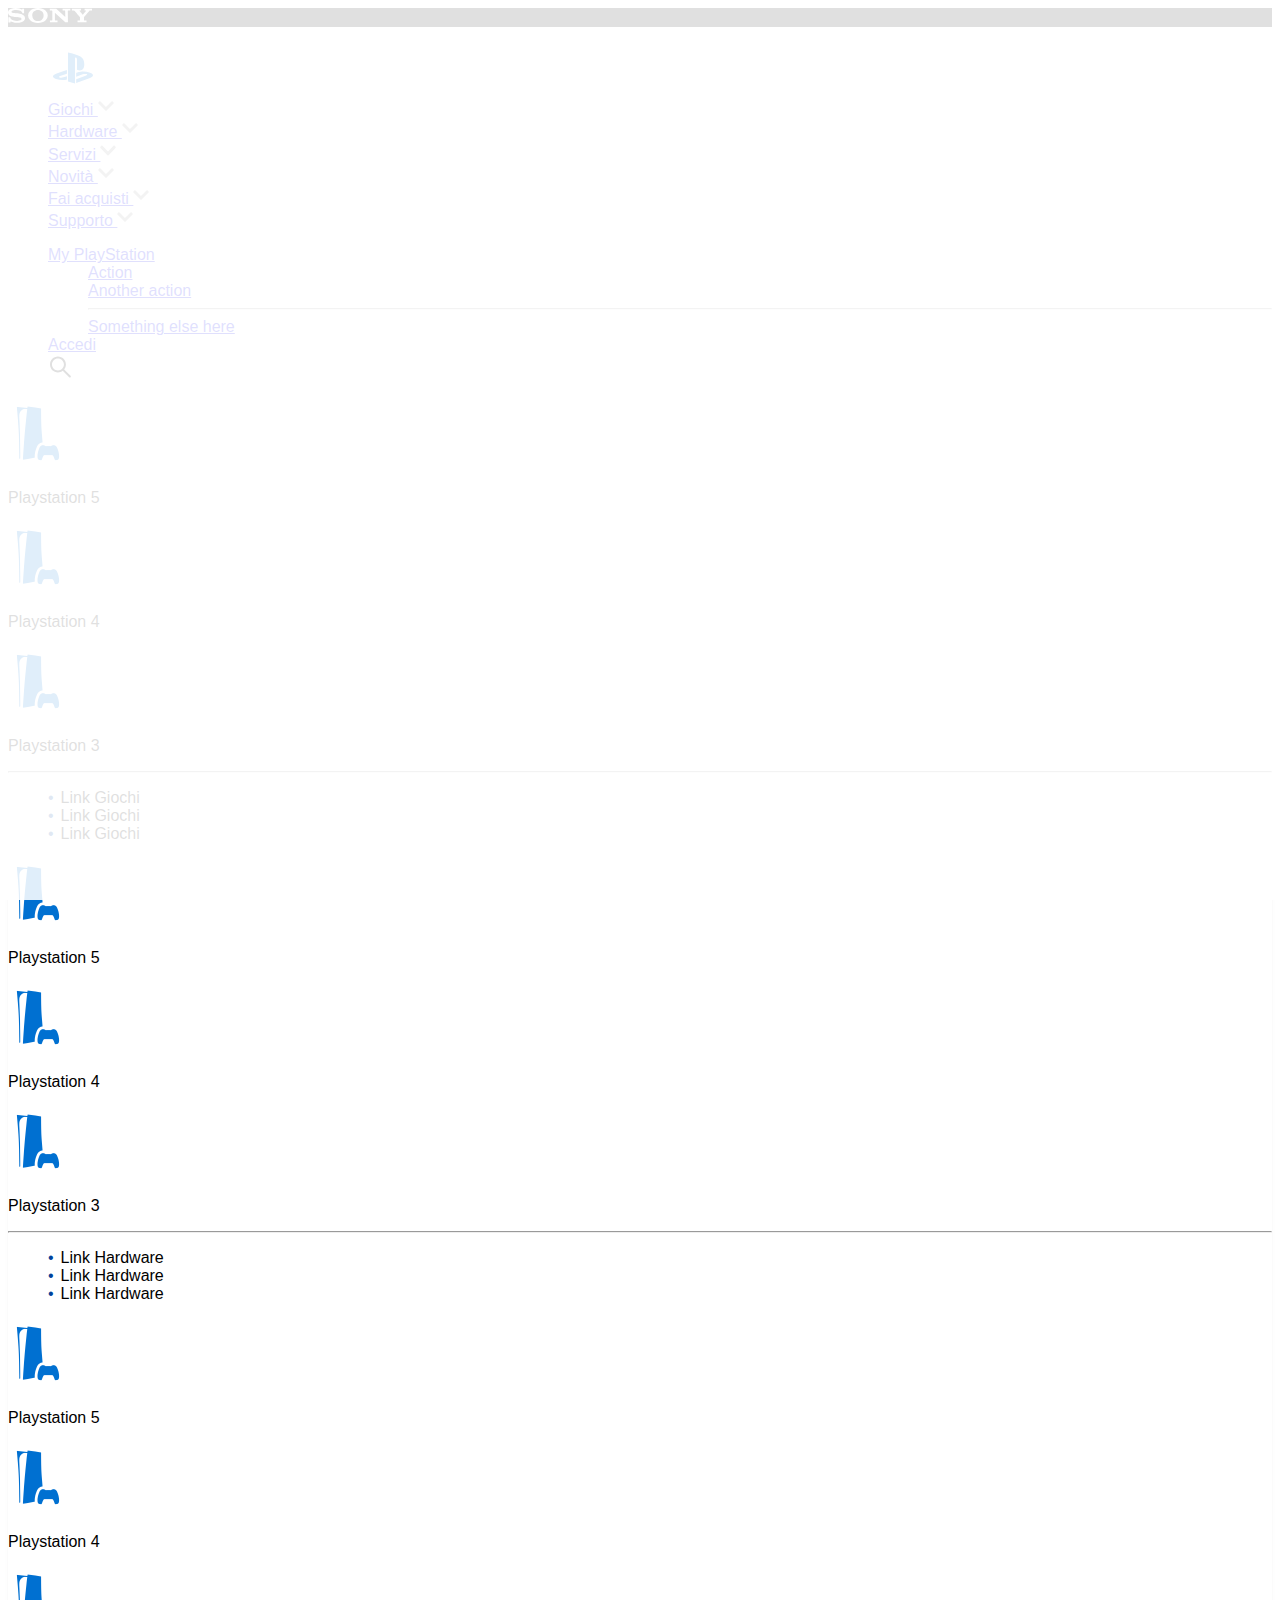
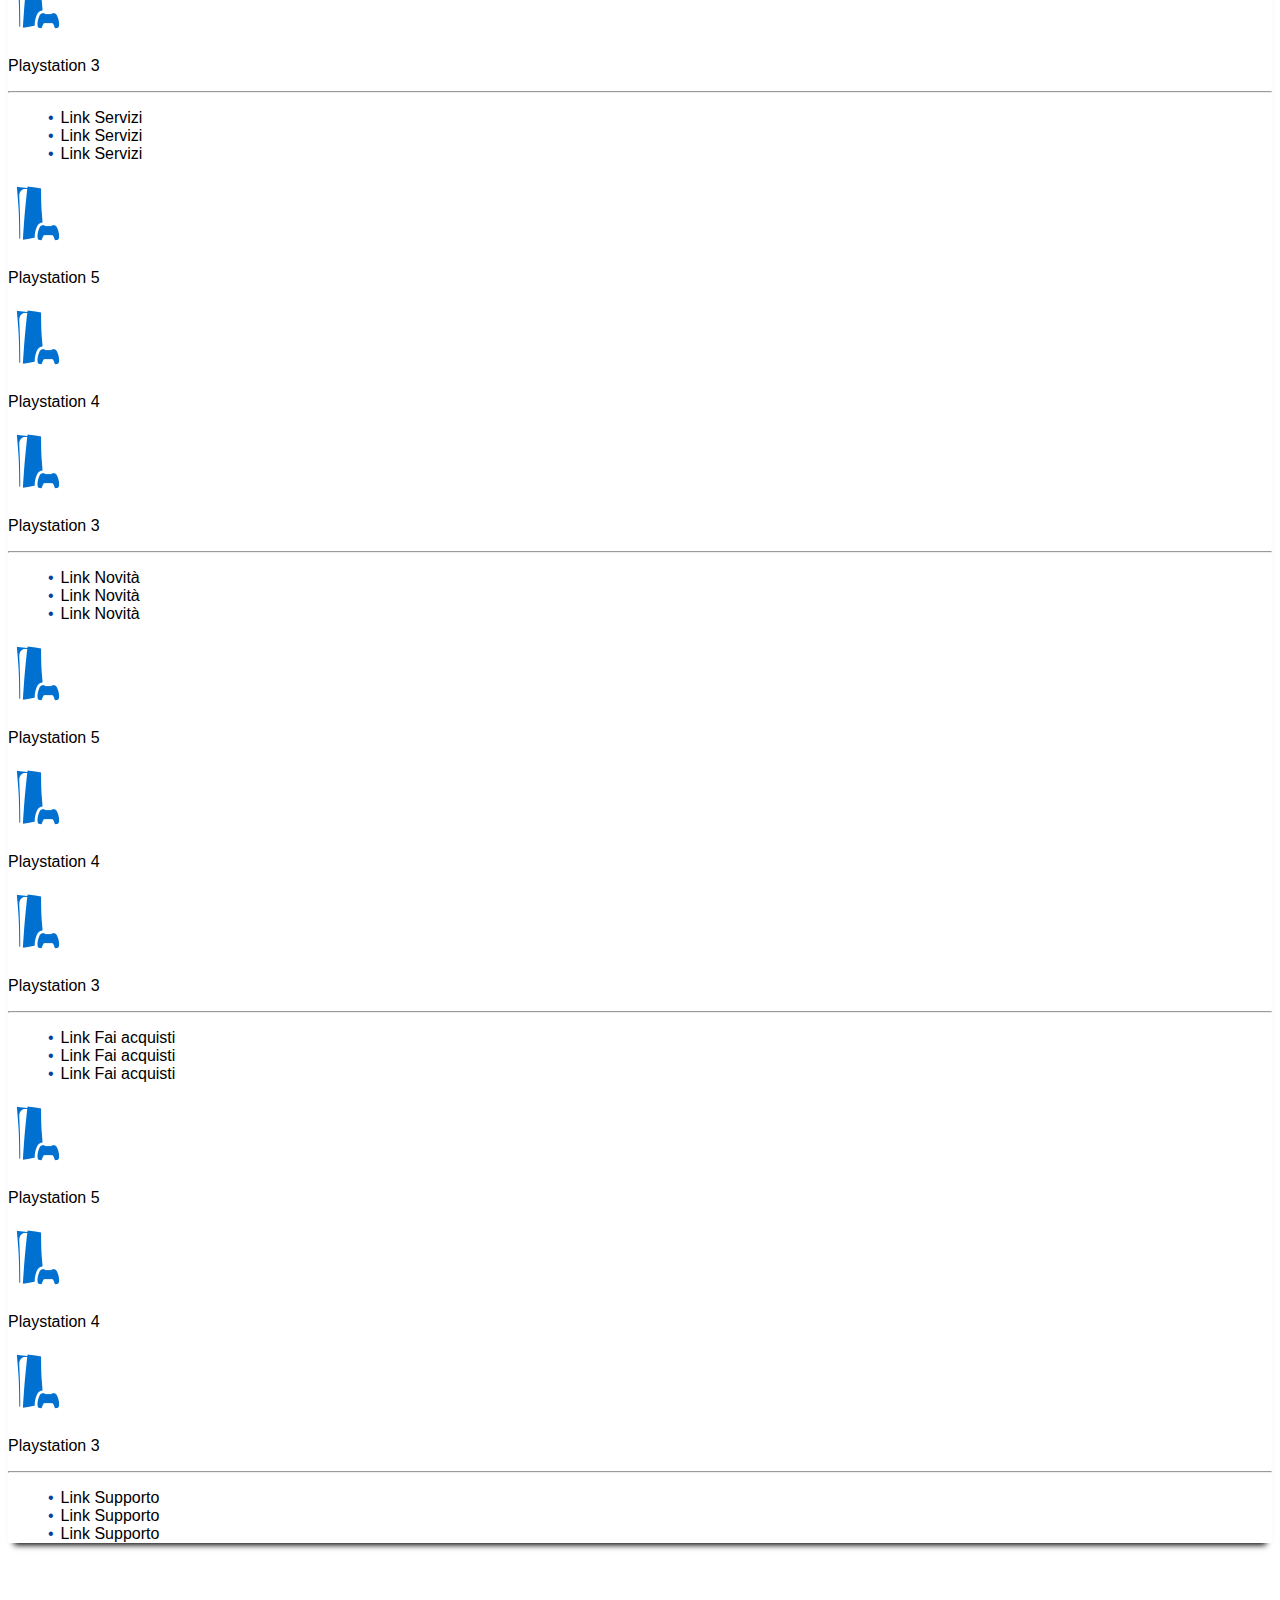
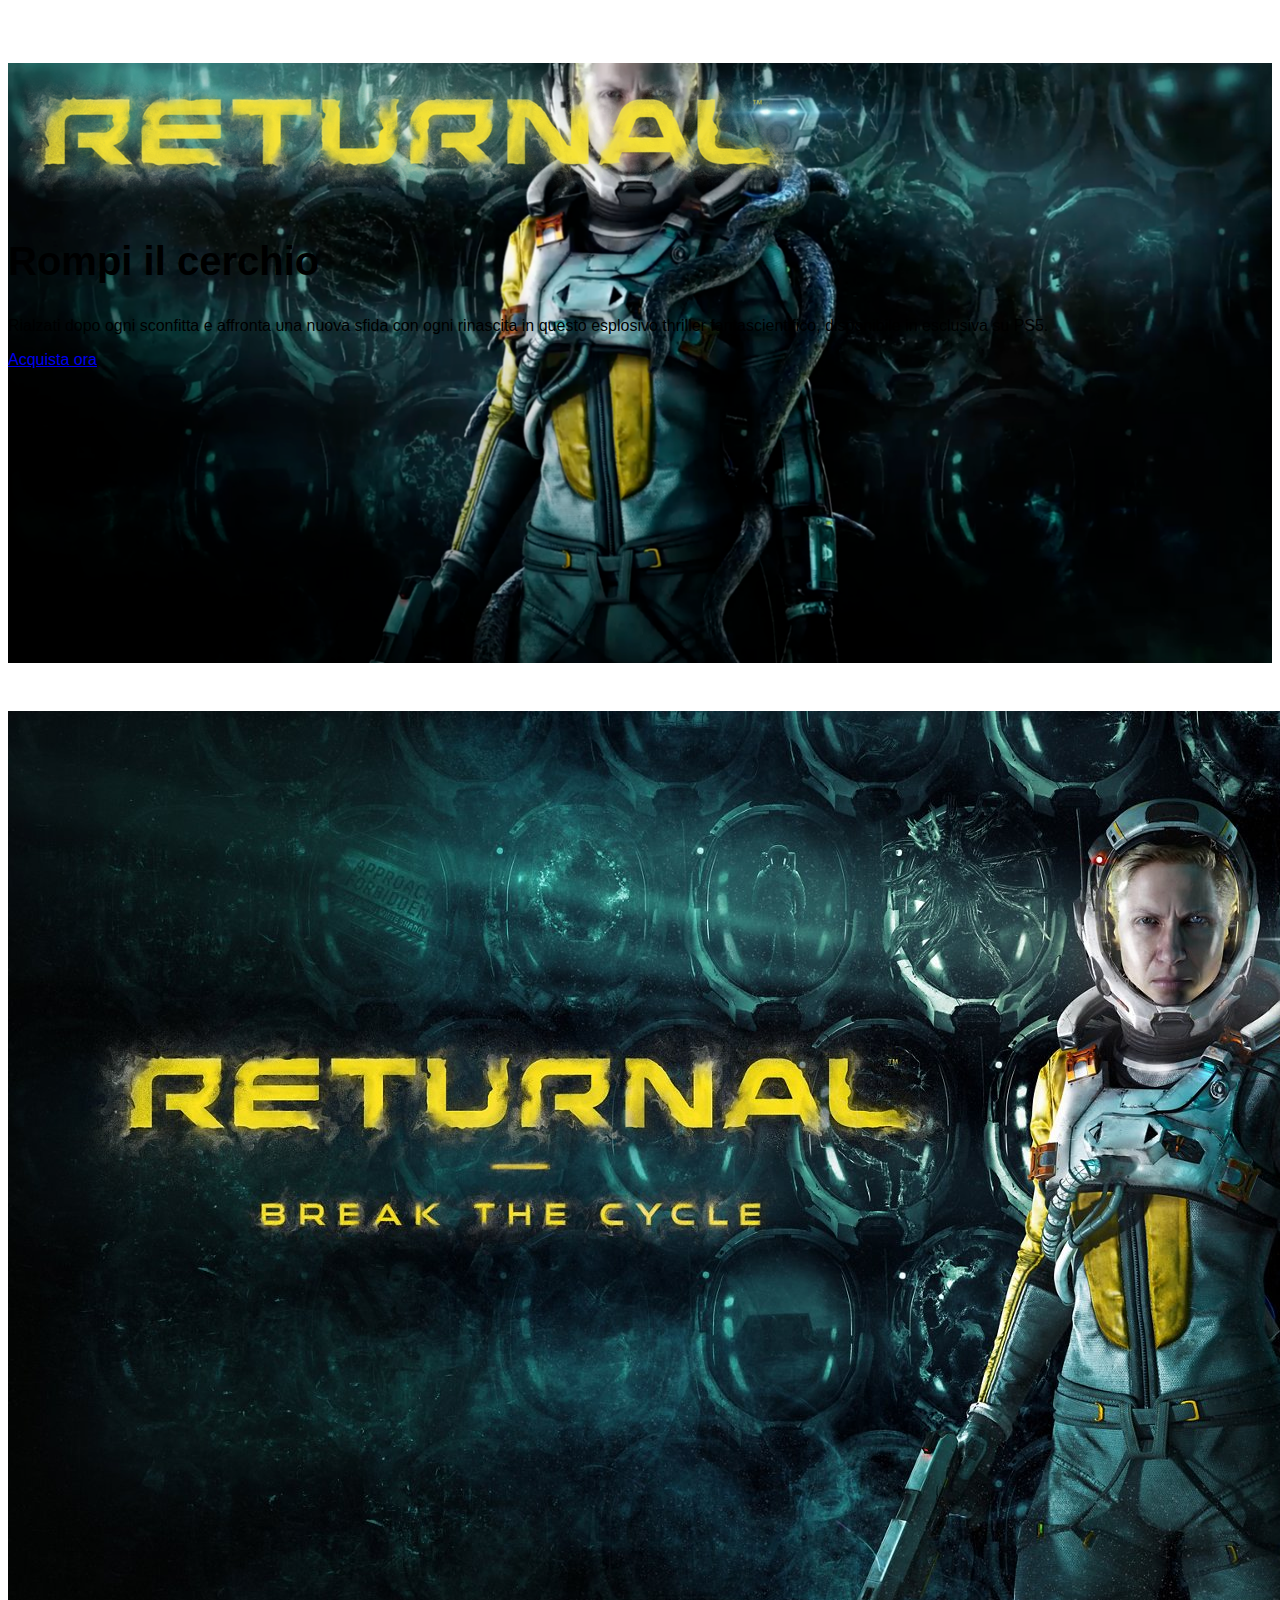
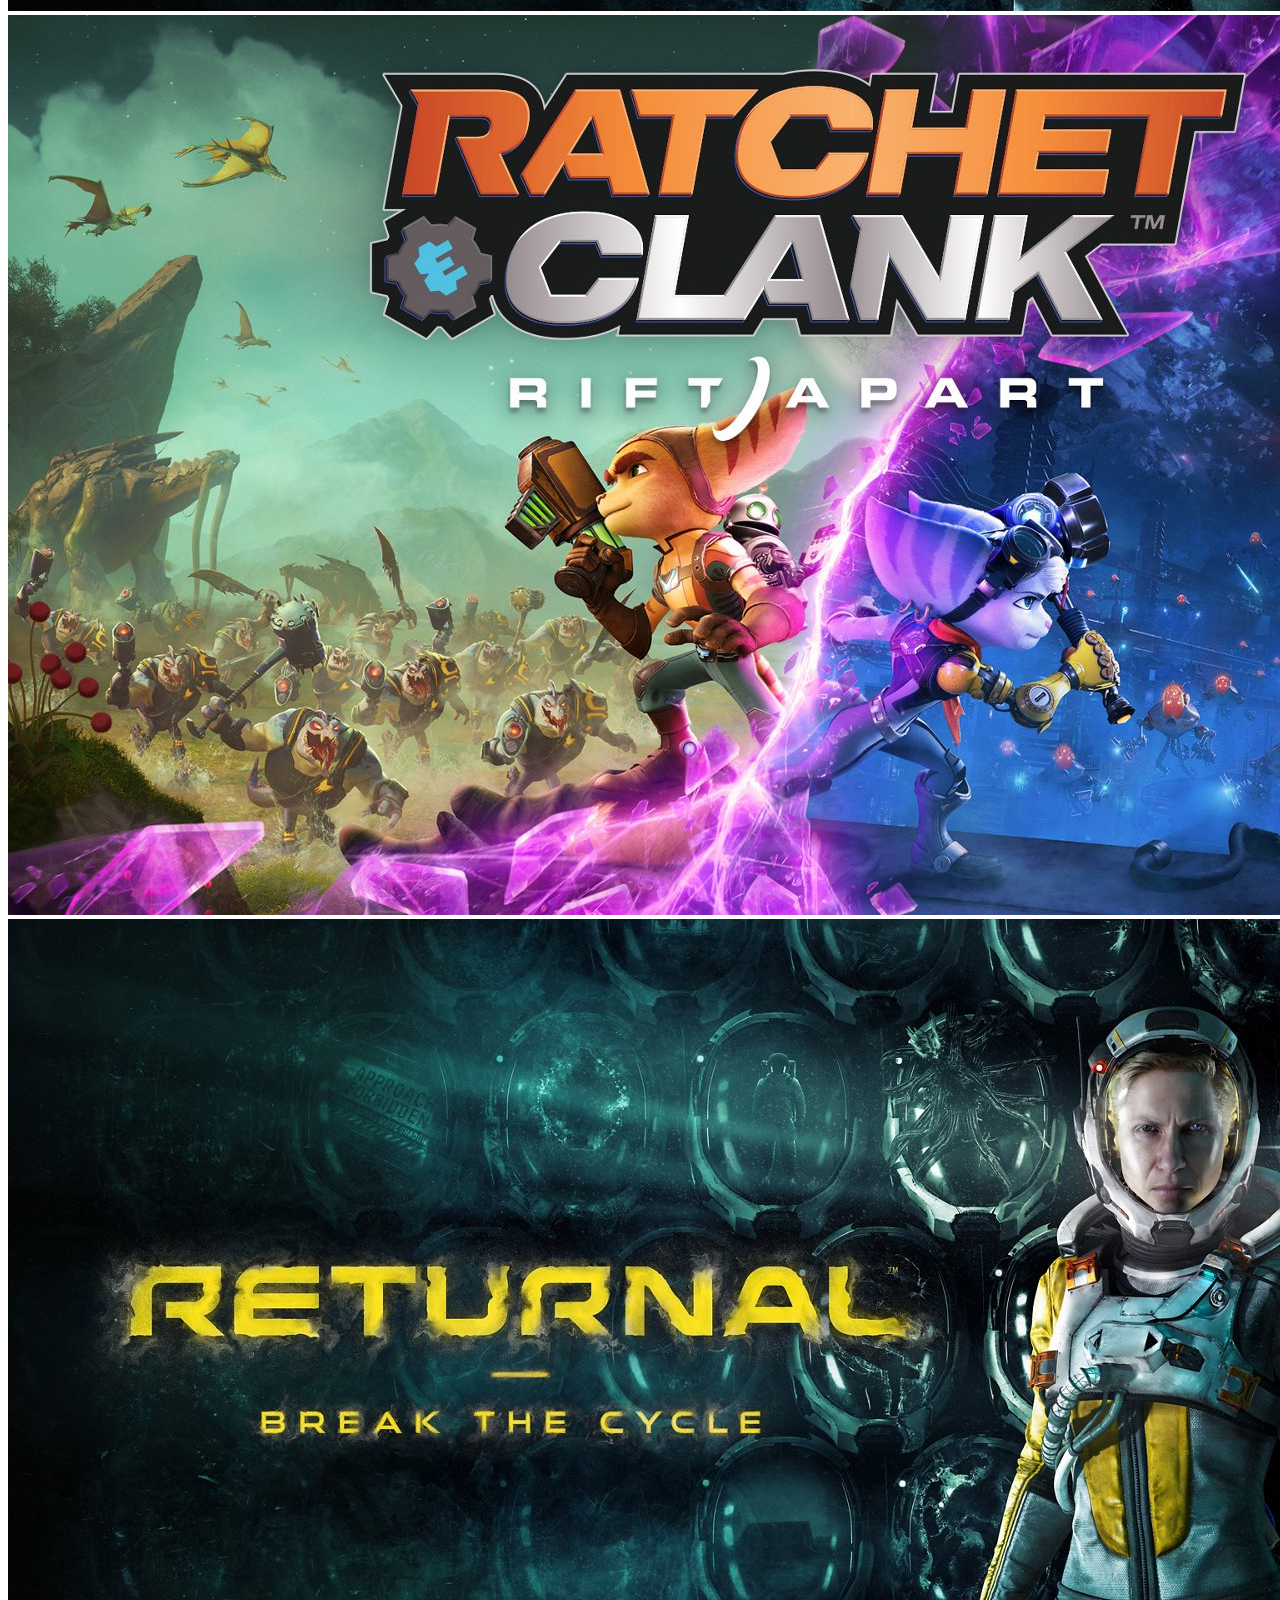
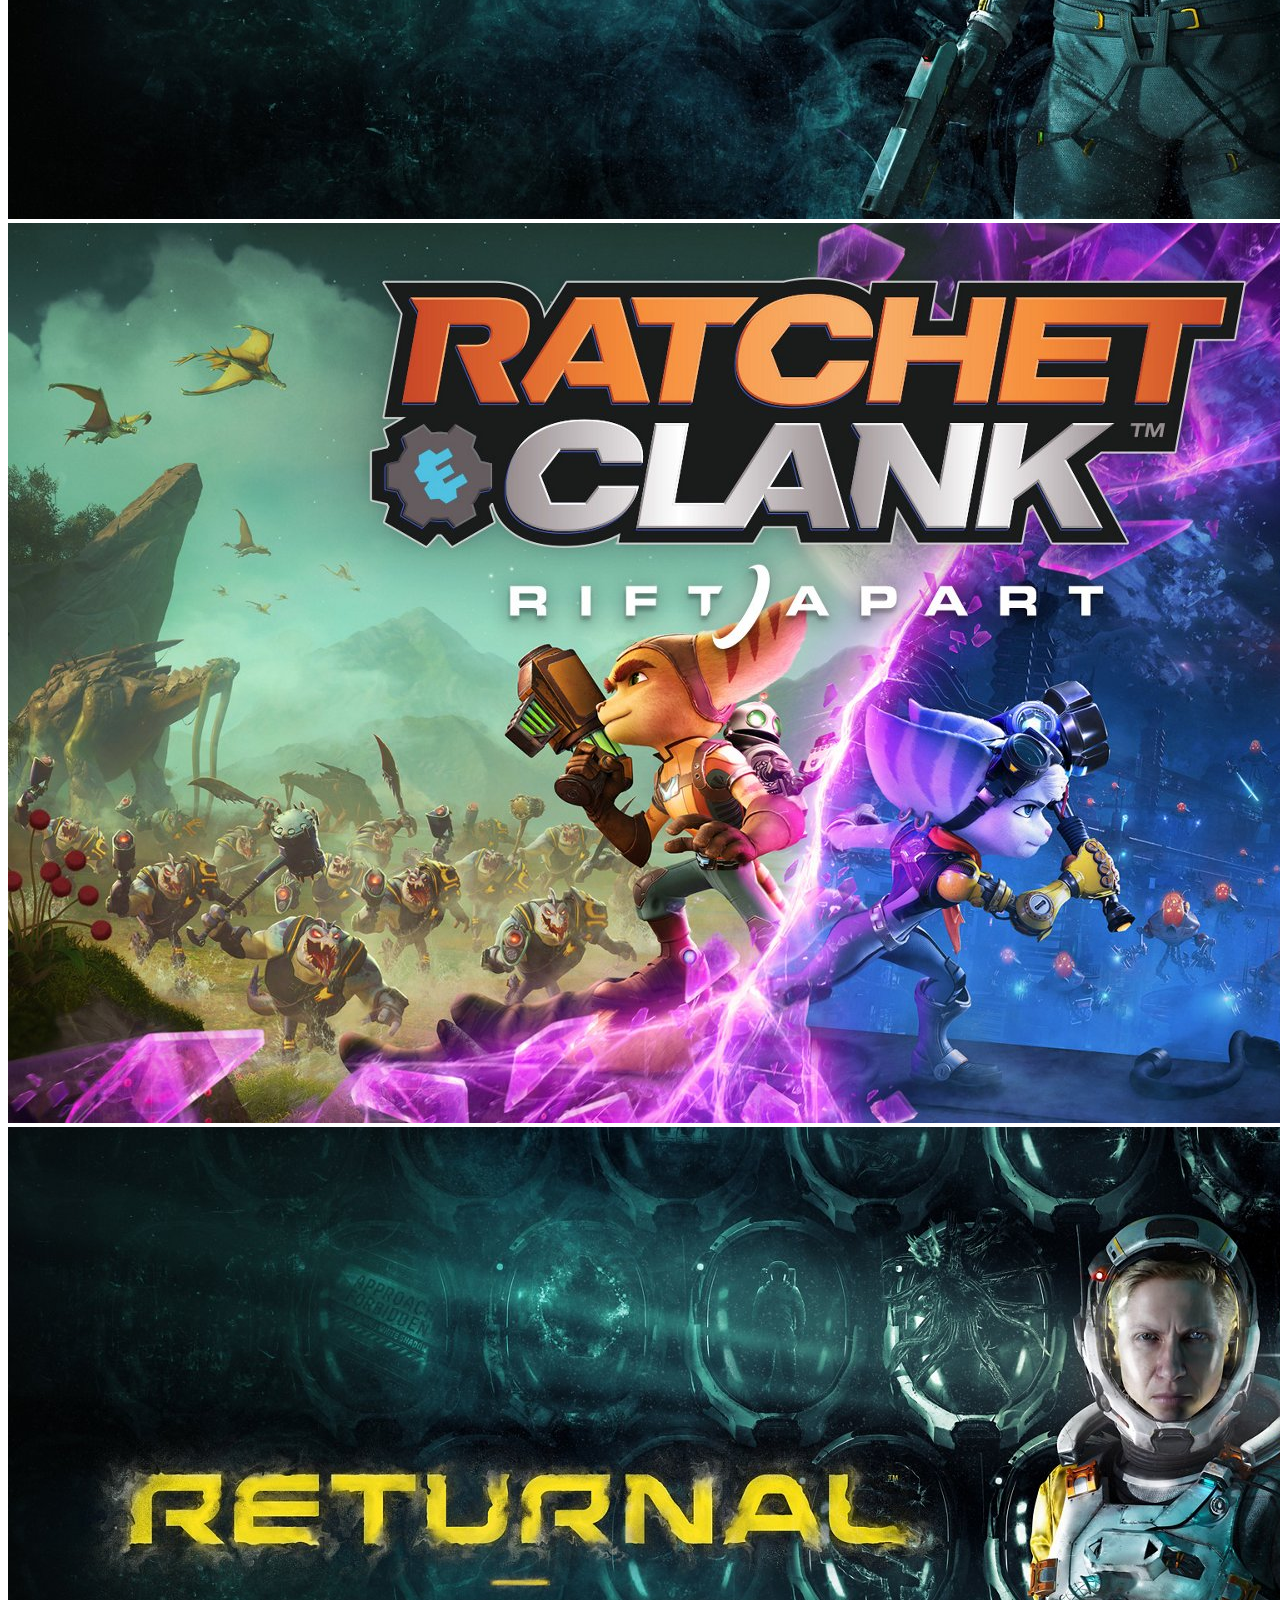
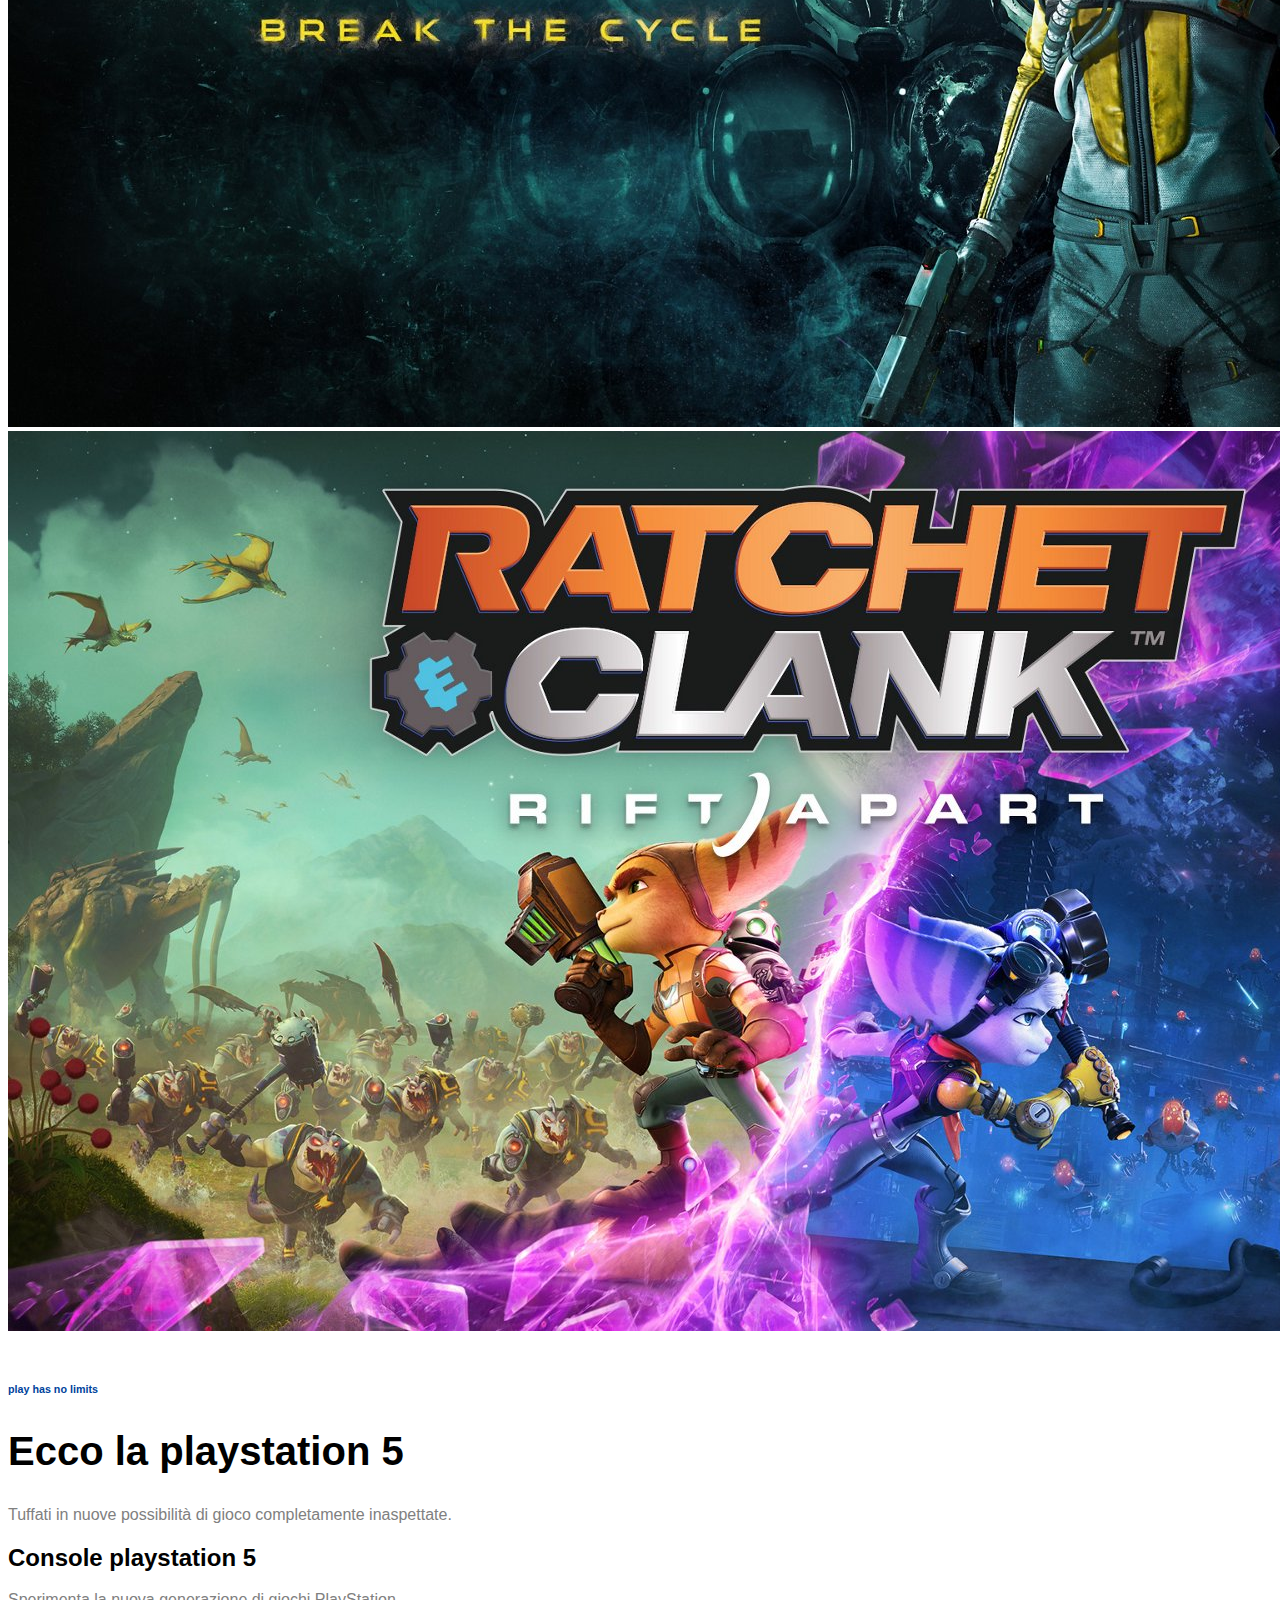
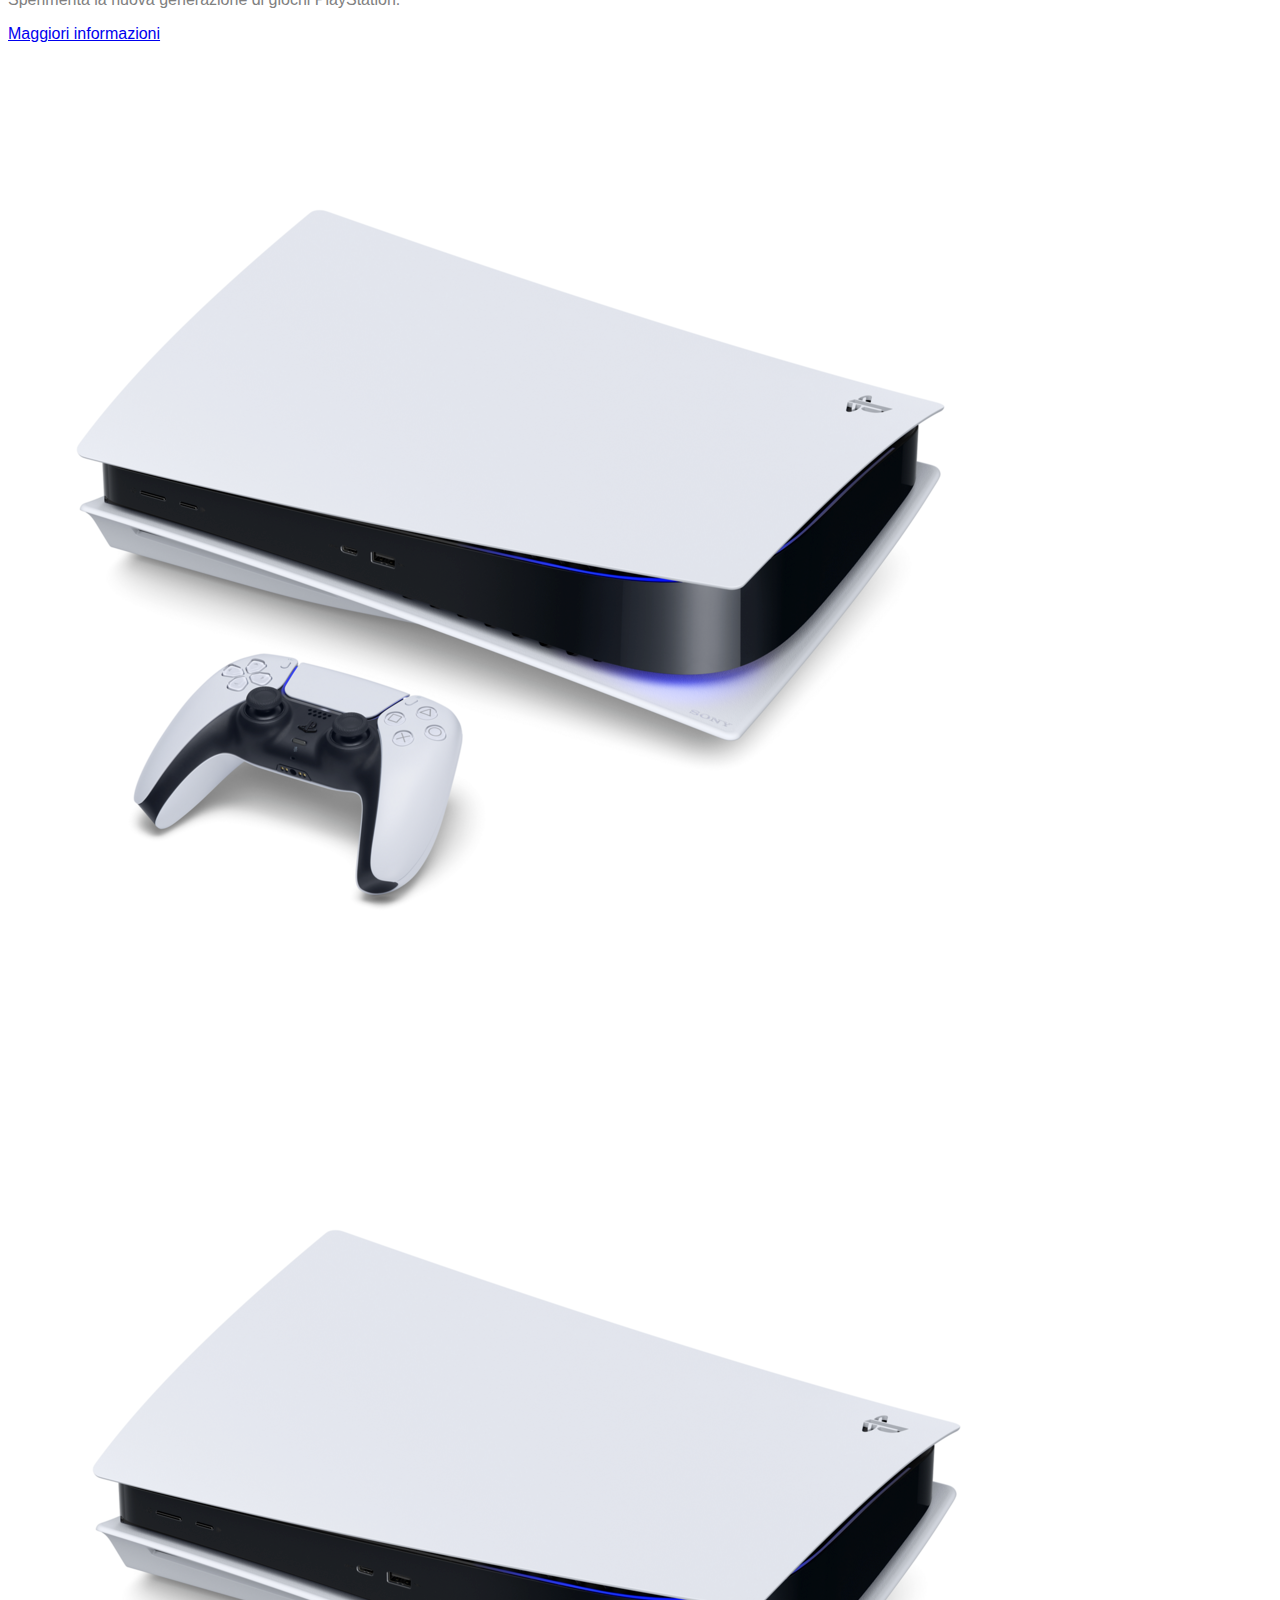
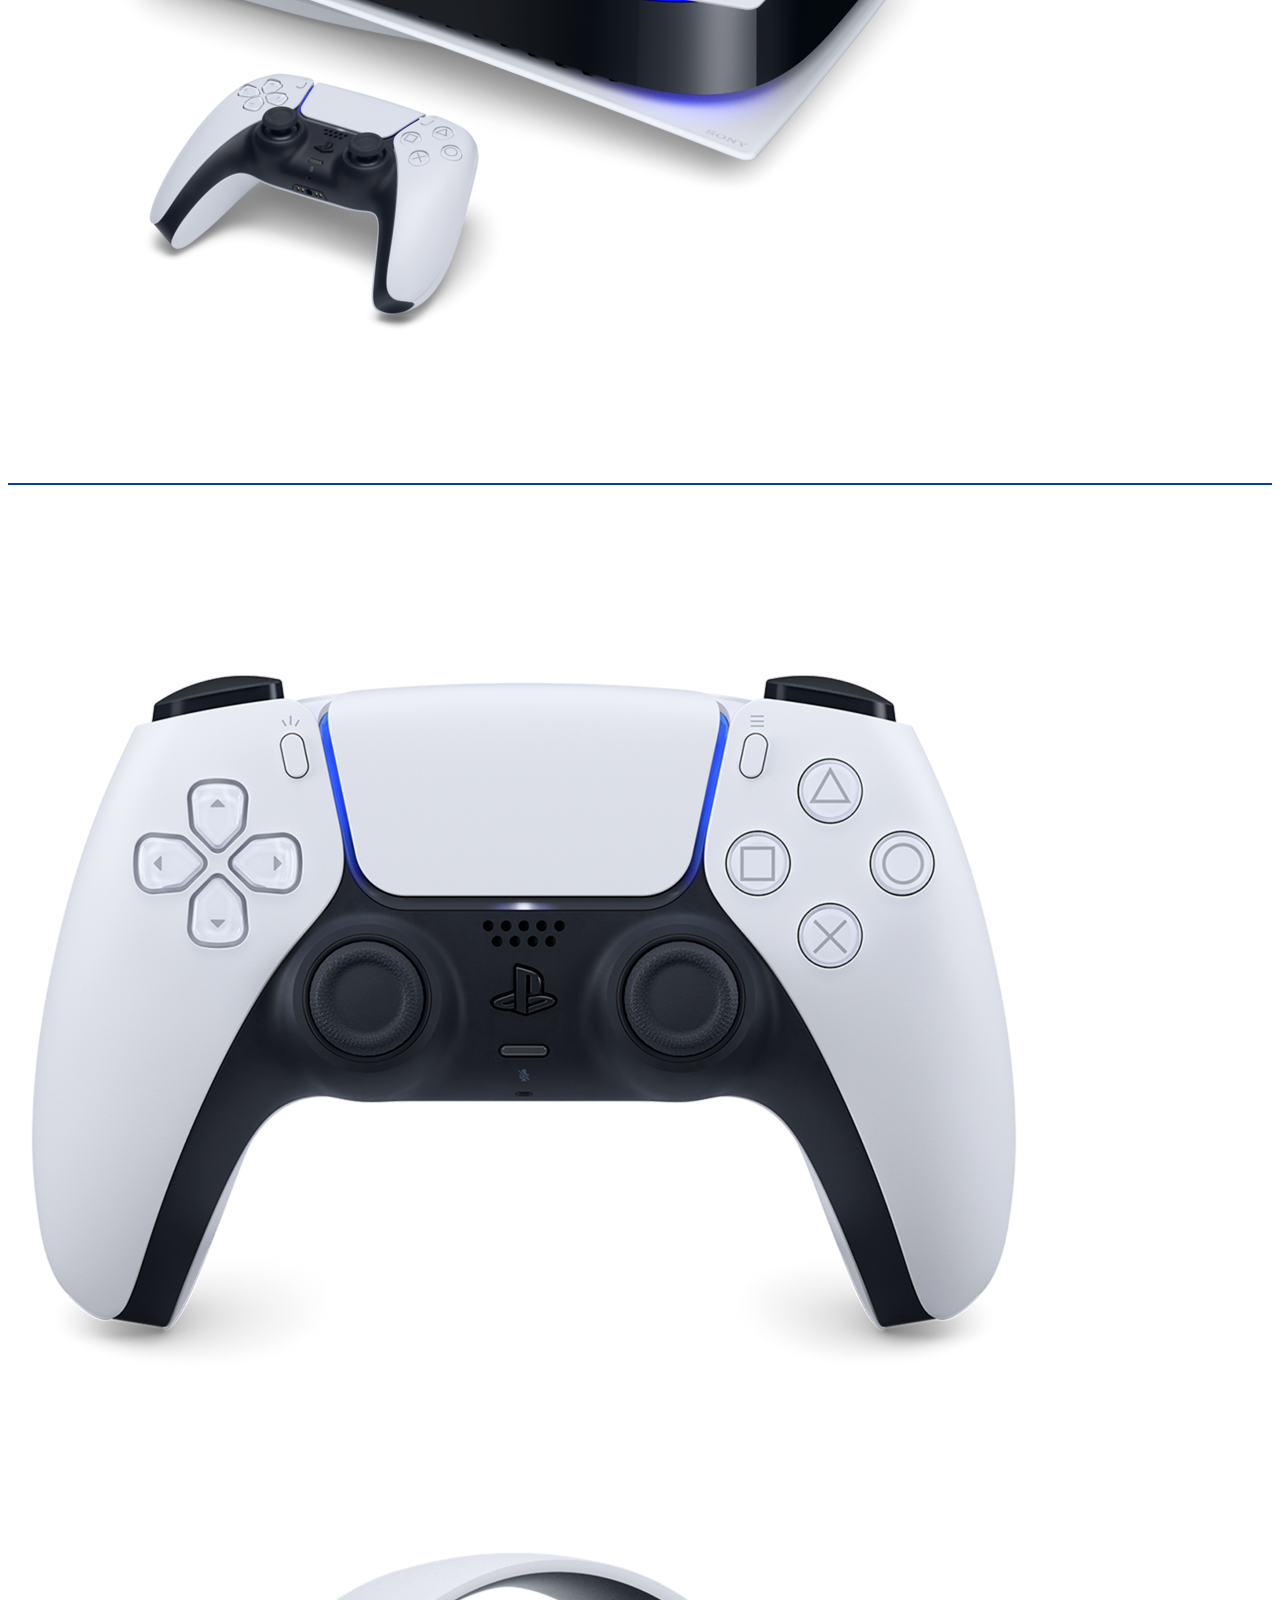
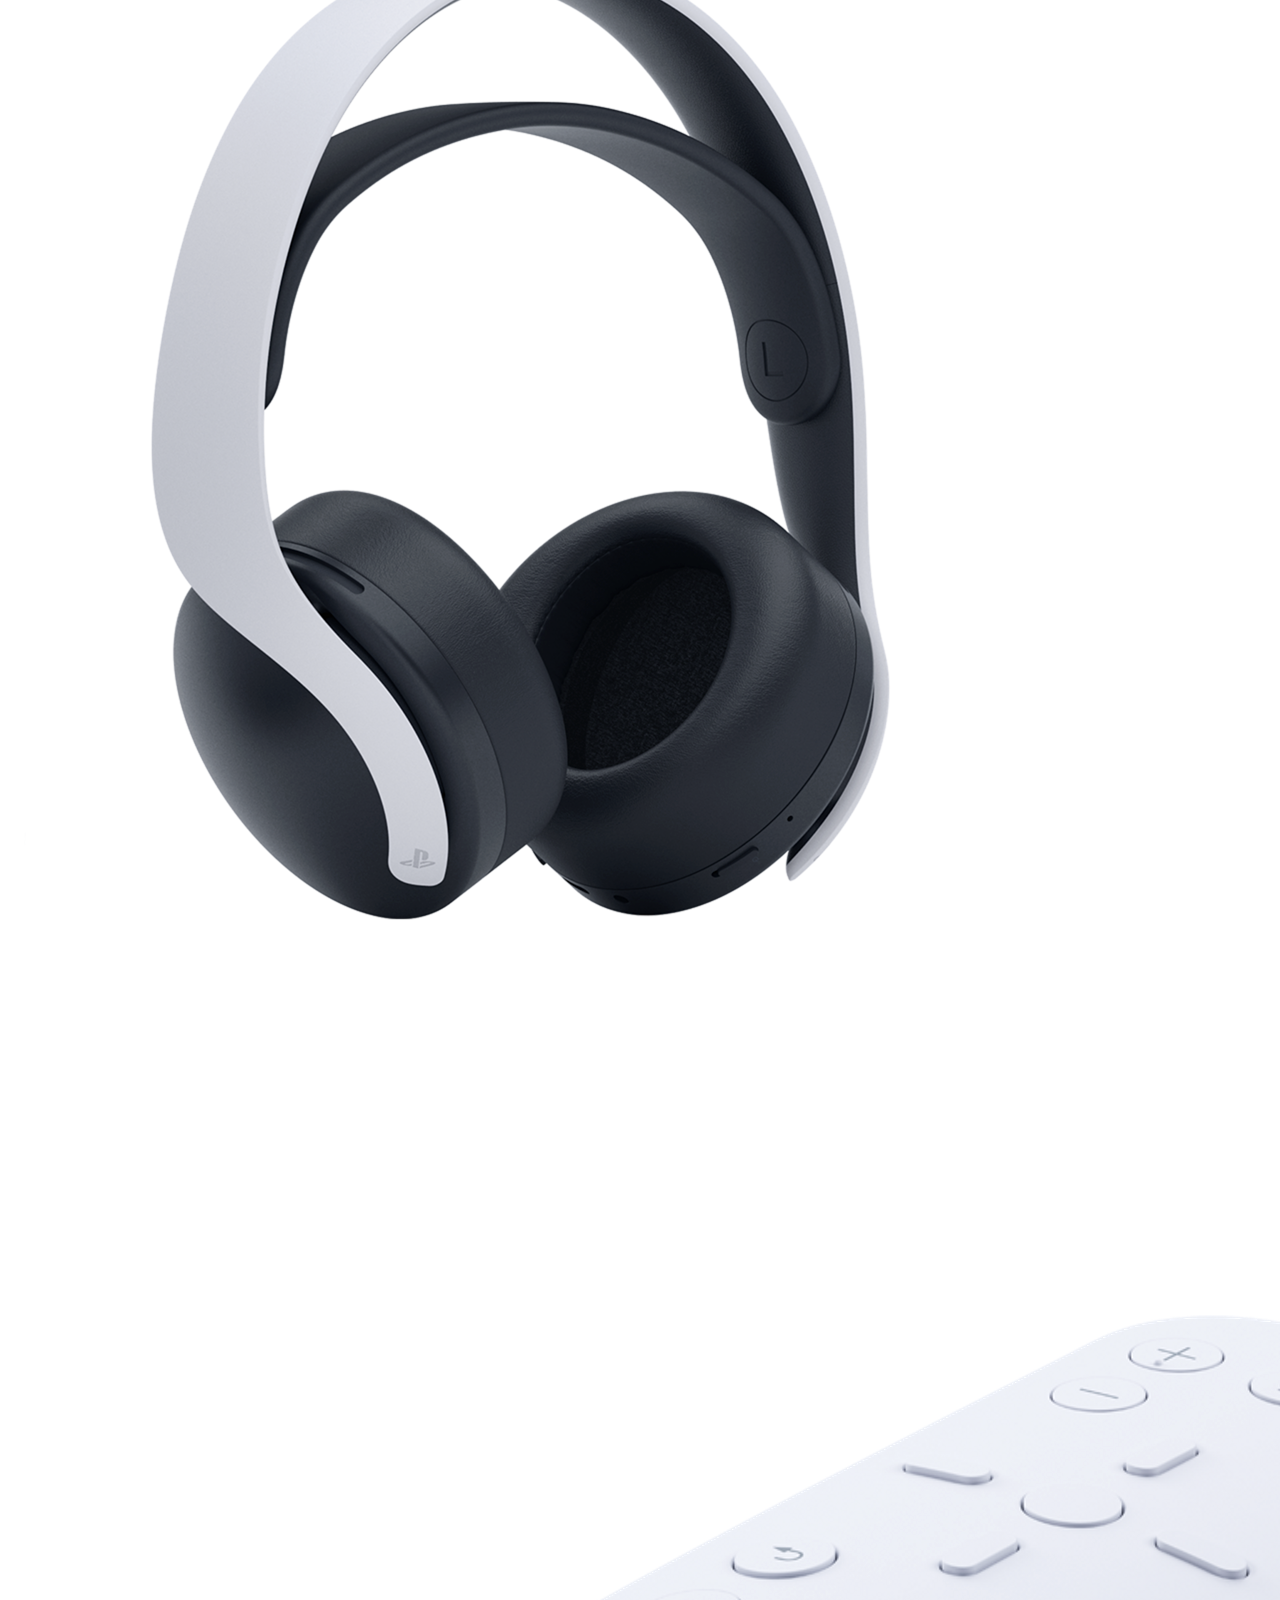
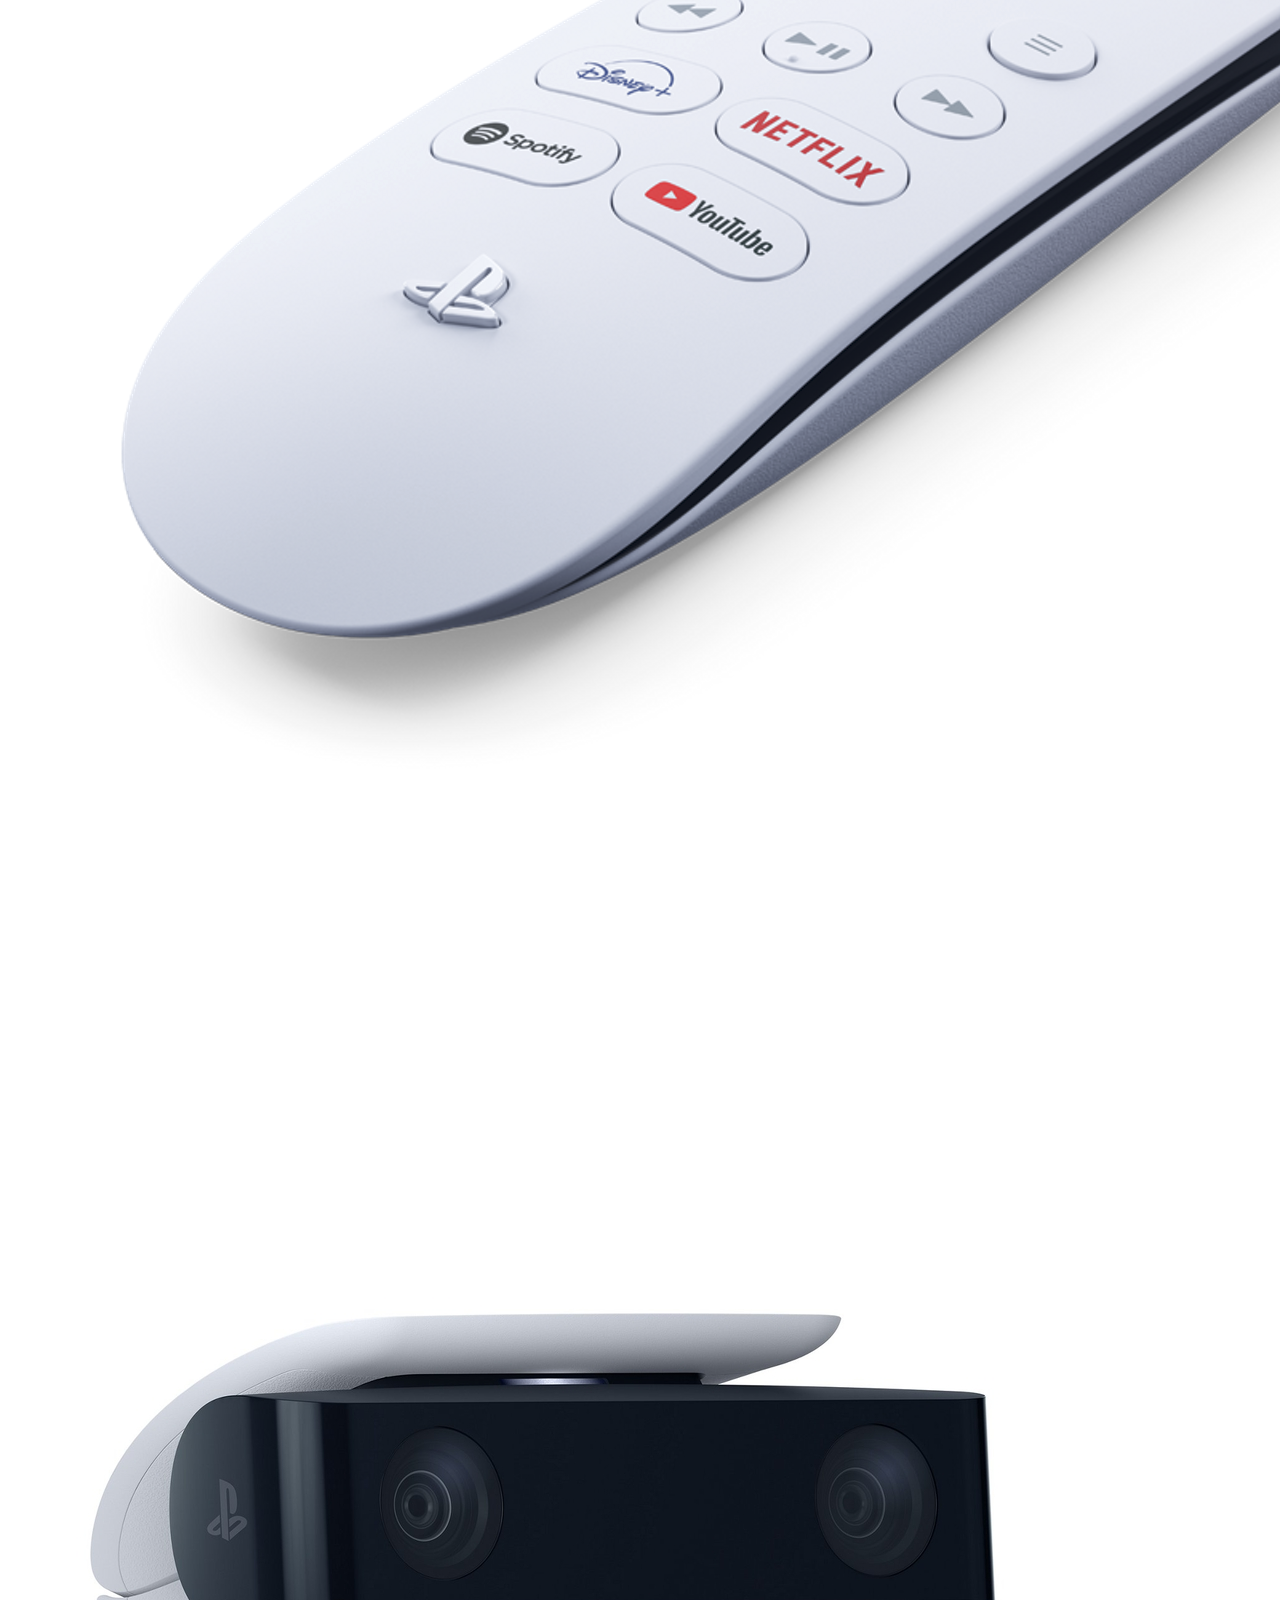
==== bonus/index.html @ f33e308b "bonus folder commit" ====
<!DOCTYPE html>
<html lang="en">

<head>
    <meta charset="UTF-8">
    <meta http-equiv="X-UA-Compatible" content="IE=edge">
    <meta name="viewport" content="width=device-width, initial-scale=1.0">
    <title>Playstation site</title>

    <!-- link style css -->
    <link rel="stylesheet" href="../assets/style.css">

    <!-- link bootstrap -->

    <link href="https://cdn.jsdelivr.net/npm/bootstrap@5.2.1/dist/css/bootstrap.min.css" rel="stylesheet"
        integrity="sha384-iYQeCzEYFbKjA/T2uDLTpkwGzCiq6soy8tYaI1GyVh/UjpbCx/TYkiZhlZB6+fzT" crossorigin="anonymous">

    <!-- link fontawesome -->
    <link rel="stylesheet" href="https://cdnjs.cloudflare.com/ajax/libs/font-awesome/6.2.0/css/all.min.css"
        integrity="sha512-xh6O/CkQoPOWDdYTDqeRdPCVd1SpvCA9XXcUnZS2FmJNp1coAFzvtCN9BmamE+4aHK8yyUHUSCcJHgXloTyT2A=="
        crossorigin="anonymous" referrerpolicy="no-referrer" />
</head>

<body>

    <header id="site_header" class="position-fixed top-0 left-0">

        <!-- header top logo sony -->
        <div id="header_top" class="d-flex justify-content-end py-2">
            <div id="sony_logo">
                <img src="../assets/img/sony_logo.svg" alt="">
            </div>
        </div>

        <!-- header bottom navbar -->
        <div id="header_bottom">

            <nav class="navbar navbar-expand p-3">

                <div class="container-fluid">

                    <div class="shown_nav d-lg-flex">

                        <div class="collapse navbar-collapse">

                            <ul class="navbar-nav align-items-center">

                                <li class="nav-item">
                                    <a class="navbar-brand" href="#">
                                        <img src="../assets/img/play_logo.svg" alt="">
                                    </a>
                                </li>

                                <li class="nav-item">

                                    <a class="nav-link" href="#multiCollapseExample1" role="button"
                                        data-bs-toggle="collapse" aria-expanded="false"
                                        aria-controls="multiCollapseExample1">
                                        Giochi

                                        <img src="../assets/img/chevron-down-solid.svg" alt=""
                                            class="img-fluid chevron_up">
                                    </a>



                                </li>

                                <li class="nav-item">

                                    <a class="nav-link" href="#multiCollapseExample2" role="button"
                                        data-bs-toggle="collapse" aria-expanded="false"
                                        aria-controls="multiCollapseExample2">
                                        Hardware

                                        <img src="../assets/img/chevron-down-solid.svg" alt=""
                                            class="img-fluid chevron_up">
                                    </a>



                                </li>

                                <li class="nav-item">

                                    <a class="nav-link" href="#multiCollapseExample3" role="button"
                                        data-bs-toggle="collapse" aria-expanded="false"
                                        aria-controls="multiCollapseExample3">
                                        Servizi

                                        <img src="../assets/img/chevron-down-solid.svg" alt=""
                                            class="img-fluid chevron_up">
                                    </a>



                                </li>

                                <li class="nav-item">

                                    <a class="nav-link" href="#multiCollapseExample4" role="button"
                                        data-bs-toggle="collapse" aria-expanded="false"
                                        aria-controls="multiCollapseExample4">
                                        Novità

                                        <img src="../assets/img/chevron-down-solid.svg" alt=""
                                            class="img-fluid chevron_up">
                                    </a>



                                </li>

                                <li class="nav-item">

                                    <a class="nav-link" href="#multiCollapseExample5" role="button"
                                        data-bs-toggle="collapse" aria-expanded="false"
                                        aria-controls="multiCollapseExample5">
                                        Fai acquisti

                                        <img src="../assets/img/chevron-down-solid.svg" alt=""
                                            class="img-fluid chevron_up">
                                    </a>

                                </li>



                                <li class="nav-item">

                                    <a class="nav-link" href="#multiCollapseExample6" role="button"
                                        data-bs-toggle="collapse" aria-expanded="false"
                                        aria-controls="multiCollapseExample6">
                                        Supporto

                                        <img src="../assets/img/chevron-down-solid.svg" alt=""
                                            class="img-fluid chevron_up">
                                    </a>

                                </li>



                            </ul>

                        </div>

                        <div class="collapse navbar-collapse">

                            <ul class="navbar-nav ms-auto align-items-center">

                                <li class="nav-item dropdown px-2">

                                    <a class="nav-link dropdown-toggle" href="#" role="button" data-bs-toggle="dropdown"
                                        aria-expanded="false">
                                        My PlayStation
                                    </a>
                                    <ul class="dropdown-menu">
                                        <li><a class="dropdown-item" href="#">Action</a></li>
                                        <li><a class="dropdown-item" href="#">Another action</a></li>
                                        <li>
                                            <hr class="dropdown-divider">
                                        </li>
                                        <li><a class="dropdown-item" href="#">Something else here</a></li>
                                    </ul>
                                </li>

                                <li class="nav-item px-2">
                                    <div class="ms_grey_border">
                                        <a class="btn btn-secondary ms_btn" href="#" role="button">Accedi</a>
                                    </div>

                                </li>
                                <li class="nav-item px-2">
                                    <a class="nav-link active" href="#">
                                        <img src="../assets/img/lens.svg" alt="" id="lens">
                                    </a>
                                </li>

                            </ul>

                        </div>

                    </div>

                    <div class="hidden_nav">

                        <div class="collapse navbar-collapse">

                            <ul class="navbar-nav align-items-center">

                                <li class="nav-item">
                                    <a class="navbar-brand" href="#">
                                        <img src="../assets/img/play_logo.svg" alt="">
                                    </a>
                                </li>

                        </div>

                        <div class="collapse navbar-collapse">

                            <ul class="navbar-nav ms-auto align-items-center">

                                <li class="nav-item"><a href="#" class="nav-link"><i class="fa-solid fa-bars"></i></a>
                                </li>

                            </ul>

                        </div>

                    </div>




                </div>

                <!-- navbar ridotta responsive -->





            </nav>

            <!-- collapsed menus -->

            <div class="collapse multi-collapse text-center" id="multiCollapseExample1">
                <div class="container-fluid">
                    <div class="row justify-content-center">
                        <div class="col-1 text-center">
                            <a href="#"><img src="../assets/img/play-menu-ico.png" alt=""
                                    class="img-fluid play_menu_icon"></a>
                            <p>Playstation 5</p>
                        </div>

                        <div class="col-1 text-center">
                            <a href="#"><img src="../assets/img/play-menu-ico.png" alt=""
                                    class="img-fluid play_menu_icon"></a>
                            <p>Playstation 4</p>
                        </div>

                        <div class="col-1 text-center">
                            <a href="#"><img src="../assets/img/play-menu-ico.png" alt=""
                                    class="img-fluid play_menu_icon"></a>
                            <p>Playstation 3</p>
                        </div>
                    </div>

                    <hr>

                    <div class="row">
                        <ul class="d-flex justify-content-center">
                            <li class="col-1 collapsed_link"><a href="#" class="link_game">Link Giochi</a></li>
                            <li class="col-1 collapsed_link"><a href="#" class="link_game">Link Giochi</a></li>
                            <li class="col-1 collapsed_link"><a href="#" class="link_game">Link Giochi</a></li>
                        </ul>
                    </div>
                </div>
            </div>

            <div class="collapse multi-collapse text-center" id="multiCollapseExample2">
                <div class="container-fluid">
                    <div class="row justify-content-center">
                        <div class="col-1 text-center">
                            <a href="#"><img src="../assets/img/play-menu-ico.png" alt=""
                                    class="img-fluid play_menu_icon"></a>
                            <p>Playstation 5</p>
                        </div>

                        <div class="col-1 text-center">
                            <a href="#"><img src="../assets/img/play-menu-ico.png" alt=""
                                    class="img-fluid play_menu_icon"></a>
                            <p>Playstation 4</p>
                        </div>

                        <div class="col-1 text-center">
                            <a href="#"><img src="../assets/img/play-menu-ico.png" alt=""
                                    class="img-fluid play_menu_icon"></a>
                            <p>Playstation 3</p>
                        </div>
                    </div>

                    <hr>

                    <div class="row">
                        <ul class="d-flex justify-content-center">
                            <li class="col-1 collapsed_link"><a href="#" class="link_game">Link Hardware</a></li>
                            <li class="col-1 collapsed_link"><a href="#" class="link_game">Link Hardware</a></li>
                            <li class="col-1 collapsed_link"><a href="#" class="link_game">Link Hardware</a></li>
                        </ul>
                    </div>
                </div>
            </div>

            <div class="collapse multi-collapse text-center" id="multiCollapseExample3">
                <div class="container-fluid">
                    <div class="row justify-content-center">
                        <div class="col-1 text-center">
                            <a href="#"><img src="../assets/img/play-menu-ico.png" alt=""
                                    class="img-fluid play_menu_icon"></a>
                            <p>Playstation 5</p>
                        </div>

                        <div class="col-1 text-center">
                            <a href="#"><img src="../assets/img/play-menu-ico.png" alt=""
                                    class="img-fluid play_menu_icon"></a>
                            <p>Playstation 4</p>
                        </div>

                        <div class="col-1 text-center">
                            <a href="#"><img src="../assets/img/play-menu-ico.png" alt=""
                                    class="img-fluid play_menu_icon"></a>
                            <p>Playstation 3</p>
                        </div>
                    </div>

                    <hr>

                    <div class="row">
                        <ul class="d-flex justify-content-center">
                            <li class="col-1 collapsed_link"><a href="#" class="link_game">Link Servizi</a></li>
                            <li class="col-1 collapsed_link"><a href="#" class="link_game">Link Servizi</a></li>
                            <li class="col-1 collapsed_link"><a href="#" class="link_game">Link Servizi</a></li>
                        </ul>
                    </div>
                </div>
            </div>

            <div class="collapse multi-collapse text-center" id="multiCollapseExample4">
                <div class="container-fluid">
                    <div class="row justify-content-center">
                        <div class="col-1 text-center">
                            <a href="#"><img src="../assets/img/play-menu-ico.png" alt=""
                                    class="img-fluid play_menu_icon"></a>
                            <p>Playstation 5</p>
                        </div>

                        <div class="col-1 text-center">
                            <a href="#"><img src="../assets/img/play-menu-ico.png" alt=""
                                    class="img-fluid play_menu_icon"></a>
                            <p>Playstation 4</p>
                        </div>

                        <div class="col-1 text-center">
                            <a href="#"><img src="../assets/img/play-menu-ico.png" alt=""
                                    class="img-fluid play_menu_icon"></a>
                            <p>Playstation 3</p>
                        </div>
                    </div>

                    <hr>

                    <div class="row">
                        <ul class="d-flex justify-content-center">
                            <li class="col-1 collapsed_link"><a href="#" class="link_game">Link Novità</a></li>
                            <li class="col-1 collapsed_link"><a href="#" class="link_game">Link Novità</a></li>
                            <li class="col-1 collapsed_link"><a href="#" class="link_game">Link Novità</a></li>
                        </ul>
                    </div>
                </div>
            </div>

            <div class="collapse multi-collapse text-center" id="multiCollapseExample5">
                <div class="container-fluid">
                    <div class="row justify-content-center">
                        <div class="col-1 text-center">
                            <a href="#"><img src="../assets/img/play-menu-ico.png" alt=""
                                    class="img-fluid play_menu_icon"></a>
                            <p>Playstation 5</p>
                        </div>

                        <div class="col-1 text-center">
                            <a href="#"><img src="../assets/img/play-menu-ico.png" alt=""
                                    class="img-fluid play_menu_icon"></a>
                            <p>Playstation 4</p>
                        </div>

                        <div class="col-1 text-center">
                            <a href="#"><img src="../assets/img/play-menu-ico.png" alt=""
                                    class="img-fluid play_menu_icon"></a>
                            <p>Playstation 3</p>
                        </div>
                    </div>

                    <hr>

                    <div class="row">
                        <ul class="d-flex justify-content-center">
                            <li class="col-2 collapsed_link"><a href="#" class="link_game">Link Fai acquisti</a></li>
                            <li class="col-2 collapsed_link"><a href="#" class="link_game">Link Fai acquisti</a></li>
                            <li class="col-2 collapsed_link"><a href="#" class="link_game">Link Fai acquisti</a></li>
                        </ul>
                    </div>
                </div>
            </div>

            <div class="collapse multi-collapse text-center" id="multiCollapseExample6">
                <div class="container-fluid">
                    <div class="row justify-content-center">
                        <div class="col-1 text-center">
                            <a href="#"><img src="../assets/img/play-menu-ico.png" alt=""
                                    class="img-fluid play_menu_icon"></a>
                            <p>Playstation 5</p>
                        </div>

                        <div class="col-1 text-center">
                            <a href="#"><img src="../assets/img/play-menu-ico.png" alt=""
                                    class="img-fluid play_menu_icon"></a>
                            <p>Playstation 4</p>
                        </div>

                        <div class="col-1 text-center">
                            <a href="#"><img src="../assets/img/play-menu-ico.png" alt=""
                                    class="img-fluid play_menu_icon"></a>
                            <p>Playstation 3</p>
                        </div>
                    </div>

                    <hr>

                    <div class="row">
                        <ul class="d-flex justify-content-center">
                            <li class="col-1 collapsed_link"><a href="#" class="link_game">Link Supporto</a></li>
                            <li class="col-1 collapsed_link"><a href="#" class="link_game">Link Supporto</a></li>
                            <li class="col-1 collapsed_link"><a href="#" class="link_game">Link Supporto</a></li>
                        </ul>
                    </div>
                </div>
            </div>

        </div>
    </header>

    <main id="site_main">

        <!-- section jumbotron -->
        <section id="ms_jumbotron">

            <div class="container d-flex align-items-end ms_height">

                <div class="row">

                    <div class="col-lg-4 col-md-10 mb-3 text-white">
                        <div class="game_name">
                            <img src="../assets/img/returnal-hero-banner-logo.png" alt="" class="img-fluid mb-3">
                        </div>
                        <h2 class="sub_title mb-3 fs_h2">Rompi il cerchio</h2>
                        <p class="py-3">Rialzati dopo ogni sconfitta e affronta una nuova sfida con ogni rinascita in
                            questo esplosivo
                            thriller fantascientifico, disponibile in esclusiva su PS5.</p>

                        <div>
                            <a class="btn btn-danger ms_btn" href="#" role="button">Acquista ora</a>
                        </div>
                    </div>

                </div>

            </div>

        </section>

        <!-- section games covers -->
        <div class="container p-3">
            <div class="row" id="my_margin">
                <div class="col-lg-2 col-sm-4 col-6 gy-sm-3 position-relative">

                    <div class="game_cover rounded-4">
                        <img src="../assets/img/returnal-listing-thumb-01-ps5.jpg" alt=""
                            class="img-fluid rounded-4 p-1">
                    </div>

                </div>
                <div class="col-lg-2 col-sm-4 col-6 gy-sm-3 position-relative">

                    <div class="game_cover rounded-4">
                        <img src="../assets/img/ratchet-and-clank-rift-apart-keyart.jpg" alt=""
                            class="img-fluid rounded-4 p-1">
                    </div>

                </div>
                <div class="col-lg-2 col-sm-4 col-6 gy-sm-3 position-relative">

                    <div class="game_cover rounded-4">
                        <img src="../assets/img/returnal-listing-thumb-01-ps5.jpg" alt=""
                            class="img-fluid rounded-4 p-1">
                    </div>

                </div>
                <div class="col-lg-2 col-sm-4 col-6 gy-sm-3 position-relative">

                    <div class="game_cover rounded-4">
                        <img src="../assets/img/ratchet-and-clank-rift-apart-keyart.jpg" alt=""
                            class="img-fluid rounded-4 p-1">
                    </div>

                </div>
                <div class="col-lg-2 col-sm-4 col-6 gy-sm-3 position-relative">

                    <div class="game_cover rounded-4">
                        <img src="../assets/img/returnal-listing-thumb-01-ps5.jpg" alt=""
                            class="img-fluid rounded-4 p-1">
                    </div>

                </div>
                <div class="col-lg-2 col-sm-4 col-6 gy-sm-3 position-relative">

                    <div class="game_cover rounded-4">
                        <img src="../assets/img/ratchet-and-clank-rift-apart-keyart.jpg" alt=""
                            class="img-fluid rounded-4 p-1">
                    </div>

                </div>

            </div>
        </div>

        <!-- section playstation five -->

        <section id="playstation_five">
            <div class="container">
                <div class="no_limits text-center">
                    <h6 class="blue_title text-uppercase"><strong>play has no limits</strong></h6>
                    <h2 class="fs_h2 general_margin">Ecco la playstation 5</h2>
                    <p class="grey_text">Tuffati in nuove possibilità di gioco completamente inaspettate.
                    </p>
                </div>

                <div class="row align-items-center">
                    <div class="col-sm-6 col-12">
                        <h2>Console playstation 5</h2>
                        <p class="grey_text">Sperimenta la nuova generazione di giochi PlayStation.</p>
                        <div class="more_info">
                            <a class="btn btn-primary ms_btn" href="#" role="button">Maggiori informazioni</a>
                        </div>
                    </div>
                    <div class="col-sm-6 col-12">
                        <img src="../assets/img/playstation-5-thumb.png" alt="" class="img-fluid">
                    </div>
                </div>

                <!-- row for other options -->
                <div class="row row-cols-5 g-2 g-lg-3 mb-3">

                    <div class="col-4 col-sm-4 col-md ms_border">
                        <a class="btn active border-0" href="#" role="button"><img
                                src="../assets/img/playstation-5-thumb.png" alt="" class="img-fluid ms_padding"></a>
                    </div>

                    <div class="col-4 col-sm-4 col-md play_item position-relative">
                        <a class="btn border-0" href="#" role="button"><img src="../assets/img/joypad-thumb.png" alt=""
                                class="img-fluid ms_padding"></a>


                        <div class="ms_overlay"></div>
                    </div>

                    <div class="col-4 col-sm-4 col-md play_item position-relative">
                        <a class="btn border-0 " href="#" role="button"><img src="../assets/img/headset-thumb.png" alt=""
                                class="img-fluid ms_padding"></a>

                        <div class="ms_overlay"></div>
                    </div>

                    <div class="col-4 col-sm-4 col-md play_item position-relative">
                        <a class="btn border-0" href="#" role="button"><img src="../assets/img/remote-thumb.png" alt=""
                                class="img-fluid ms_padding"></a>

                        <div class="ms_overlay"></div>
                    </div>

                    <div class="col-4 col-sm-4 col-md play_item position-relative">
                        <a class="btn border-0" href="#" role="button"><img src="../assets/img/camera-thumb.jpg" alt=""
                                class="img-fluid ms_padding"></a>

                        <div class="ms_overlay"></div>
                    </div>
                </div>

            </div>
        </section>

        <!-- section banner it takes two -->

        <section id="takes_two" class="text-white">
            <div class="container">
                <div class="row py-3">
                    <div class="col-lg-3 col-sm-8 col-8 mt-3 py-3">
                        <img src="../assets/img/it-takes-two-logo.png" alt="" class="img-fluid">
                        <h3 class="my-3">Un'avventura cooperativa selvaggia ti attende!</h3>
                        <p>Trova un amico e partite insieme per l'avventura più folle delle vostre vite in It Takes Two,
                            un gioco di avventura cooperativa a piattaforme che stravolge il suo genere.</p>
                        <a class="btn btn-danger ms_btn" href="#" role="button">Acquista ora</a>
                    </div>
                </div>
            </div>

        </section>

        <!-- new release section -->
        <section id="new_releases" class="text-white p-3">
            <div class="container">
                <h4 class="general_margin fs_h4">Nuove uscite</h4>
                <h6 class="general_margin fs_h6">Giochi incredibili per PS4 e PS5 disponibili ora</h6>

                <div class="row gy-4">
                    <div class="col-lg-2 col-sm-4 col-6">

                        <div class="rounded-4">
                            <img src="../assets/img/tony-hawks-pro-skater-1-2-store-art.jpg" alt=""
                                class="img-fluid rounded-4 p-1">
                        </div>

                        <p class="m-0">Tony Hawk's &#8482; Pro</p>
                        <p>Skater &#8482; 1 + 2</p>

                    </div>
                    <div class="col-lg-2 col-sm-4 col-6">

                        <div class="rounded-4">
                            <img src="../assets/img/crash-bandicoot-4-its-about-time-store-art.jpg" alt=""
                                class="img-fluid rounded-4 p-1">
                        </div>

                        <p class="m-0">Crash Bandicoot 4: It's About Time</p>


                    </div>
                    <div class="col-lg-2 col-sm-4 col-6">

                        <div class="rounded-4">
                            <img src="../assets/img/tony-hawks-pro-skater-1-2-store-art.jpg" alt=""
                                class="img-fluid rounded-4 p-1">
                        </div>

                        <p class="m-0">Tony Hawk's &#8482; Pro</p>
                        <p>Skater &#8482; 1 + 2</p>

                    </div>
                    <div class="col-lg-2 col-sm-4 col-6">

                        <div class="rounded-4">
                            <img src="../assets/img/crash-bandicoot-4-its-about-time-store-art.jpg" alt=""
                                class="img-fluid rounded-4 p-1">
                        </div>

                        <p class="m-0">Crash Bandicoot 4: It's About Time</p>

                    </div>
                    <div class="col-lg-2 col-sm-4 col-6">

                        <div class="rounded-4">
                            <img src="../assets/img/tony-hawks-pro-skater-1-2-store-art.jpg" alt=""
                                class="img-fluid rounded-4 p-1">
                        </div>

                        <p class="m-0">Tony Hawk's &#8482; Pro</p>
                        <p>Skater &#8482; 1 + 2</p>

                    </div>
                    <div class="col-lg-2 col-sm-4 col-6">

                        <div class="rounded-4">
                            <img src="../assets/img/crash-bandicoot-4-its-about-time-store-art.jpg" alt=""
                                class="img-fluid rounded-4 p-1">
                        </div>

                        <p class="m-0">Crash Bandicoot 4: It's About Time</p>

                    </div>

                    <div class="col-lg-2 col-sm-4 col-6">

                        <div class="rounded-4">
                            <img src="../assets/img/tony-hawks-pro-skater-1-2-store-art.jpg" alt=""
                                class="img-fluid rounded-4 p-1">
                        </div>

                        <p class="m-0">Tony Hawk's &#8482; Pro</p>
                        <p>Skater &#8482; 1 + 2</p>

                    </div>
                    <div class="col-lg-2 col-sm-4 col-6">

                        <div class="rounded-4">
                            <img src="../assets/img/crash-bandicoot-4-its-about-time-store-art.jpg" alt=""
                                class="img-fluid rounded-4 p-1">
                        </div>

                        <p class="m-0">Crash Bandicoot 4: It's About Time</p>

                    </div>
                    <div class="col-lg-2 col-sm-4 col-6">

                        <div class="rounded-4">
                            <img src="../assets/img/tony-hawks-pro-skater-1-2-store-art.jpg" alt=""
                                class="img-fluid rounded-4 p-1">
                        </div>

                        <p class="m-0">Tony Hawk's &#8482; Pro</p>
                        <p>Skater &#8482; 1 + 2</p>

                    </div>
                    <div class="col-lg-2 col-sm-4 col-6">

                        <div class="rounded-4">
                            <img src="../assets/img/crash-bandicoot-4-its-about-time-store-art.jpg" alt=""
                                class="img-fluid rounded-4 p-1">
                        </div>

                        <p class="m-0">Crash Bandicoot 4: It's About Time</p>

                    </div>
                    <div class="col-lg-2 col-sm-4 col-6">

                        <div class="rounded-4">
                            <img src="../assets/img/tony-hawks-pro-skater-1-2-store-art.jpg" alt=""
                                class="img-fluid rounded-4 p-1">
                        </div>

                        <p class="m-0">Tony Hawk's &#8482; Pro</p>
                        <p>Skater &#8482; 1 + 2</p>

                    </div>
                    <div class="col-lg-2 col-sm-4 col-6">

                        <div class="rounded-4">
                            <img src="../assets/img/crash-bandicoot-4-its-about-time-store-art.jpg" alt=""
                                class="img-fluid rounded-4 p-1">
                        </div>

                        <p class="m-0">Crash Bandicoot 4: It's About Time</p>

                    </div>
                </div>
            </div>

        </section>

        <!-- explore section -->
        <section id="explore">
            <div class="container">
                <div class="explore_ps4 text-center ms_margin_top general_margin">
                    <h2>Esplora Playstation<span class="reg_mark">&reg;</span> 4</h2>
                    <p class="grey_text m-0 mt-3">Giochi incredibili intrattenimento senza fine.</p>
                    <p class="grey_text">Non c'è mai stato un momento migliore per giocare sulla tua PS4.</p>
                </div>

                <div class="row general_margin">
                    <div class="col-md-4 col-sm-12">
                        <img src="../assets/img/ps4-slim-homepage-image-block.jpg" alt="" class="img-fluid">
                        <h2>Playstation 4</h2>
                        <p>Giochi incredibili live su PS4, con 1 TB di spazio di archiviazione.</p>
                        <a class="btn btn-primary ms_btn" href="#" role="button">Scopri di più</a>
                    </div>

                    <div class="col-md-4 col-sm-12">
                        <img src="../assets/img/double11-202010-tw-psvr.jpg" alt="" class="img-fluid">
                        <h2>Playstation VR</h2>
                        <p>Oltre 500 titoli ed esperienze di gioco. <br> Scoprili tutti.</p>
                        <a class="btn btn-primary ms_btn" href="#" role="button">Scopri di più</a>
                    </div>

                    <div class="col-md-4 col-sm-12">
                        <img src="../assets/img/dualshock-4-listing-thumb.jpg" alt="" class="img-fluid">
                        <h2>Accessori</h2>
                        <p>Migliora la tua esperienza con PS4 con una gamma di accessori ufficiali.</p>
                        <a class="btn btn-primary ms_btn" href="#" role="button">Scopri di più</a>
                    </div>
                </div>
            </div>
        </section>

        <!-- playstation plus section -->
        <section id="playstation_plus" class="general_margin">
            <div class="container">
                <div class="row align-items-center">
                    <div class="col-md-6 col-sm-12">
                        <div class="play_plus_logo general_margin">
                            <img src="../assets/img/ps-plus-logo.png" alt="" class="img-fluid mt-1">
                        </div>
                        <p class="general_margin">Migliora la tua esperienza PlayStation con l'accesso a multigiocatore
                            online, giochi mensili, sconti esclusivi e altro ancora.</p>
                        <div class="mb-1">
                            <a class="btn btn-light ms_btn blue_title" href="#" role="button">Esplora playstation
                                plus</a>
                        </div>
                    </div>
                    <div class="col-md-6 d-md-block d-none">
                        <img src="../assets/img/ps-plus-april-monthly-games-featured-image-block.png" alt=""
                            class="img-fluid">
                    </div>
                </div>
            </div>
        </section>

        <!-- discount section -->

        <section id="discount">
            <div class="container">
                <div class="explore_ps4 text-center ms_margin_top general_margin">
                    <h2>Nuovi sconti su PlayStation store</h2>
                    <p class="grey_text m-0 mt-3">Sconti pazzeschi, collezioni curate e saldi stagionali su PS5, PS4 e
                        PS VR, tutti in un unico posto.</p>
                </div>

                <div class="row general_margin">
                    <div class="col-md-4 col-sm-12 mb-3">
                        <img src="../assets/img/playstation-store-games-under-20-spotlight.jpg" alt="" class="img-fluid">
                    </div>

                    <div class="col-md-4 col-sm-12 mb-3">
                        <img src="../assets/img/playstation-store-golden-week-sale-spotlight.jpg" alt=""
                            class="img-fluid">
                    </div>

                    <div class="col-md-4 col-sm-12 mb-3">
                        <img src="../assets/img/playstation-store-free-to-play-spotlight.png" alt="" class="img-fluid">
                    </div>
                </div>
            </div>

        </section>

        <!-- playstation now section -->
        <section id="playstation_now">
            <div class="container">
                <div class="row align-items-center">
                    <div class="col-md-6 col-sm-12">
                        <div class="play_now_logo general_margin mt-1">
                            <img src="../assets/img/ps-now-logo-two-column.png" alt="" class="img-fluid">
                        </div>
                        <p class="general_margin text-white">Ottieni l'accesso immediato ad una vastissima raccolta di
                            oltre 800 giochi per PS4, PS3 e PS2 su PS4 o PC Windows, con nuovi titoli aggiunti ogni
                            mese.</p>
                        <div class="mb-1">
                            <a class="btn btn-light ms_btn blue_title" href="#" role="button">Esplora playstation
                                Now</a>
                        </div>
                    </div>
                    <div class="col-md-6 d-md-block d-none">
                        <img src="../assets/img/ps-now-april-featured-image-block.png" alt="" class="img-fluid">
                    </div>
                </div>
            </div>
        </section>

        <!-- sociale media section -->
        <section id="social">
            <div class="container text-center">
                <h3 class="general_margin">Seguici sui social media</h3>

                <div class="row justify-content-center">
                    <div class="col-lg-1 col-sm-3 col-6 mb-3">
                        <img src="../assets/img/twitter.jpg" alt="" class="img-fluid">
                    </div>

                    <div class="col-lg-1 col-sm-3 col-6 mb-3">
                        <img src="../assets/img/facebook.jpg" alt="" class="img-fluid">
                    </div>

                    <div class="col-lg-1 col-sm-3 col-6 mb-3">
                        <img src="../assets/img/instagram.jpg" alt="" class="img-fluid">
                    </div>

                    <div class="col-lg-1 col-sm-3 col-6 mb-3">
                        <img src="../assets/img/youtube.png" alt="" class="img-fluid">
                    </div>
                </div>
            </div>
        </section>

    </main>

    <footer id="site_footer">
        <div class="container">
            <div class="row">
                <div class="col-lg-6 col-md-12">

                    <div class="play_logo_white general_margin">
                        <img src="../assets/img/ps-footer.svg" alt="" id="ps_footer">
                    </div>

                    <div class="country text-white d-flex align-items-baseline mb_4">
                        <i class="fa-solid fa-globe me-3"></i>
                        <p>Country / Region: Italy</p>
                    </div>

                </div>

                <div class="col-lg-6 col-md-12">

                    <div class="row">
                        <div class="col-md-4 col-sm-12">
                            <ul>
                                <li class="py-1"><a href="#">Link footer n</a></li>
                                <li class="py-1"><a href="#">Link footer n</a></li>
                                <li class="py-1"><a href="#">Link footer n</a></li>
                                <li class="py-1"><a href="#">Link footer n</a></li>
                                <li class="py-1"><a href="#">Link footer n</a></li>
                            </ul>
                        </div>

                        <div class="col-md-4 col-sm-12">
                            <ul>
                                <li class="py-1"><a href="#">Link footer n</a></li>
                                <li class="py-1"><a href="#">Link footer n</a></li>
                                <li class="py-1"><a href="#">Link footer n</a></li>
                                <li class="py-1"><a href="#">Link footer n</a></li>
                                <li class="py-1"><a href="#">Link footer n</a></li>
                                <li class="py-1"><a href="#">Link footer n</a></li>
                                <li class="py-1"><a href="#">Link footer n</a></li>
                            </ul>
                        </div>

                        <div class="col-md-4 col-sm-12">
                            <ul>
                                <li class="py-1"><a href="#">Link footer n</a></li>
                                <li class="py-1"><a href="#">Link footer n</a></li>
                                <li class="py-1"><a href="#">Link footer n</a></li>
                            </ul>
                        </div>
                    </div>

                </div>

                <div class="col-lg-6 col-md-12">
                    <div class="website_disclaimer">
                        <div class="sony_entertainment">
                            <img src="../assets/img/sie-logo.svg" alt="" id="sony_entertainment_logo" class="mb-3">
                        </div>

                        <p class="text-white">Website &copy;2021 Sony Interactive Entertainment Europe Limited. Tutti i
                            contenuti, nomi dei giochi, nomi commerciali e/o di abbigliamento, marchi registrati,
                            grafica e immagini associati marchi registarti e/o materiale protetto da copyright dei
                            rispettivi proprietari. Tutti i diritti riservati. <a href="#" id="info_ft">Maggiori
                                Info</a></p>
                    </div>
                </div>
            </div>
        </div>
    </footer>


    <!-- script for bootstrap -->
    <script src="https://cdn.jsdelivr.net/npm/bootstrap@5.2.1/dist/js/bootstrap.bundle.min.js"
        integrity="sha384-u1OknCvxWvY5kfmNBILK2hRnQC3Pr17a+RTT6rIHI7NnikvbZlHgTPOOmMi466C8"
        crossorigin="anonymous"></script>

</body>

</html>
---- assets/style.css ----
:root {
    --dark-bg: black;
    --light-bg: white;
    --blue-bg: #00439C;
    --dark-blue-bg: #161C3B;
    --light-dark-bg: #1F1F1F;
    --grey-bg: #BEBCBB;
    --text-blue: #00439C;
    --gray-text: gray;
}

/* #region header */

#site_header {
    width: 100%;
    z-index: 1000;
    -webkit-box-shadow: 0 8px 6px -6px black;
    -moz-box-shadow: 0 8px 6px -6px black;
    box-shadow: 0 8px 6px -6px black;
}

/* #region header top */

#header_top {
    background-color: var(--dark-bg);
}

#sony_logo {
    width: 84px;
}

/* #endregion header top */


/* #region header bottom */

#header_bottom {
    background-color: var(--light-bg);
    font-family: Arial, Helvetica, sans-serif;
}


#header_bottom .ms_btn {
    border-radius: 20px;
}

#header_bottom .ms_btn:hover {
    outline-style: solid;
    outline-color: gray;
    outline-offset: .1rem;
}

#lens {
    width: 25px;
}

#header_bottom .play_menu_icon {
    width: 60px;
}

#header_bottom ul {
    list-style-type: none;
}

#header_bottom ul .collapsed_link:before {
    content: '•';
    margin-right: 7px;
    color: var(--text-blue);
}

#header_bottom ul .collapsed_link a {
    text-decoration: none;
    color: black;
}


#header_bottom ul .link_game:hover {
    color: var(--text-blue);
    transition: 0.4s;
}

.chevron_up {
    width: 1rem;
}

.nav-link:focus .chevron_up {
    transform: rotate(180deg);
    transition: 0.5s;
}


.nav-link:active .chevron_up {
    transform: rotate(180deg);
    transition: 0.5s;
}

.hidden_nav {
    display: none;
}

.shown_nav {
    width: 100%;
}


/* #endregion header bottom */

/* #endregion header  */

/* #region main */

main {
    font-family: Arial, Helvetica, sans-serif;
    margin-top: 120px;
}

/* #region jumbotron */

#ms_jumbotron {
    background-image: url(./img/jumbo-bg.png);
    background-size: cover;
    background-repeat: no-repeat;
    background-position:center;
    height: 600px;
}

.ms_height {
    height: 100%;
}

#ms_jumbotron .ms_btn {
    border-radius: 20px;
}

#ms_jumbotron .ms_btn:hover {
    outline-style: solid;
    outline-color: red;
    outline-offset: .1rem;
}

.fs_h2 {
    font-size: 40px;
    font-weight: 600;
}

/* #endregion jumbotron */

#my_margin {
    margin-top: 3rem;
    margin-bottom: 3rem;
}

.game_cover:hover {
    outline-style: solid;
    outline-color: var(--blue-bg);
    outline-offset: .1rem;
    position: absolute;
    bottom: 25%;
}

/* #region playstation five */

.blue_title {
    color: var(--text-blue);
}

.grey_text {
    color: var(--gray-text);
}

#playstation_five .general_margin {
    margin-bottom: 2rem;
}

#playstation_five .ms_btn {
    border-radius: 20px;
}

#playstation_five .ms_btn:hover {
    outline-style: solid;
    outline-color: var(--blue-bg);
    outline-offset: .1rem;
}

.ms_padding {
    padding: 1rem;
}

.ms_border {
    border-bottom: 2px solid var(--blue-bg);
}

#playstation_five .ms_overlay {
    background-color: rgba(255, 255, 255, 0.5);
    position: absolute;
    top: 0;
    left: 0;
    bottom: 0;
    right: 0;
    opacity: 1;
}

#playstation_five .play_item:hover .ms_overlay {
    opacity: 0;
    cursor: pointer;
    transition: 0.4s;
}


#playstation_five .play_item:hover {
    border-bottom: 2px solid var(--blue-bg);
}
/* #endregion playstation five */

/* #region it takes two */


#takes_two {
    background-image: url(./img/it-takes-two-hero-banner-desktop.jpg);
    background-size: cover;
    background-repeat: no-repeat;
    background-position: center;
}

#takes_two .ms_btn {
    border-radius: 20px;
}

#takes_two .ms_btn:hover {
    outline-style: solid;
    outline-color: red;
    outline-offset: .1rem;
}

/* #endregion it takes two */

/* #region new release */

#new_releases {
    background-color: var(--light-dark-bg);
}

#new_releases .general_margin {
    margin-bottom: 2rem;
}

.fs_h6 {
    font-size: 18px;
}

.fs_h4 {
    font-size: 30px;
}

/* #endregion new release */

/* #region explore */

.ms_margin_top {
    margin-top: 4rem;
}

.reg_mark {
    font-size: 15px;
    position: absolute;
}

#explore .general_margin {
    margin-bottom: 3rem;
}

#explore .ms_btn {
    border-radius: 20px;
}

#explore .ms_btn:hover {
    outline-style: solid;
    outline-color: var(--blue-bg);
    outline-offset: .1rem;
}


/* #endregion explore */

/* #region playstation plus */

#playstation_plus {
    background-color: var(--grey-bg);
}

.play_plus_logo {
    width: 60%;
}

#playstation_plus .ms_btn {
    border-radius: 20px;
}

#playstation_plus .ms_btn:hover {
    outline-style: solid;
    outline-color: white;
    outline-offset: .1rem;
 }


#playstation_plus .general_margin {
    margin-bottom: 3rem;
}

#playstation_plus .blue_title {
    color: var(--text-blue);
    font-weight: 500;
}

/* #endregion playstation plus */

/* #region discount */

#discount .general_margin {
    margin-bottom: 3rem;
}

/* #endregion discount */

/* #region playstation now */

#playstation_now {
    background-color: var(--dark-blue-bg);
}

.play_now_logo {
    width: 60%;
}

#playstation_now .ms_btn {
    border-radius: 20px;
}

#playstation_now .ms_btn:hover {
    outline-style: solid;
    outline-color: white;
    outline-offset: .1rem;
}

#playstation_now .general_margin {
    margin-bottom: 3rem;
}

#playstation_now .blue_title {
    color: var(--text-blue);
    font-weight: 500;
}

/* #endregion playstation now */

/* #region social media */

#social {
    padding: 3rem;
}

#social .general_margin {
    margin-bottom: 3rem;
}

/* #endregion social media */

/* #region footer */

#site_footer {
    background-color: var(--blue-bg);
    padding: 3rem;
}

#ps_footer {
    width: 84px;
}

#site_footer .general_margin {
    margin-bottom: 2rem;
}

.mb_4 {
    margin-bottom: 4rem;
}

#sony_entertainment_logo {
    width: 144px;
}

#info_ft {
    color: white;
}

#site_footer ul {
    list-style-type: none;
}

#site_footer ul a {
    text-decoration: none;
    color: white;
}

/* #endregion footer  */

@media screen and (max-width: 991px) {
    .hidden_nav {
        display: flex;
        width: 100%;
    }

    .shown_nav {
        display: none;
    }
}
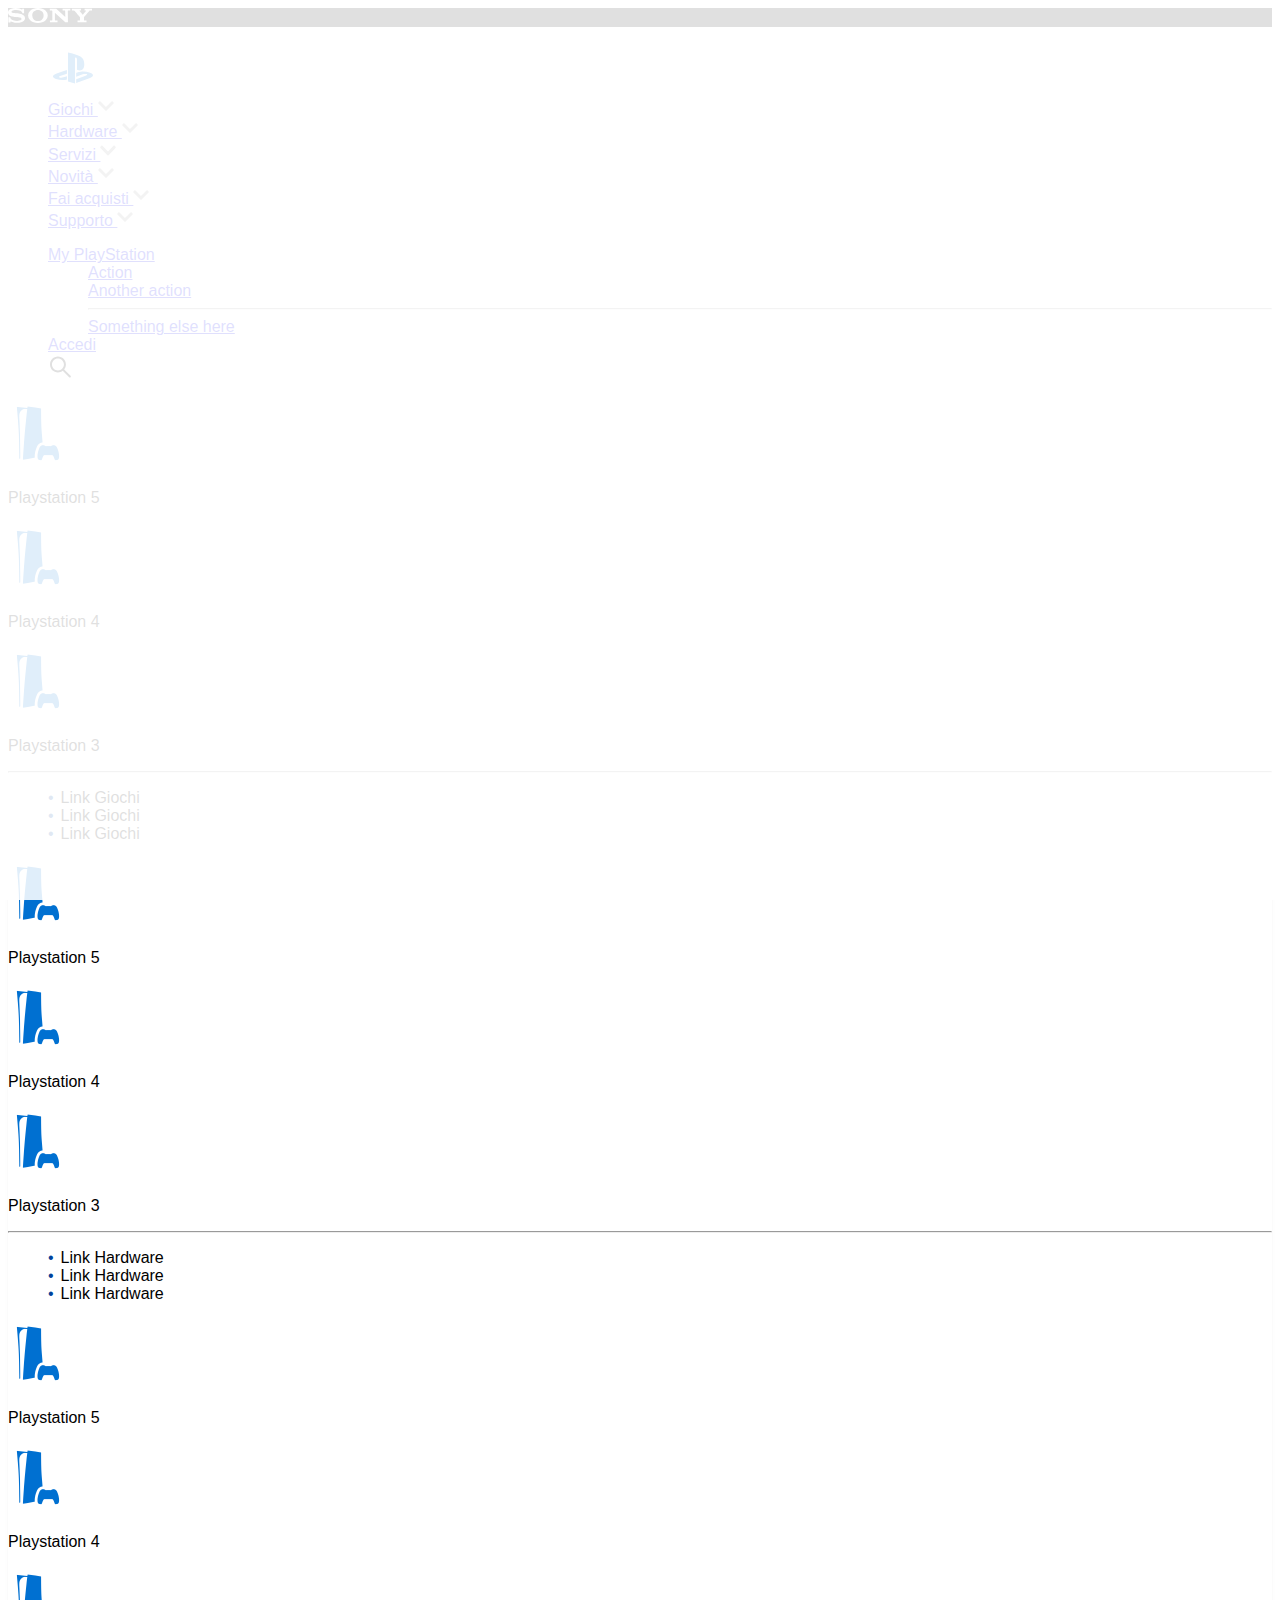
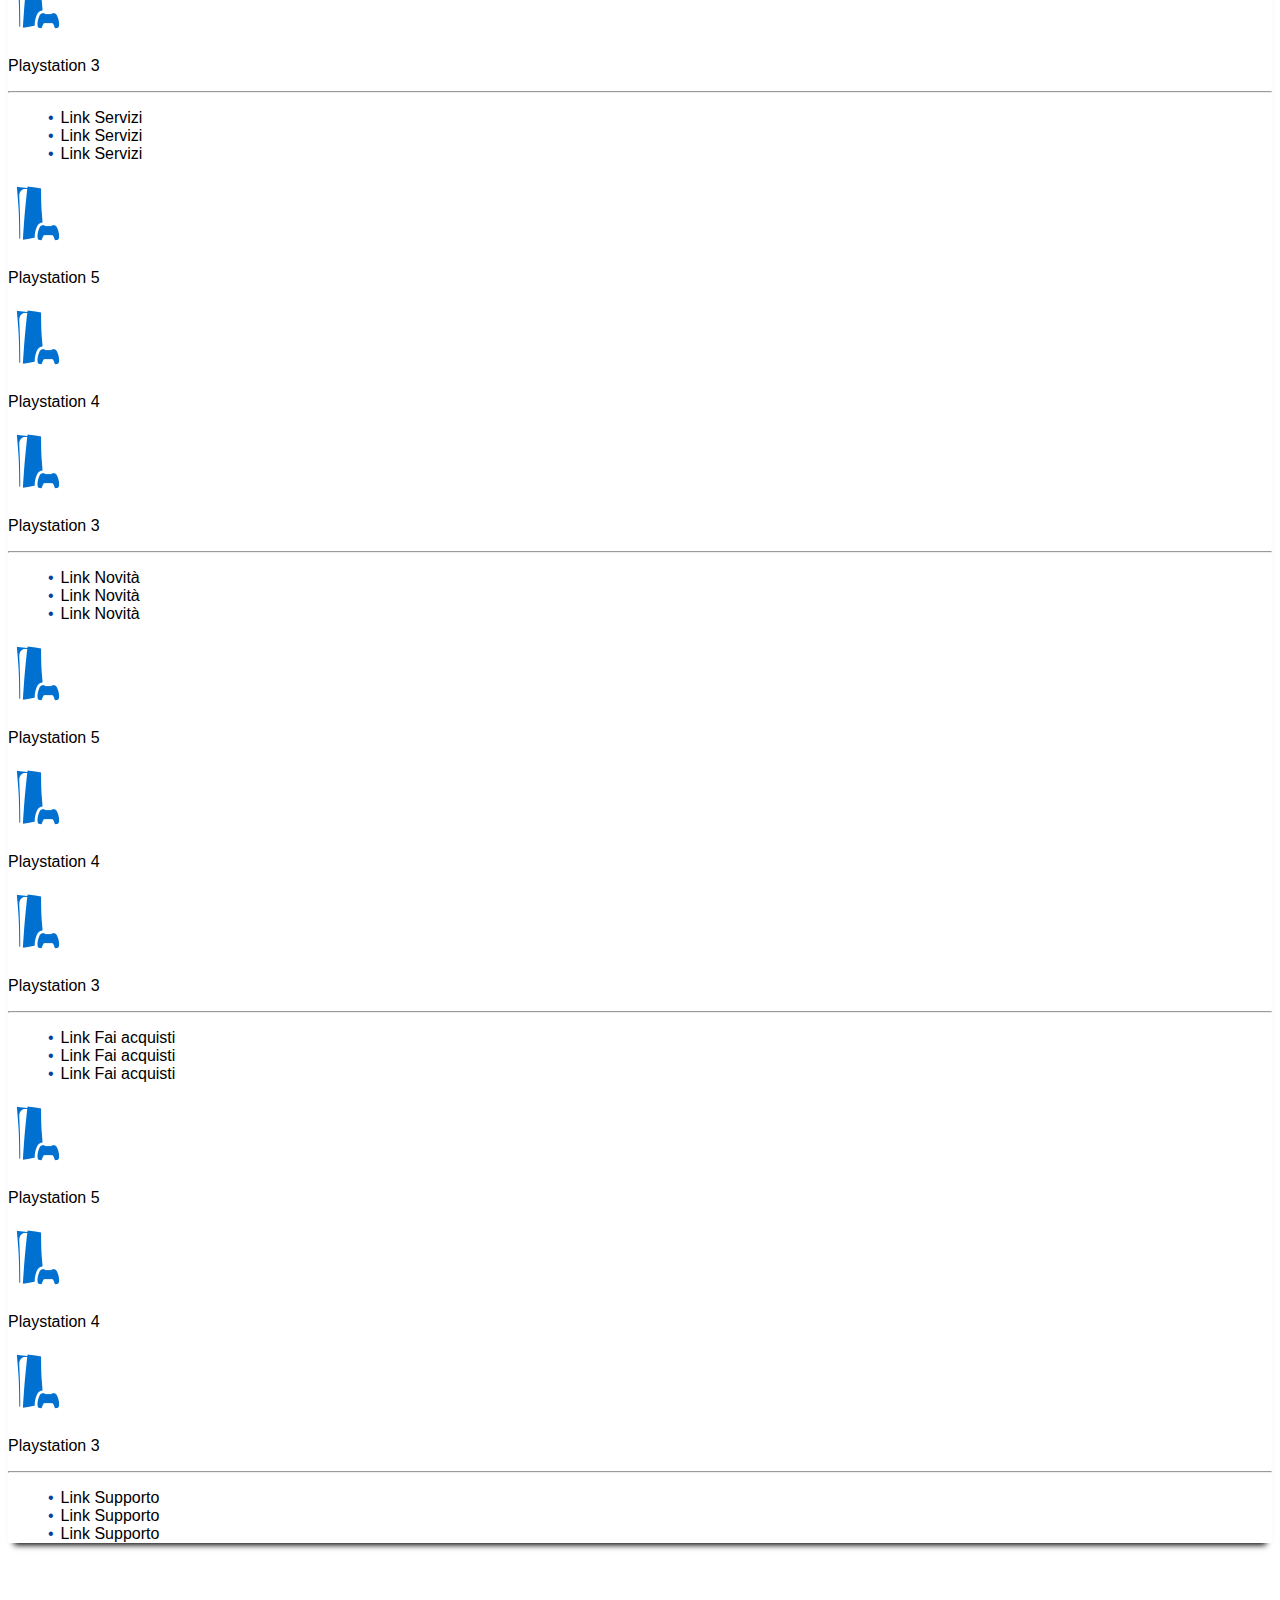
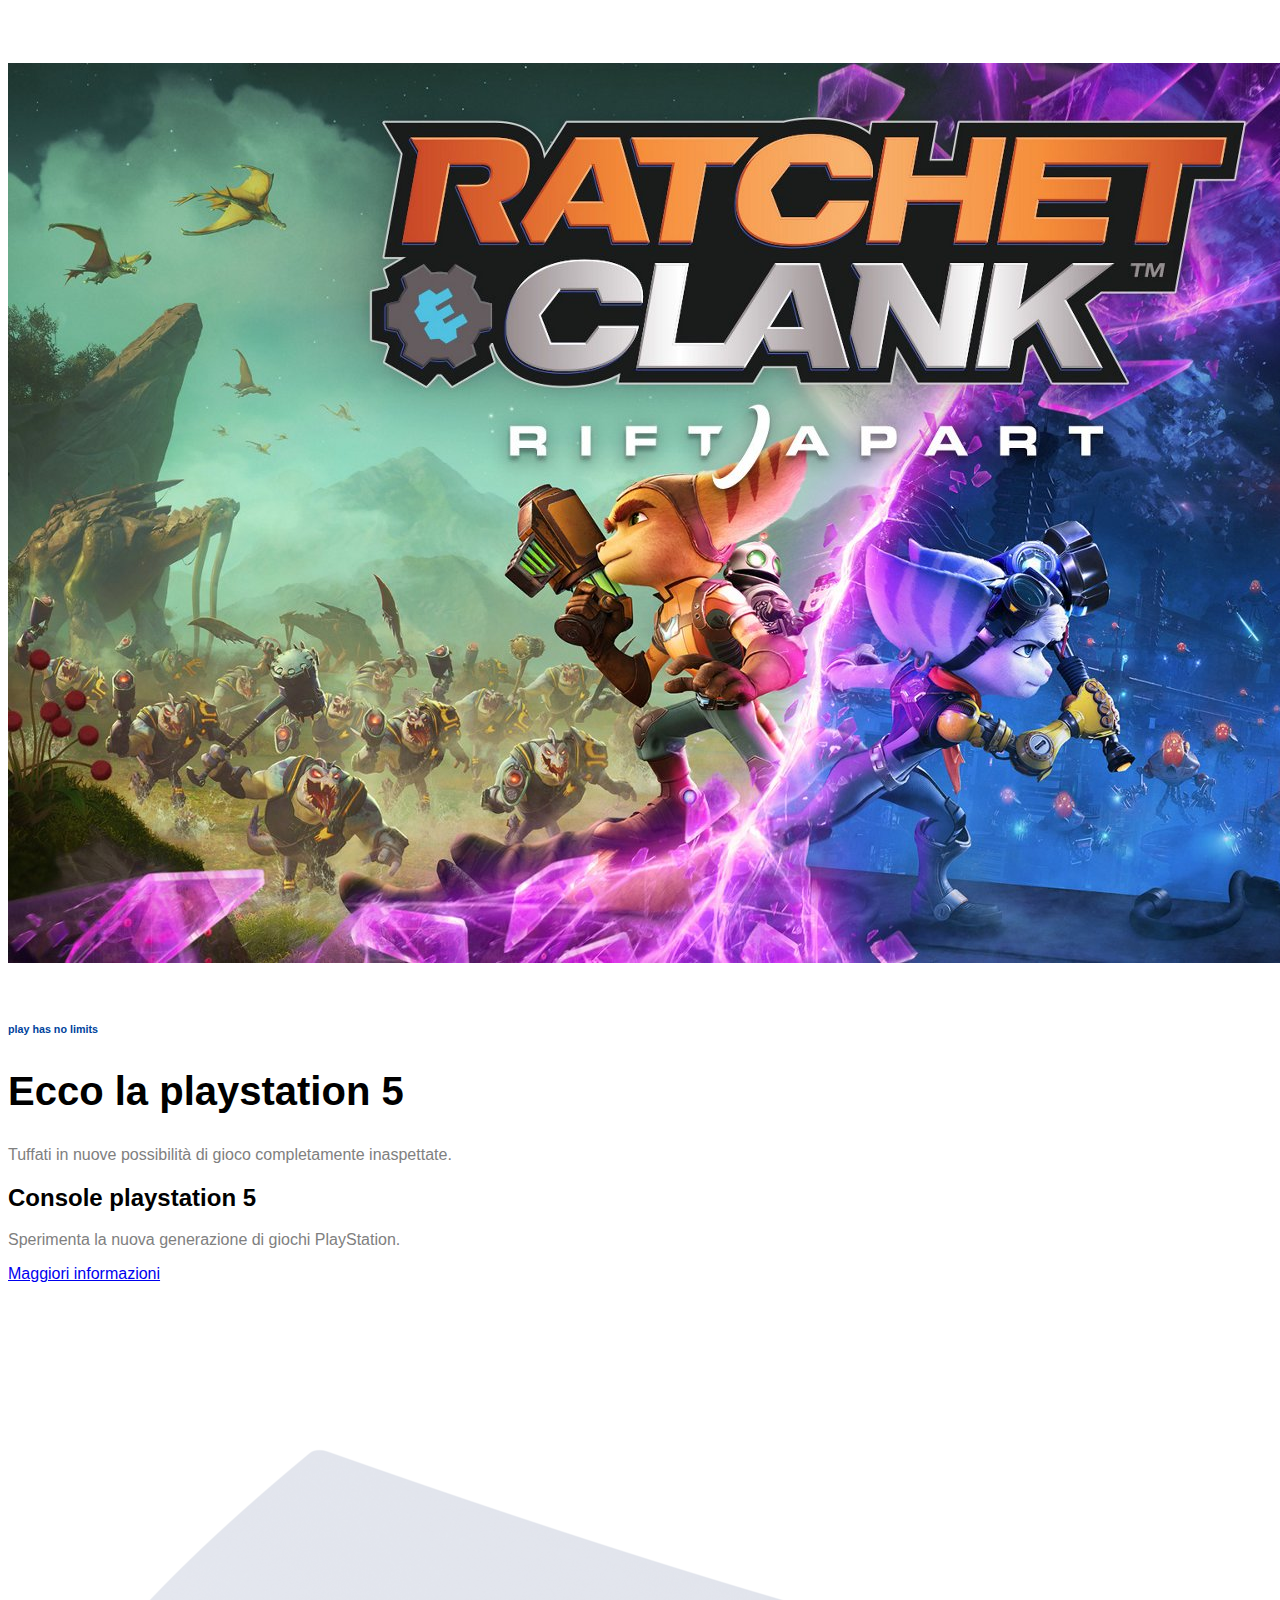
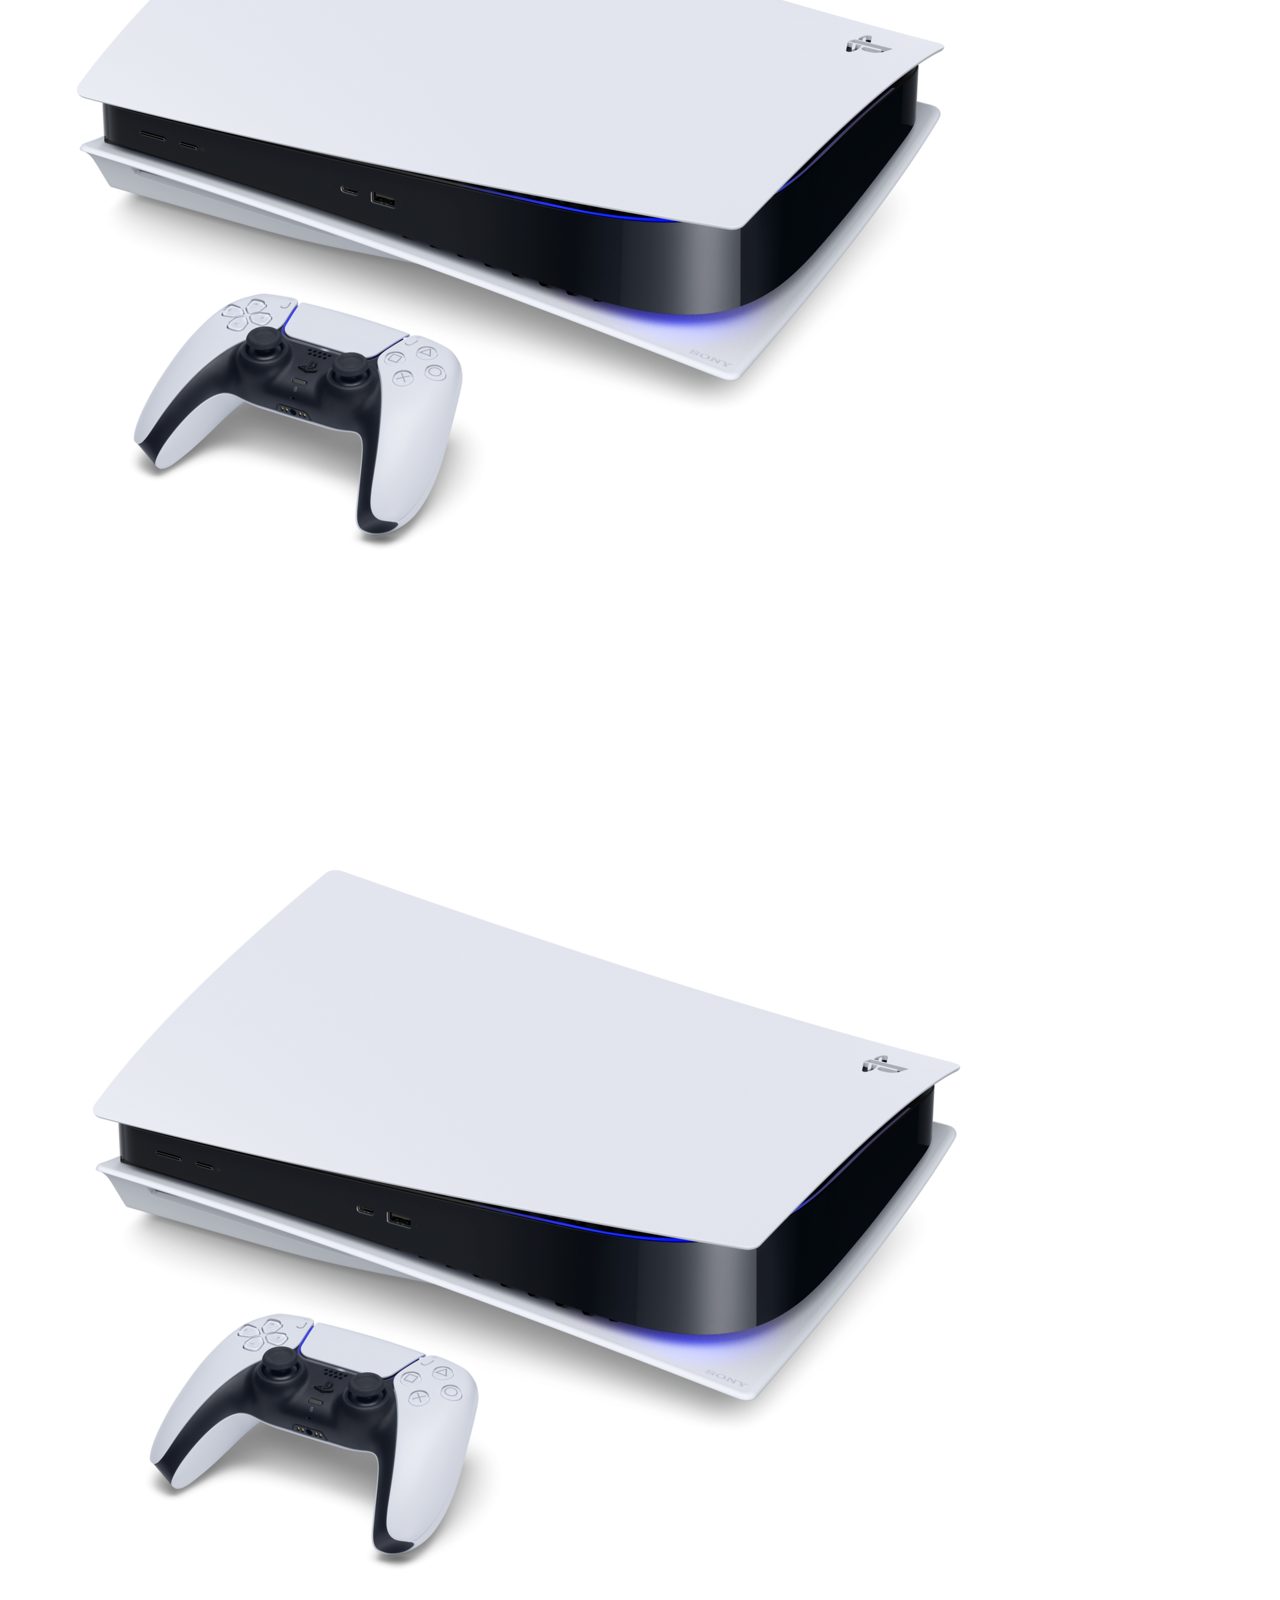
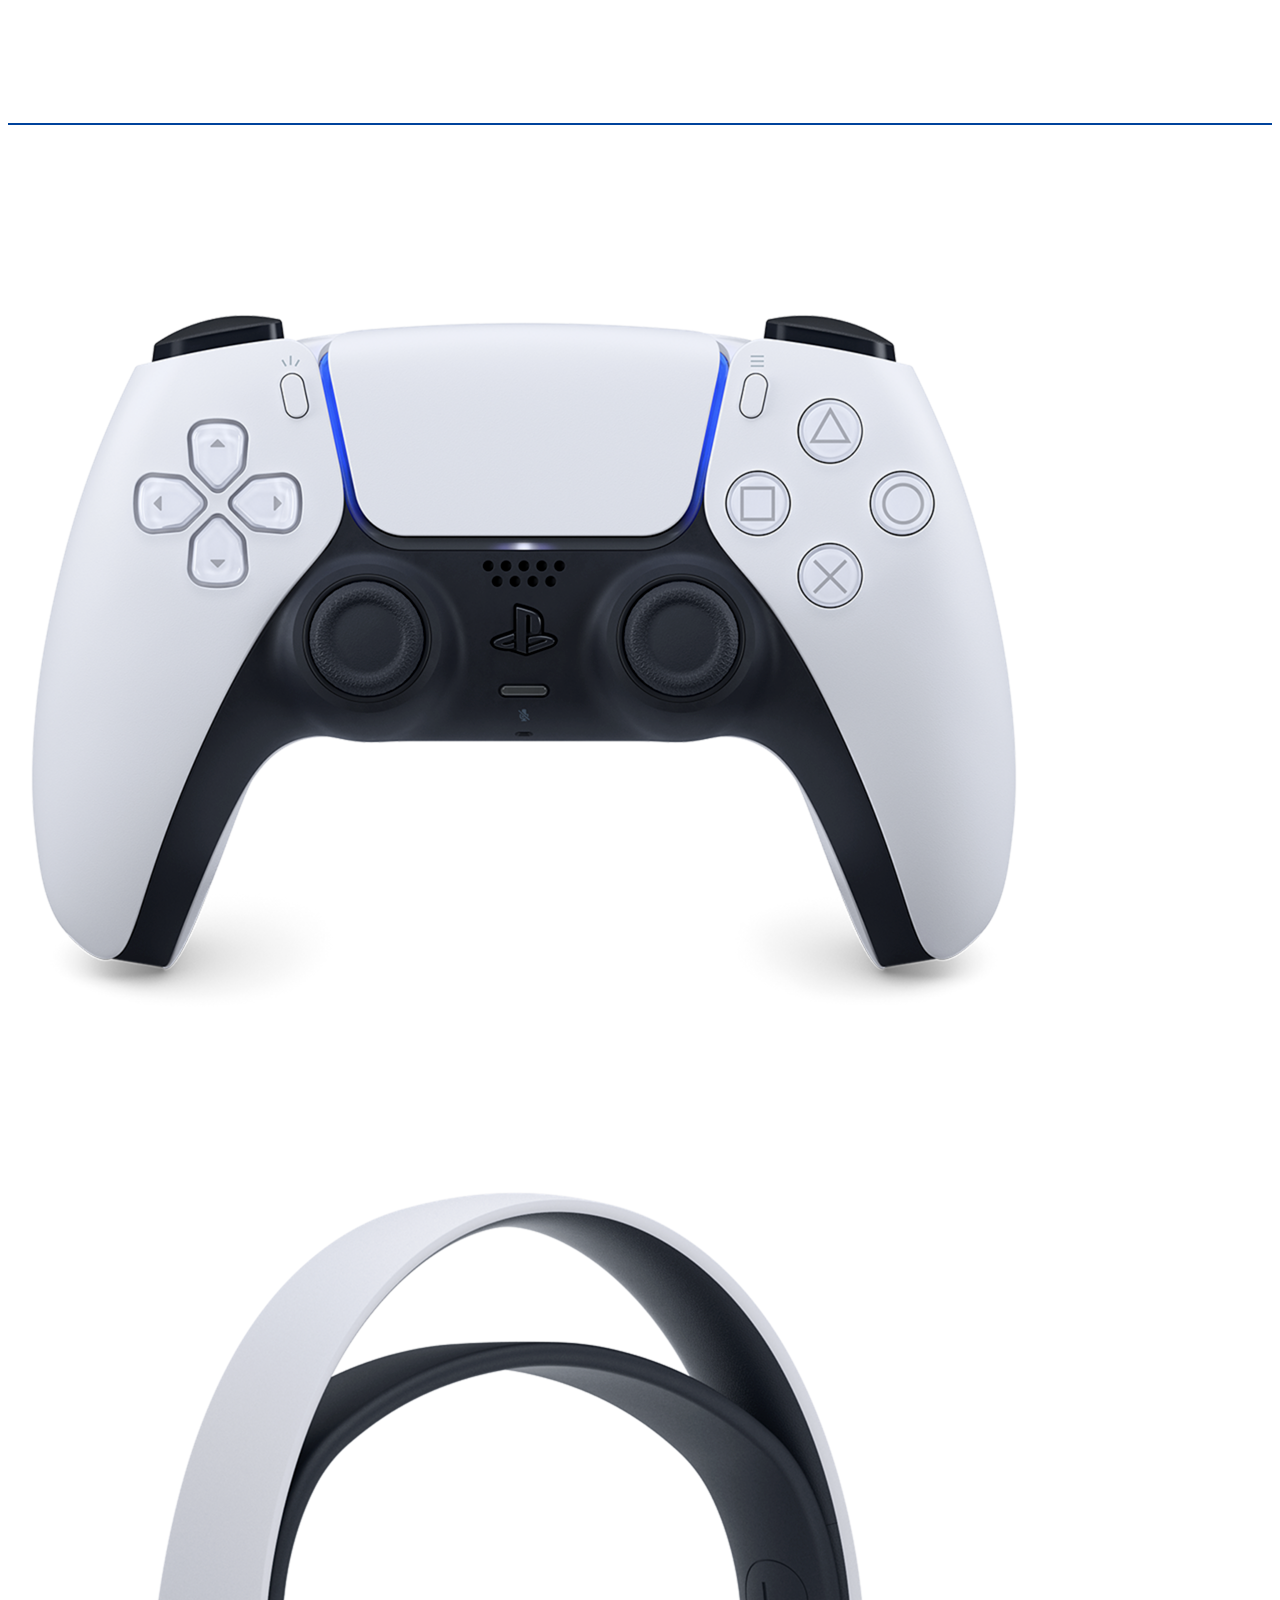
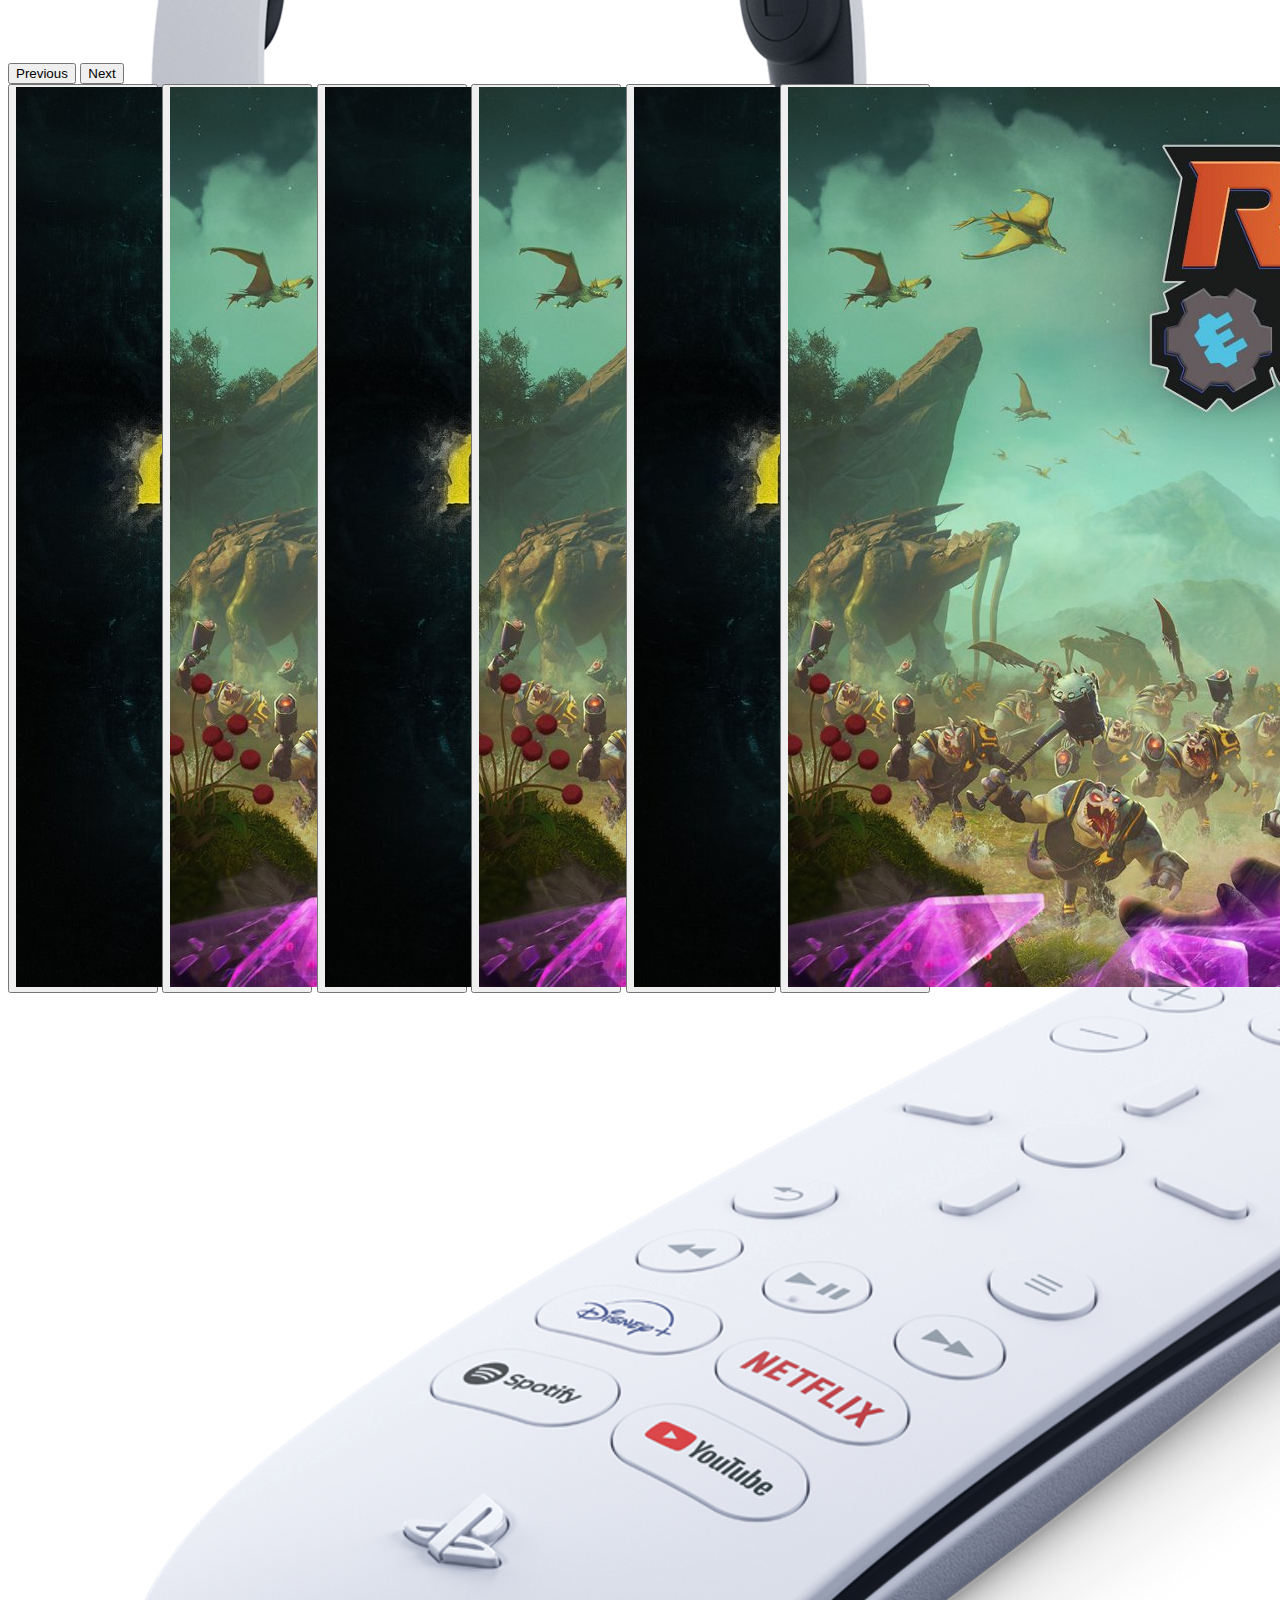
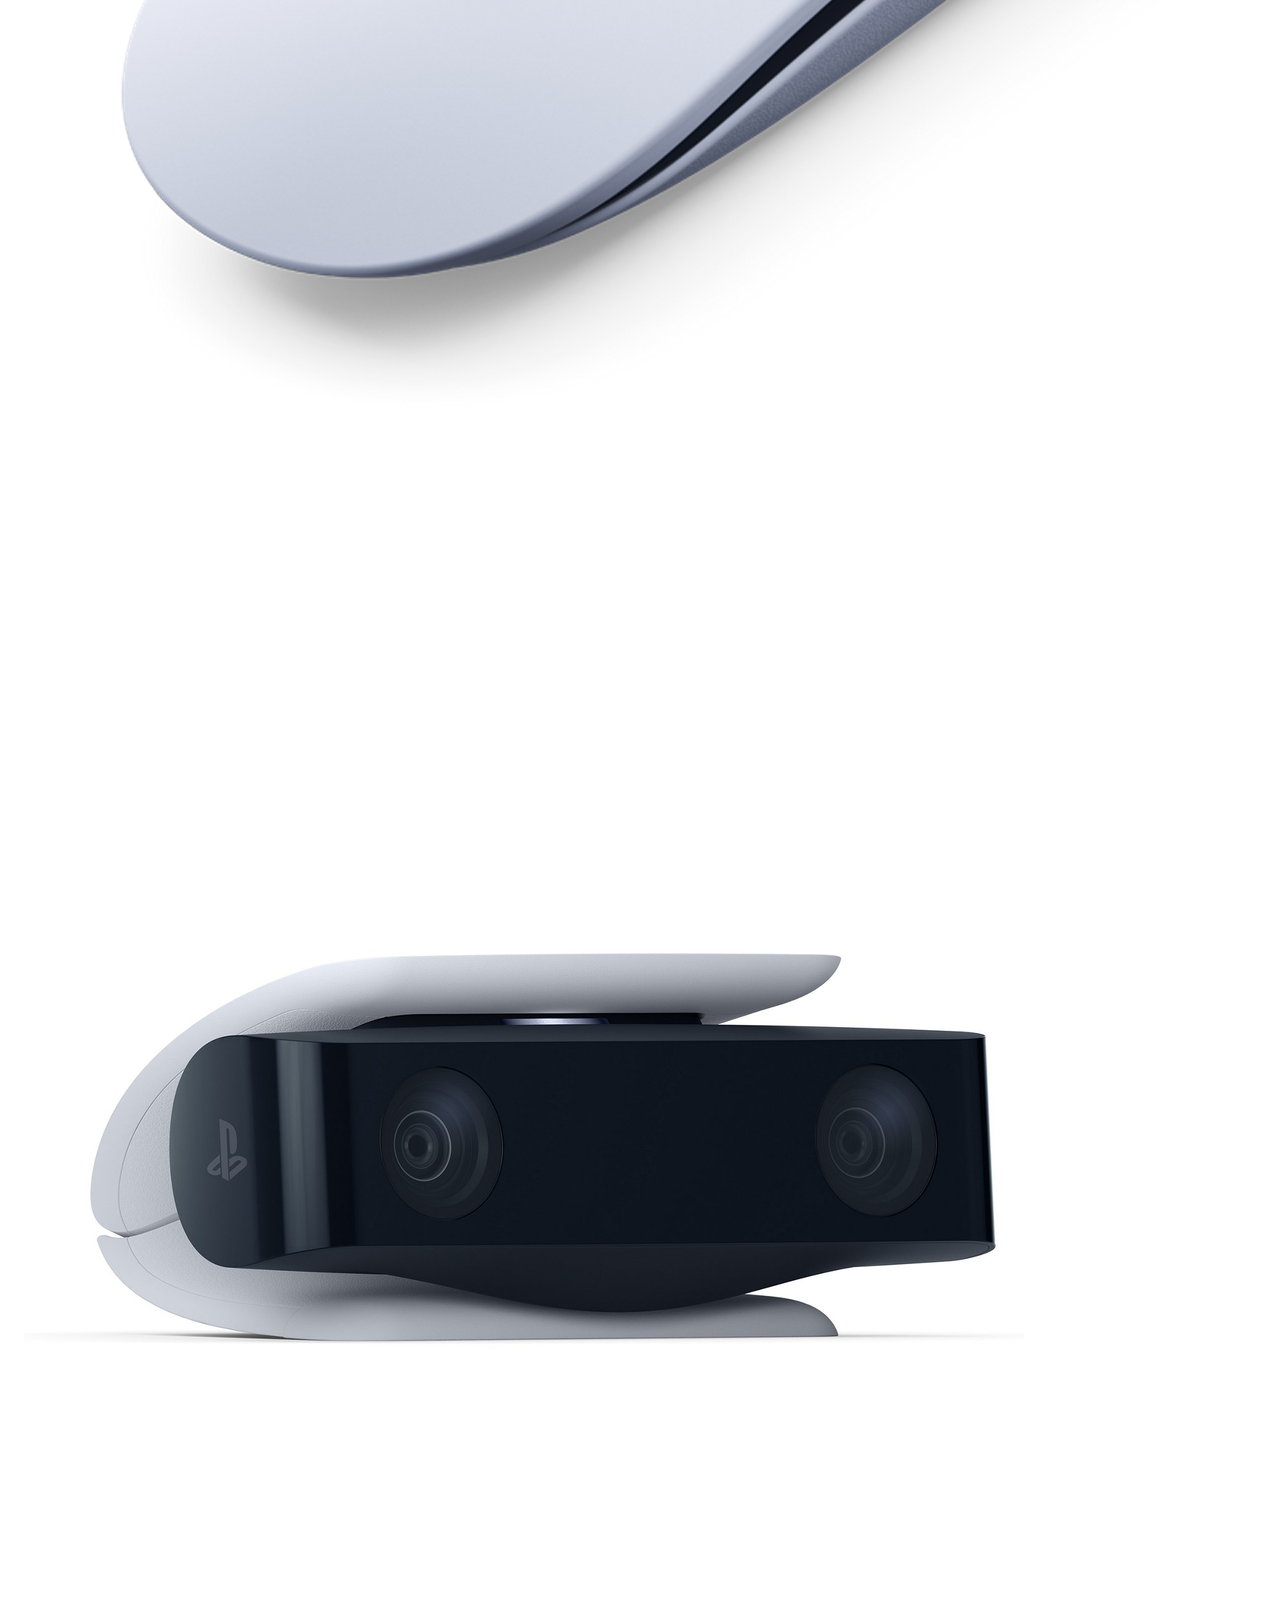
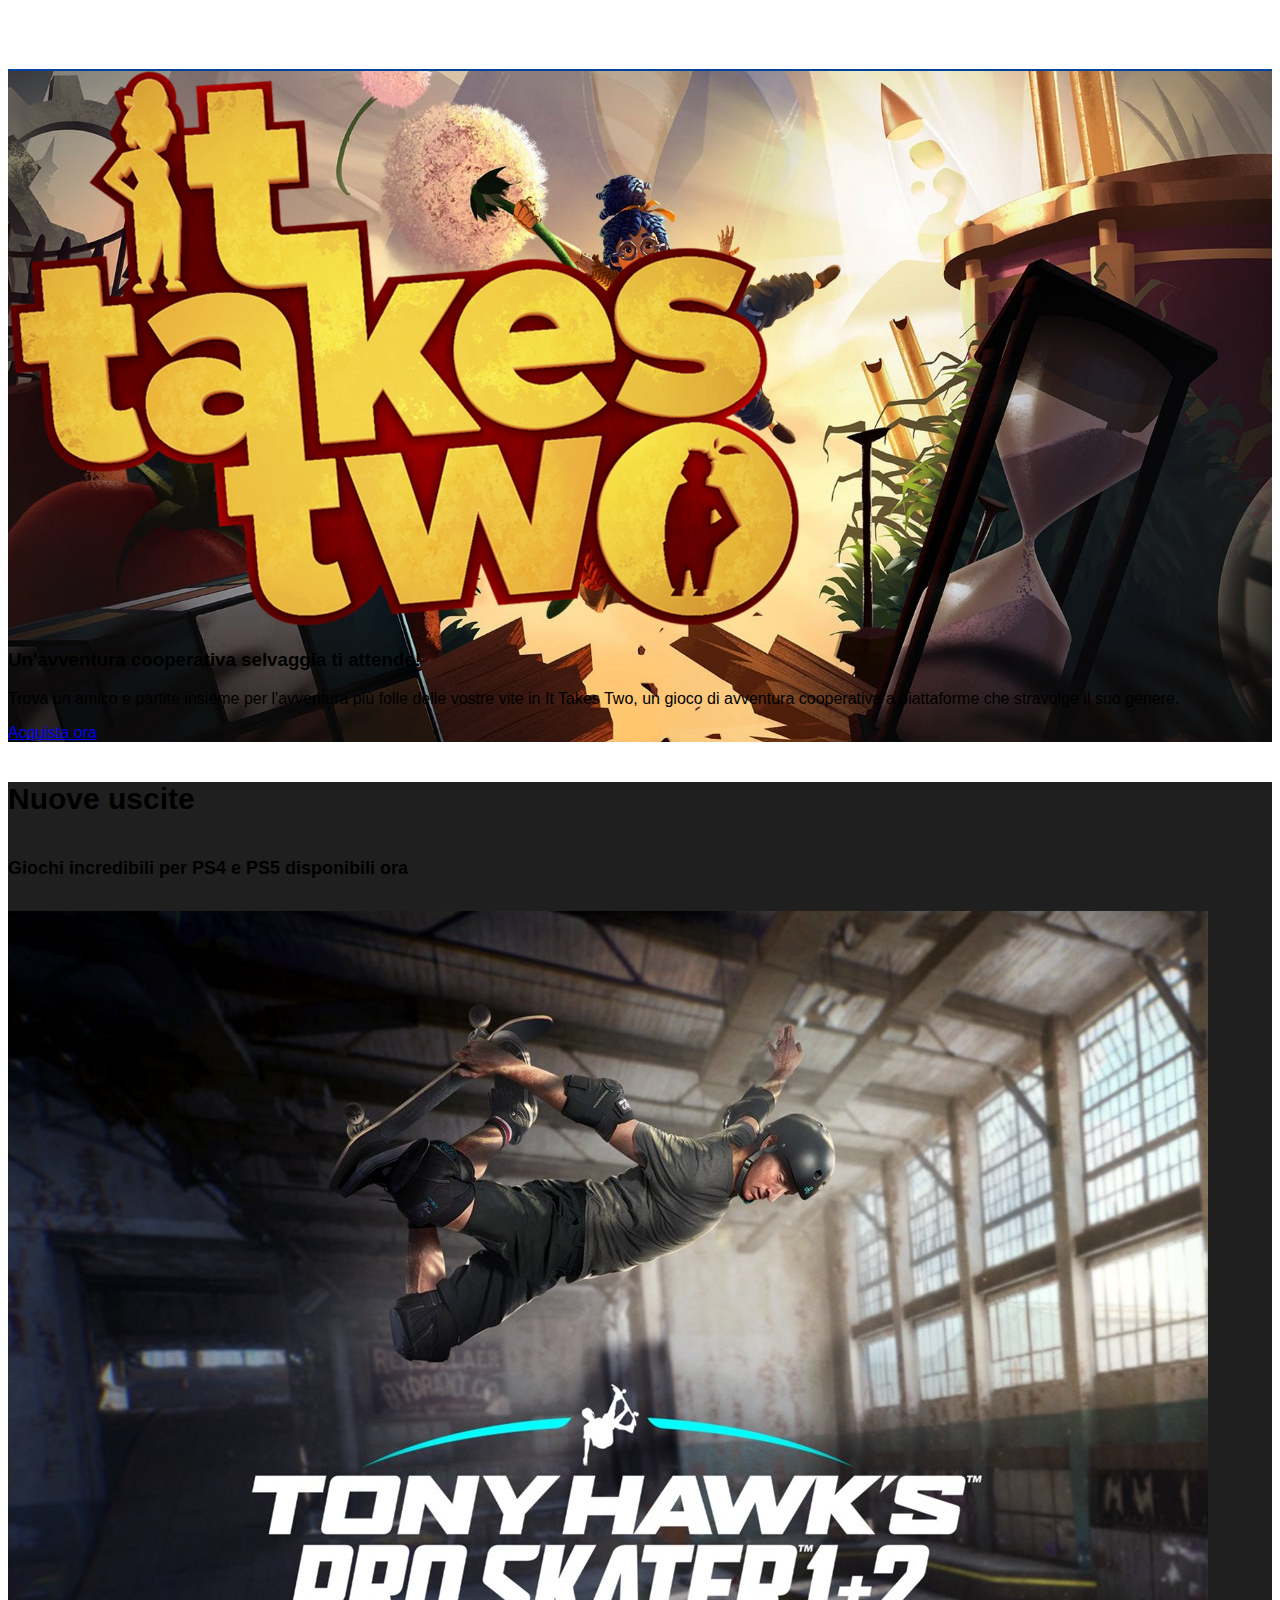
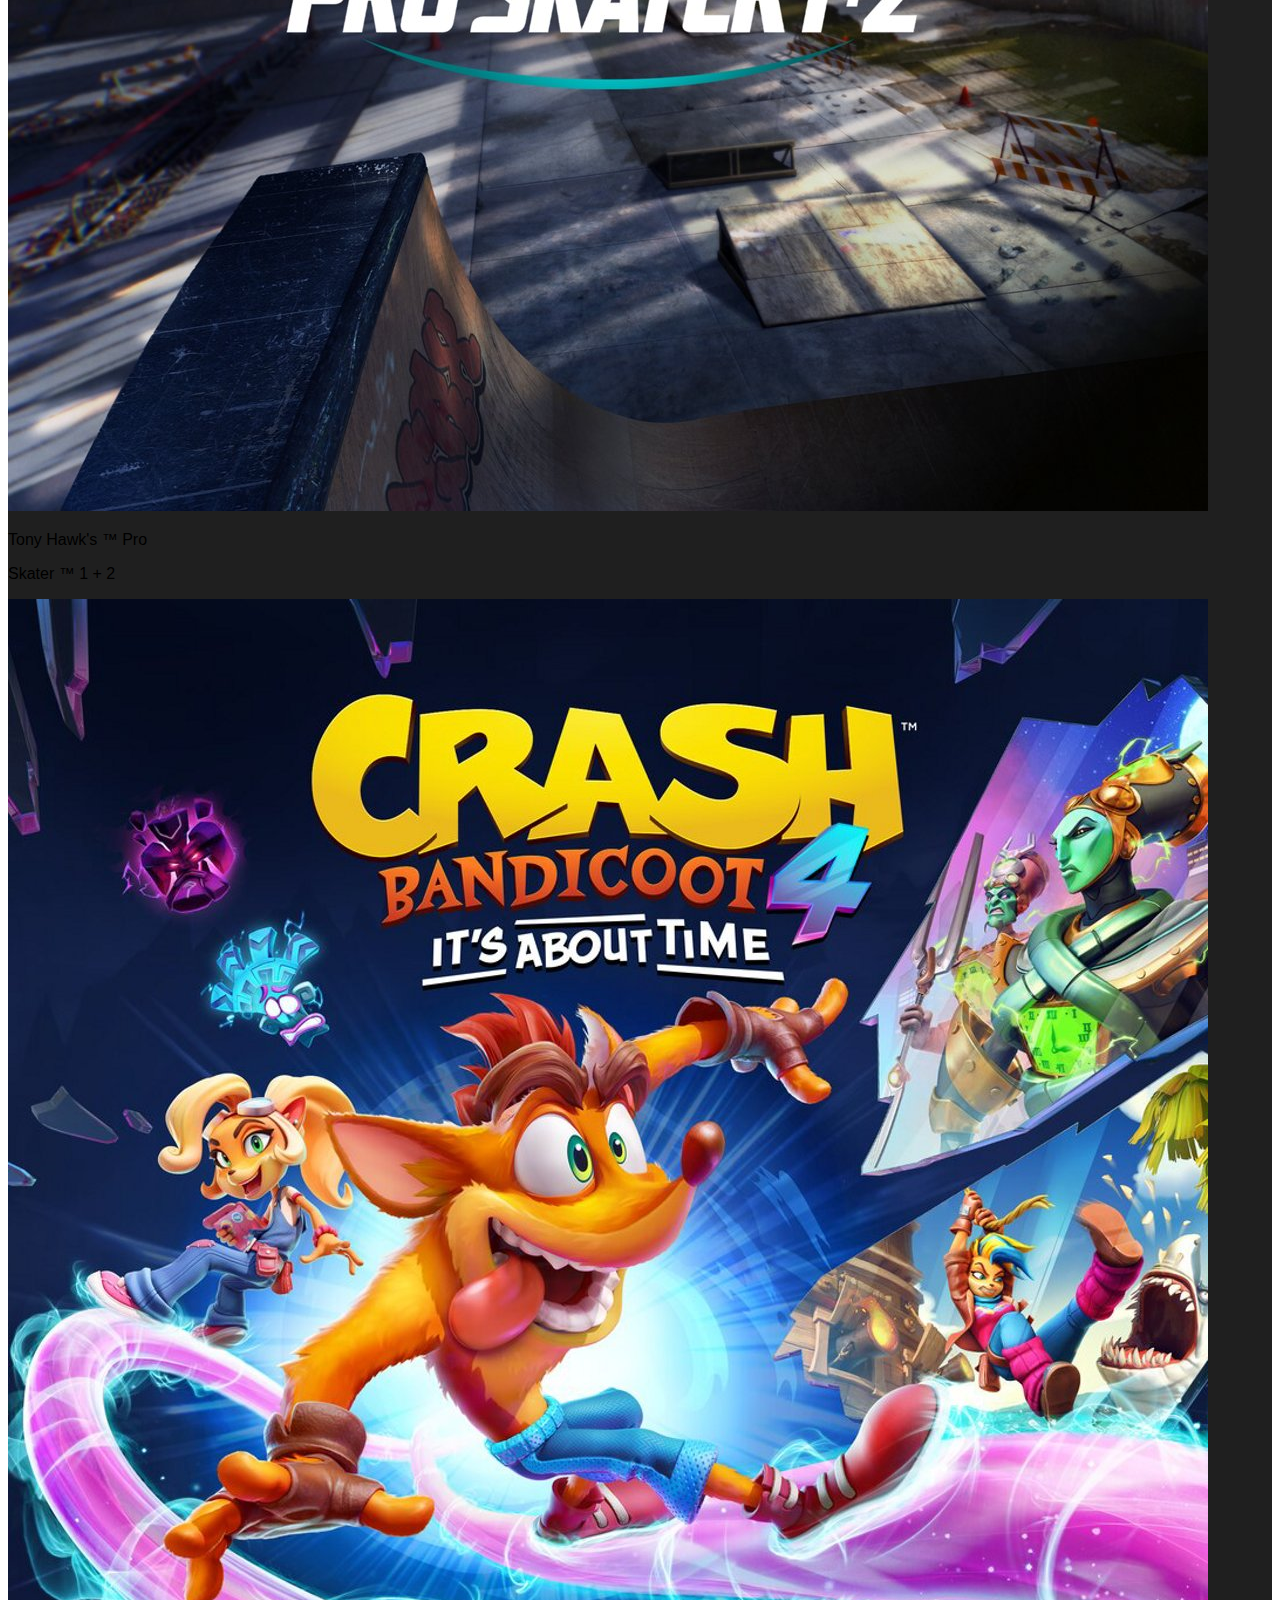
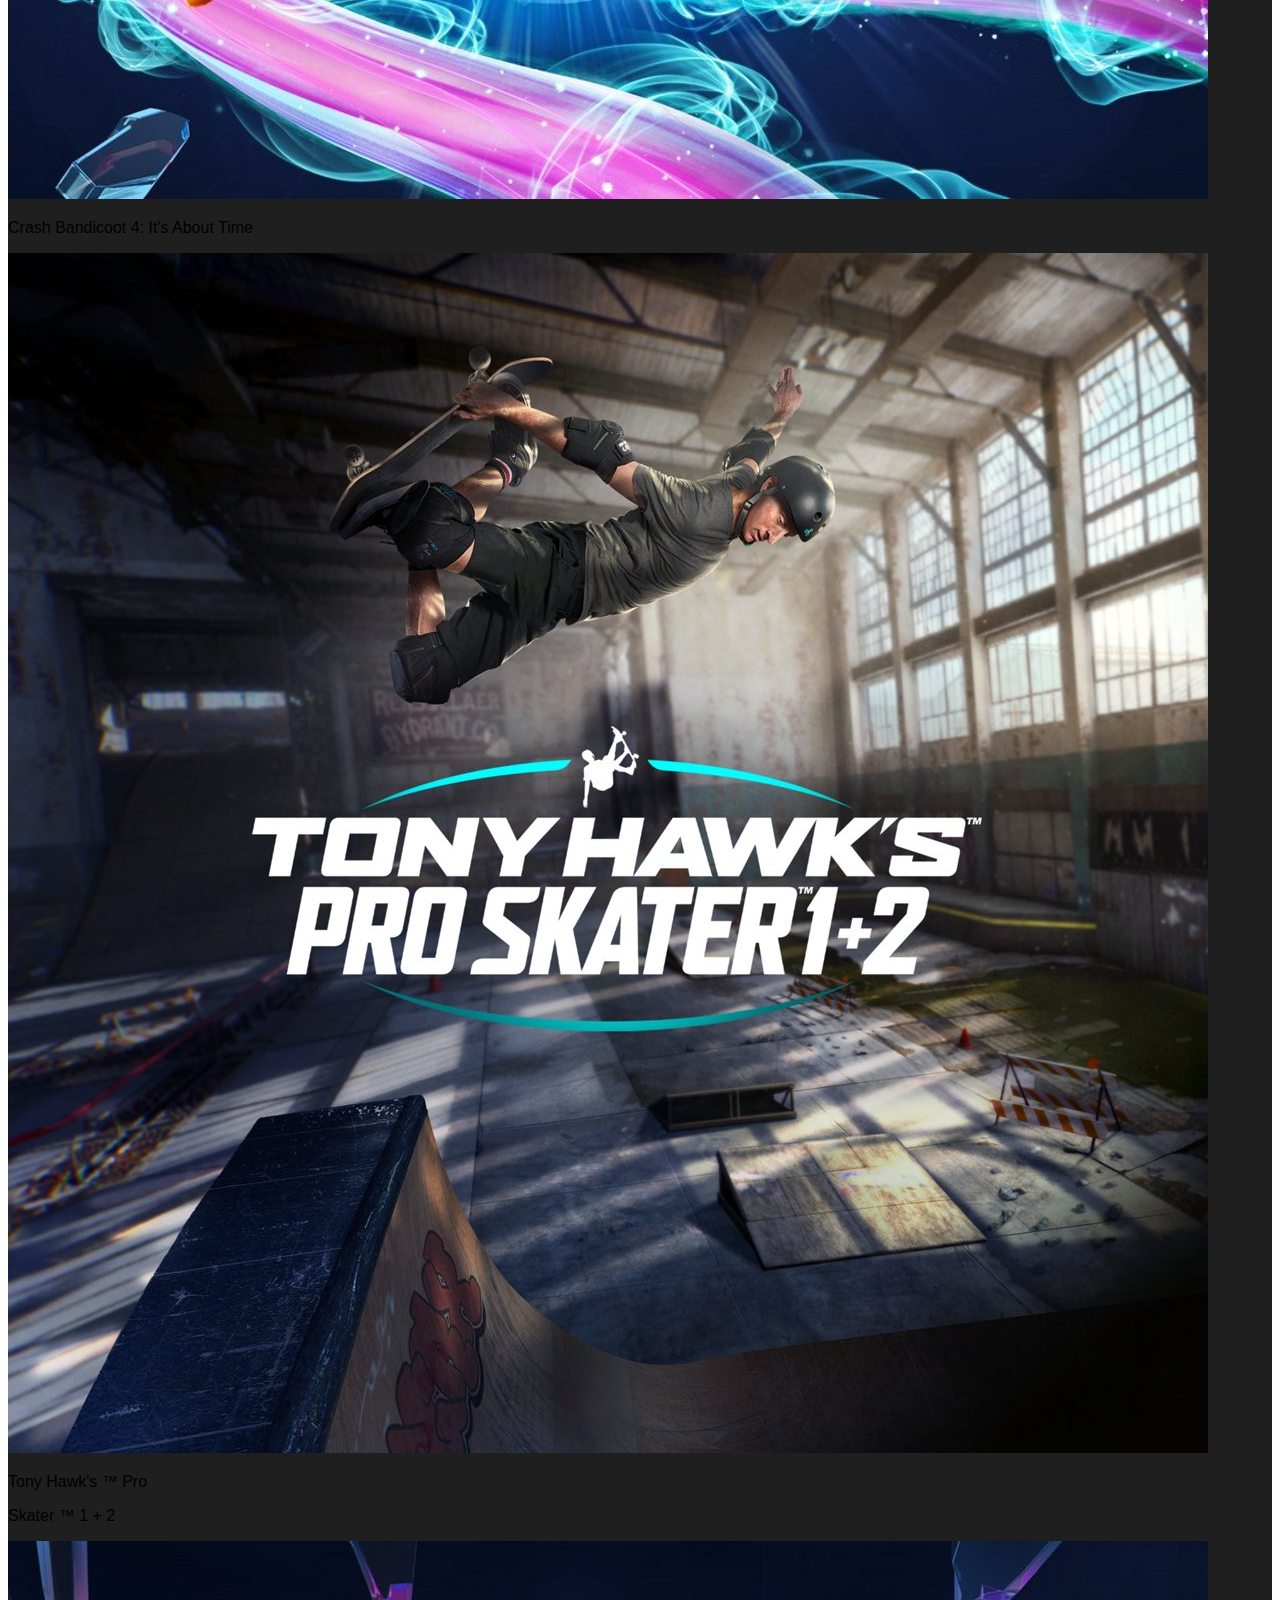
==== commit 03c27b40: "carousel bonus" ====
--- a/bonus/index.html
+++ b/bonus/index.html
@@ -8,7 +8,7 @@
     <title>Playstation site</title>
 
     <!-- link style css -->
-    <link rel="stylesheet" href="../assets/style.css">
+    <link rel="stylesheet" href="style.css">
 
     <!-- link bootstrap -->
 
@@ -437,32 +437,76 @@
         <!-- section jumbotron -->
         <section id="ms_jumbotron">
 
-            <div class="container d-flex align-items-end ms_height">
-
-                <div class="row">
-
-                    <div class="col-lg-4 col-md-10 mb-3 text-white">
-                        <div class="game_name">
-                            <img src="../assets/img/returnal-hero-banner-logo.png" alt="" class="img-fluid mb-3">
-                        </div>
-                        <h2 class="sub_title mb-3 fs_h2">Rompi il cerchio</h2>
-                        <p class="py-3">Rialzati dopo ogni sconfitta e affronta una nuova sfida con ogni rinascita in
-                            questo esplosivo
-                            thriller fantascientifico, disponibile in esclusiva su PS5.</p>
-
-                        <div>
-                            <a class="btn btn-danger ms_btn" href="#" role="button">Acquista ora</a>
-                        </div>
-                    </div>
-
-                </div>
-
+            <div id="carouselExampleIndicators" class="carousel slide" data-bs-ride="true">
+
+                <div class="carousel-inner">
+                    <div class="carousel-item active">
+                        <img src="../assets/img/returnal-listing-thumb-01-ps5.jpg" class="d-block w-100" alt="...">
+                    </div>
+                    <div class="carousel-item active">
+                        <img src="../assets/img/ratchet-and-clank-rift-apart-keyart.jpg" class="d-block w-100"
+                            alt="...">
+                    </div>
+                    <div class="carousel-item active">
+                        <img src="../assets/img/returnal-listing-thumb-01-ps5.jpg" class="d-block w-100" alt="...">
+                    </div>
+                    <div class="carousel-item active">
+                        <img src="../assets/img/ratchet-and-clank-rift-apart-keyart.jpg" class="d-block w-100" alt="...">
+                    </div>
+                    <div class="carousel-item active">
+                        <img src="../assets/img/returnal-listing-thumb-01-ps5.jpg" class="d-block w-100"
+                            alt="...">
+                    </div>
+                    <div class="carousel-item active">
+                        <img src="../assets/img/ratchet-and-clank-rift-apart-keyart.jpg" class="d-block w-100" alt="...">
+                    </div>
+                </div>
+
+                <button class="carousel-control-prev" type="button" data-bs-target="#carouselExampleIndicators"
+                    data-bs-slide="prev">
+                    <span class="carousel-control-prev-icon" aria-hidden="true"></span>
+                    <span class="visually-hidden">Previous</span>
+                </button>
+                <button class="carousel-control-next" type="button" data-bs-target="#carouselExampleIndicators"
+                    data-bs-slide="next">
+                    <span class="carousel-control-next-icon" aria-hidden="true"></span>
+                    <span class="visually-hidden">Next</span>
+                </button>
+
+                <div class="carousel-indicators">
+                    <button type="button"  data-bs-target="#carouselExampleIndicators" data-bs-slide-to="0"
+                        class="active" aria-current="true" aria-label="Slide 1">
+                        <img src="../assets/img/returnal-listing-thumb-01-ps5.jpg" alt="" class="img-fluid rounded-4">
+                    </button>
+                    <button type="button"  data-bs-target="#carouselExampleIndicators" data-bs-slide-to="1"
+                        aria-label="Slide 2">
+                        <img src="../assets/img/ratchet-and-clank-rift-apart-keyart.jpg" class="img-fluid rounded-4"
+                            alt="...">
+                    </button>
+                    <button type="button" data-bs-target="#carouselExampleIndicators" data-bs-slide-to="2"
+                        aria-label="Slide 3">
+                        <img src="../assets/img/returnal-listing-thumb-01-ps5.jpg" alt="" class="img-fluid rounded-4">
+                    </button>
+                    <button type="button"  data-bs-target="#carouselExampleIndicators" data-bs-slide-to="3"
+                        aria-label="Slide 4">
+                        <img src="../assets/img/ratchet-and-clank-rift-apart-keyart.jpg" alt="" class="img-fluid rounded-4">
+                    </button>
+                    <button type="button"  data-bs-target="#carouselExampleIndicators" data-bs-slide-to="4"
+                        aria-label="Slide 5">
+                        <img src="../assets/img/returnal-listing-thumb-01-ps5.jpg" class="img-fluid rounded-4"
+                            alt="...">
+                    </button>
+                    <button type="button" data-bs-target="#carouselExampleIndicators" data-bs-slide-to="5"
+                        aria-label="Slide 6">
+                        <img src="../assets/img/ratchet-and-clank-rift-apart-keyart.jpg" alt="" class="img-fluid rounded-4">
+                    </button>
+                </div>
             </div>
 
         </section>
 
         <!-- section games covers -->
-        <div class="container p-3">
+        <!-- <div class="container p-3">
             <div class="row" id="my_margin">
                 <div class="col-lg-2 col-sm-4 col-6 gy-sm-3 position-relative">
 
@@ -514,7 +558,7 @@
                 </div>
 
             </div>
-        </div>
+        </div> -->
 
         <!-- section playstation five -->
 
@@ -557,8 +601,8 @@
                     </div>
 
                     <div class="col-4 col-sm-4 col-md play_item position-relative">
-                        <a class="btn border-0 " href="#" role="button"><img src="../assets/img/headset-thumb.png" alt=""
-                                class="img-fluid ms_padding"></a>
+                        <a class="btn border-0 " href="#" role="button"><img src="../assets/img/headset-thumb.png"
+                                alt="" class="img-fluid ms_padding"></a>
 
                         <div class="ms_overlay"></div>
                     </div>
@@ -807,7 +851,8 @@
 
                 <div class="row general_margin">
                     <div class="col-md-4 col-sm-12 mb-3">
-                        <img src="../assets/img/playstation-store-games-under-20-spotlight.jpg" alt="" class="img-fluid">
+                        <img src="../assets/img/playstation-store-games-under-20-spotlight.jpg" alt=""
+                            class="img-fluid">
                     </div>
 
                     <div class="col-md-4 col-sm-12 mb-3">
--- a/bonus/style.css
+++ b/bonus/style.css
@@ -0,0 +1,441 @@
+:root {
+    --dark-bg: black;
+    --light-bg: white;
+    --blue-bg: #00439C;
+    --dark-blue-bg: #161C3B;
+    --light-dark-bg: #1F1F1F;
+    --grey-bg: #BEBCBB;
+    --text-blue: #00439C;
+    --gray-text: gray;
+}
+
+/* #region header */
+
+#site_header {
+    width: 100%;
+    z-index: 1000;
+    -webkit-box-shadow: 0 8px 6px -6px black;
+    -moz-box-shadow: 0 8px 6px -6px black;
+    box-shadow: 0 8px 6px -6px black;
+}
+
+/* #region header top */
+
+#header_top {
+    background-color: var(--dark-bg);
+}
+
+#sony_logo {
+    width: 84px;
+}
+
+/* #endregion header top */
+
+
+/* #region header bottom */
+
+#header_bottom {
+    background-color: var(--light-bg);
+    font-family: Arial, Helvetica, sans-serif;
+}
+
+
+#header_bottom .ms_btn {
+    border-radius: 20px;
+}
+
+#header_bottom .ms_btn:hover {
+    outline-style: solid;
+    outline-color: gray;
+    outline-offset: .1rem;
+}
+
+#lens {
+    width: 25px;
+}
+
+#header_bottom .play_menu_icon {
+    width: 60px;
+}
+
+#header_bottom ul {
+    list-style-type: none;
+}
+
+#header_bottom ul .collapsed_link:before {
+    content: '•';
+    margin-right: 7px;
+    color: var(--text-blue);
+}
+
+#header_bottom ul .collapsed_link a {
+    text-decoration: none;
+    color: black;
+}
+
+
+#header_bottom ul .link_game:hover {
+    color: var(--text-blue);
+    transition: 0.4s;
+}
+
+.chevron_up {
+    width: 1rem;
+}
+
+.nav-link:focus .chevron_up {
+    transform: rotate(180deg);
+    transition: 0.5s;
+}
+
+
+.nav-link:active .chevron_up {
+    transform: rotate(180deg);
+    transition: 0.5s;
+}
+
+.hidden_nav {
+    display: none;
+}
+
+.shown_nav {
+    width: 100%;
+}
+
+
+/* #endregion header bottom */
+
+/* #endregion header  */
+
+/* #region main */
+
+main {
+    font-family: Arial, Helvetica, sans-serif;
+    margin-top: 120px;
+}
+
+/* #region jumbotron */
+
+#ms_jumbotron {
+    /* background-image: url(./img/jumbo-bg.png);
+    background-size: cover;
+    background-repeat: no-repeat; */
+    /* background-position:center; */
+    height: 800px;
+    position: relative;
+    margin-bottom: 10rem;
+}
+
+.carousel .carousel-item {
+    height: 800px;
+}
+
+.carousel-item img {
+    position: absolute;
+    object-fit: cover;
+    top: 0;
+    left: 0;
+    min-height: 800px;
+}
+
+.carousel-indicators {
+    top: 100%;
+}
+
+#ms_jumbotron .carousel-indicators button {
+    width: 150px;
+    height: auto;
+    text-indent: 0;
+}
+
+
+.ms_height {
+    height: 100%;
+}
+
+#ms_jumbotron .ms_btn {
+    border-radius: 20px;
+}
+
+#ms_jumbotron .ms_btn:hover {
+    outline-style: solid;
+    outline-color: red;
+    outline-offset: .1rem;
+}
+
+.fs_h2 {
+    font-size: 40px;
+    font-weight: 600;
+}
+
+/* #endregion jumbotron */
+
+#my_margin {
+    margin-top: 3rem;
+    margin-bottom: 3rem;
+}
+
+.game_cover:hover {
+    outline-style: solid;
+    outline-color: var(--blue-bg);
+    outline-offset: .1rem;
+    position: absolute;
+    bottom: 25%;
+}
+
+/* #region playstation five */
+
+.blue_title {
+    color: var(--text-blue);
+}
+
+.grey_text {
+    color: var(--gray-text);
+}
+
+#playstation_five .general_margin {
+    margin-bottom: 2rem;
+}
+
+#playstation_five .ms_btn {
+    border-radius: 20px;
+}
+
+#playstation_five .ms_btn:hover {
+    outline-style: solid;
+    outline-color: var(--blue-bg);
+    outline-offset: .1rem;
+}
+
+.ms_padding {
+    padding: 1rem;
+}
+
+.ms_border {
+    border-bottom: 2px solid var(--blue-bg);
+}
+
+#playstation_five .ms_overlay {
+    background-color: rgba(255, 255, 255, 0.5);
+    position: absolute;
+    top: 0;
+    left: 0;
+    bottom: 0;
+    right: 0;
+    opacity: 1;
+}
+
+#playstation_five .play_item:hover .ms_overlay {
+    opacity: 0;
+    cursor: pointer;
+    transition: 0.4s;
+}
+
+
+#playstation_five .play_item:hover {
+    border-bottom: 2px solid var(--blue-bg);
+}
+
+/* #endregion playstation five */
+
+/* #region it takes two */
+
+
+#takes_two {
+    background-image: url(../assets/img/it-takes-two-hero-banner-desktop.jpg);
+    background-size: cover;
+    background-repeat: no-repeat;
+    background-position: center;
+}
+
+#takes_two .ms_btn {
+    border-radius: 20px;
+}
+
+#takes_two .ms_btn:hover {
+    outline-style: solid;
+    outline-color: red;
+    outline-offset: .1rem;
+}
+
+/* #endregion it takes two */
+
+/* #region new release */
+
+#new_releases {
+    background-color: var(--light-dark-bg);
+}
+
+#new_releases .general_margin {
+    margin-bottom: 2rem;
+}
+
+.fs_h6 {
+    font-size: 18px;
+}
+
+.fs_h4 {
+    font-size: 30px;
+}
+
+/* #endregion new release */
+
+/* #region explore */
+
+.ms_margin_top {
+    margin-top: 4rem;
+}
+
+.reg_mark {
+    font-size: 15px;
+    position: absolute;
+}
+
+#explore .general_margin {
+    margin-bottom: 3rem;
+}
+
+#explore .ms_btn {
+    border-radius: 20px;
+}
+
+#explore .ms_btn:hover {
+    outline-style: solid;
+    outline-color: var(--blue-bg);
+    outline-offset: .1rem;
+}
+
+
+/* #endregion explore */
+
+/* #region playstation plus */
+
+#playstation_plus {
+    background-color: var(--grey-bg);
+}
+
+.play_plus_logo {
+    width: 60%;
+}
+
+#playstation_plus .ms_btn {
+    border-radius: 20px;
+}
+
+#playstation_plus .ms_btn:hover {
+    outline-style: solid;
+    outline-color: white;
+    outline-offset: .1rem;
+}
+
+
+#playstation_plus .general_margin {
+    margin-bottom: 3rem;
+}
+
+#playstation_plus .blue_title {
+    color: var(--text-blue);
+    font-weight: 500;
+}
+
+/* #endregion playstation plus */
+
+/* #region discount */
+
+#discount .general_margin {
+    margin-bottom: 3rem;
+}
+
+/* #endregion discount */
+
+/* #region playstation now */
+
+#playstation_now {
+    background-color: var(--dark-blue-bg);
+}
+
+.play_now_logo {
+    width: 60%;
+}
+
+#playstation_now .ms_btn {
+    border-radius: 20px;
+}
+
+#playstation_now .ms_btn:hover {
+    outline-style: solid;
+    outline-color: white;
+    outline-offset: .1rem;
+}
+
+#playstation_now .general_margin {
+    margin-bottom: 3rem;
+}
+
+#playstation_now .blue_title {
+    color: var(--text-blue);
+    font-weight: 500;
+}
+
+/* #endregion playstation now */
+
+/* #region social media */
+
+#social {
+    padding: 3rem;
+}
+
+#social .general_margin {
+    margin-bottom: 3rem;
+}
+
+/* #endregion social media */
+
+/* #region footer */
+
+#site_footer {
+    background-color: var(--blue-bg);
+    padding: 3rem;
+}
+
+#ps_footer {
+    width: 84px;
+}
+
+#site_footer .general_margin {
+    margin-bottom: 2rem;
+}
+
+.mb_4 {
+    margin-bottom: 4rem;
+}
+
+#sony_entertainment_logo {
+    width: 144px;
+}
+
+#info_ft {
+    color: white;
+}
+
+#site_footer ul {
+    list-style-type: none;
+}
+
+#site_footer ul a {
+    text-decoration: none;
+    color: white;
+}
+
+/* #endregion footer  */
+
+@media screen and (max-width: 991px) {
+    .hidden_nav {
+        display: flex;
+        width: 100%;
+    }
+
+    .shown_nav {
+        display: none;
+    }
+}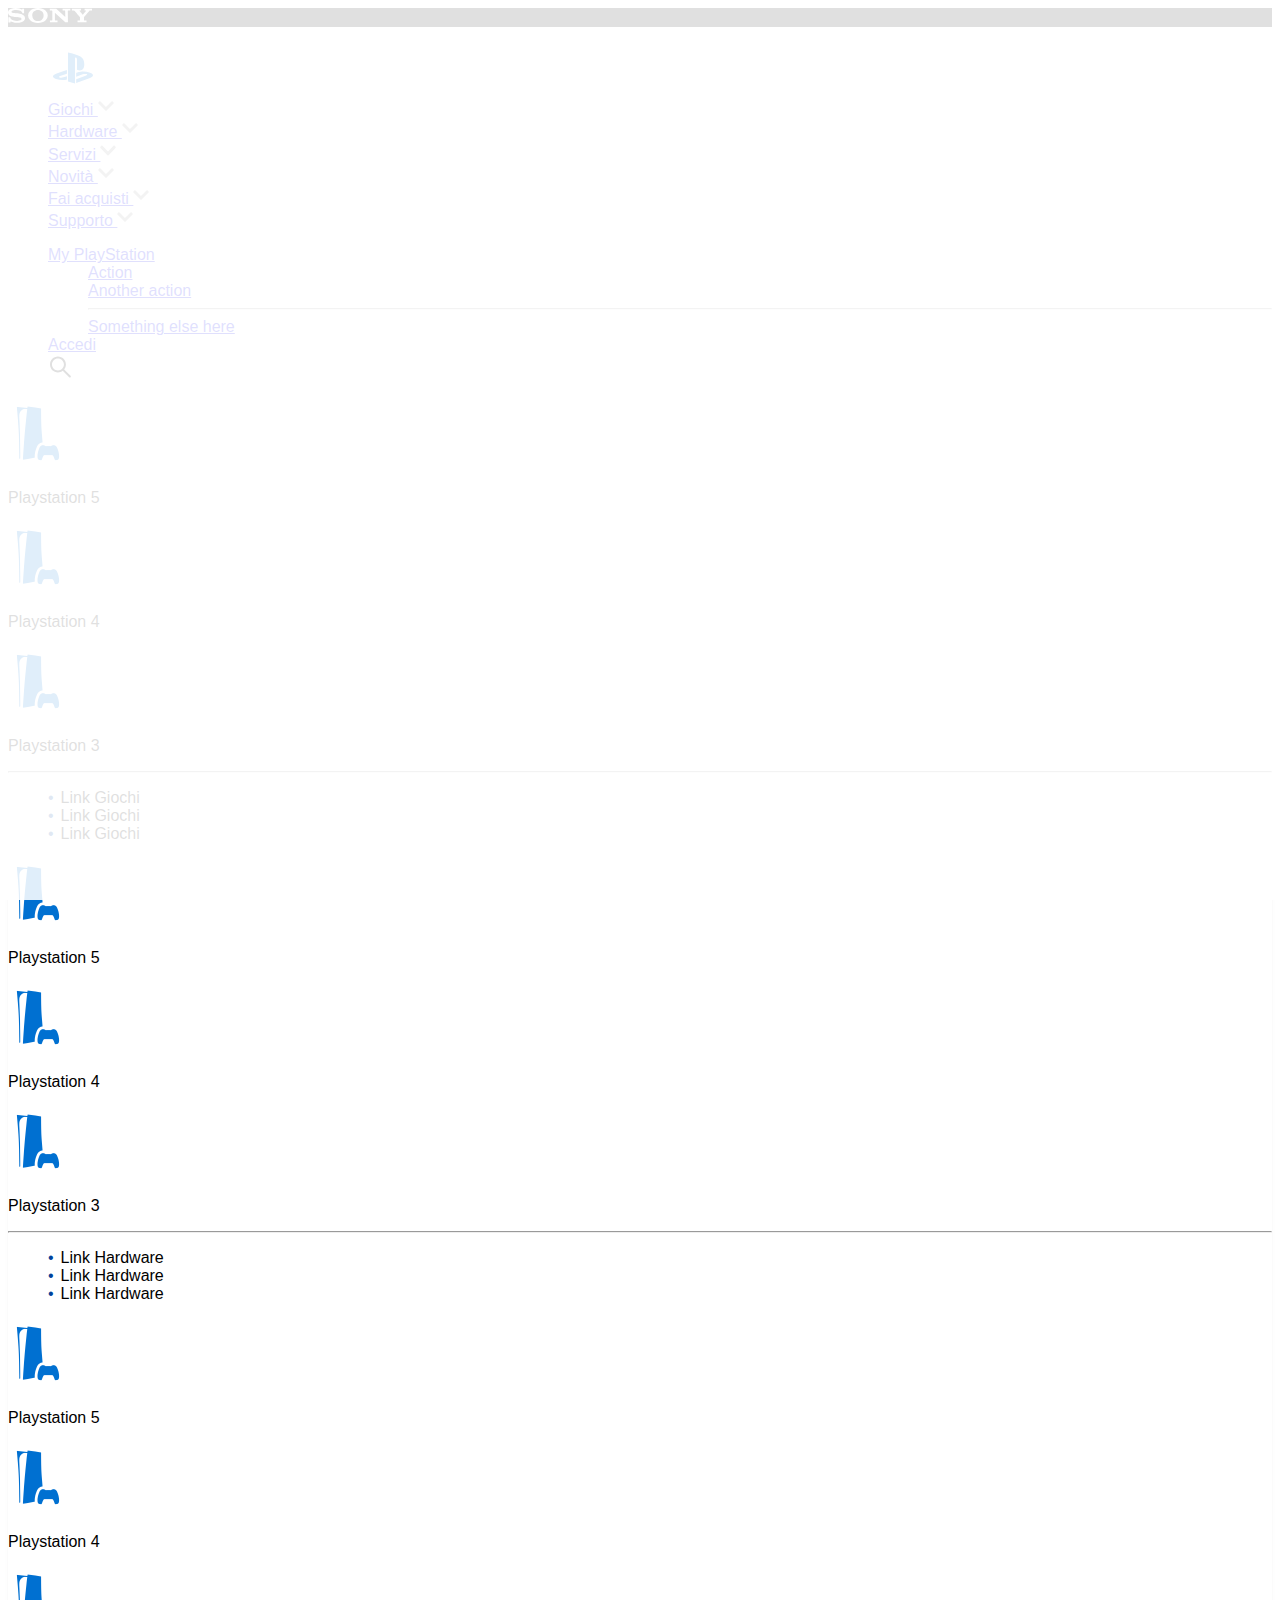
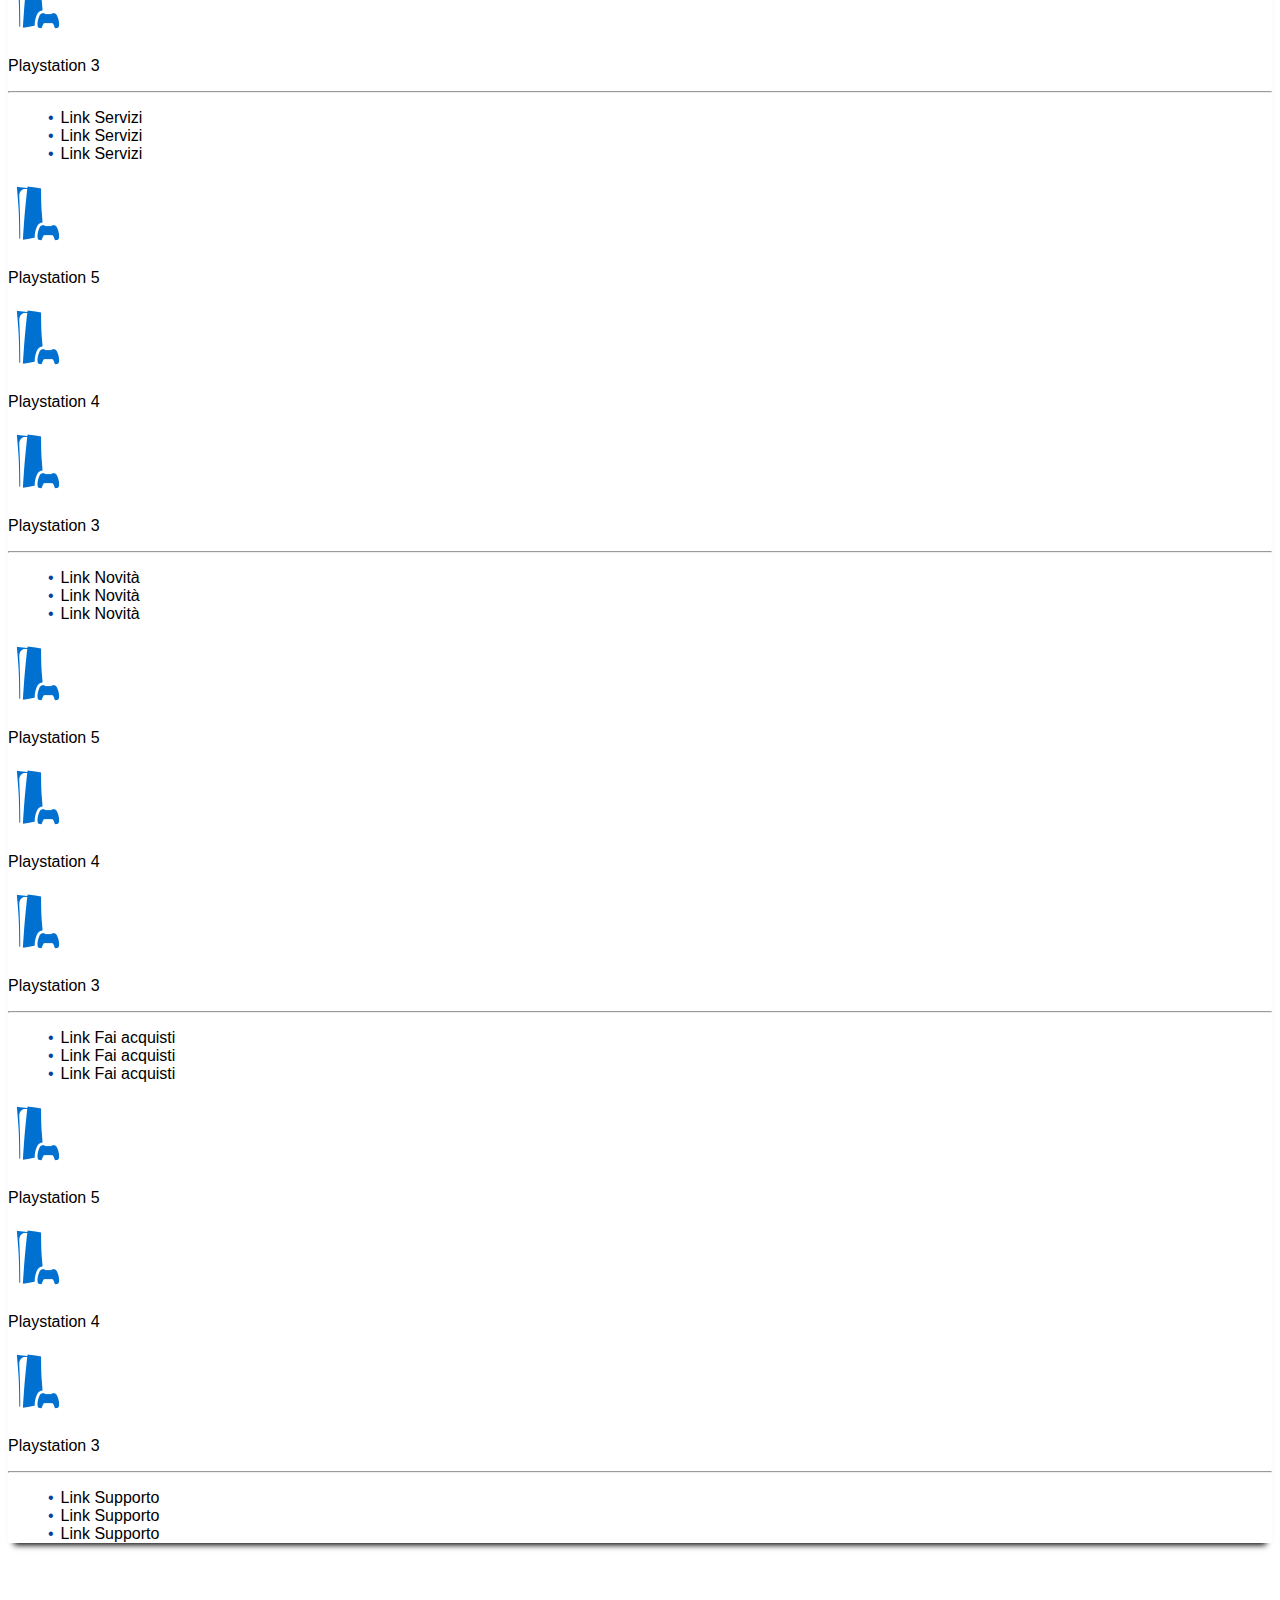
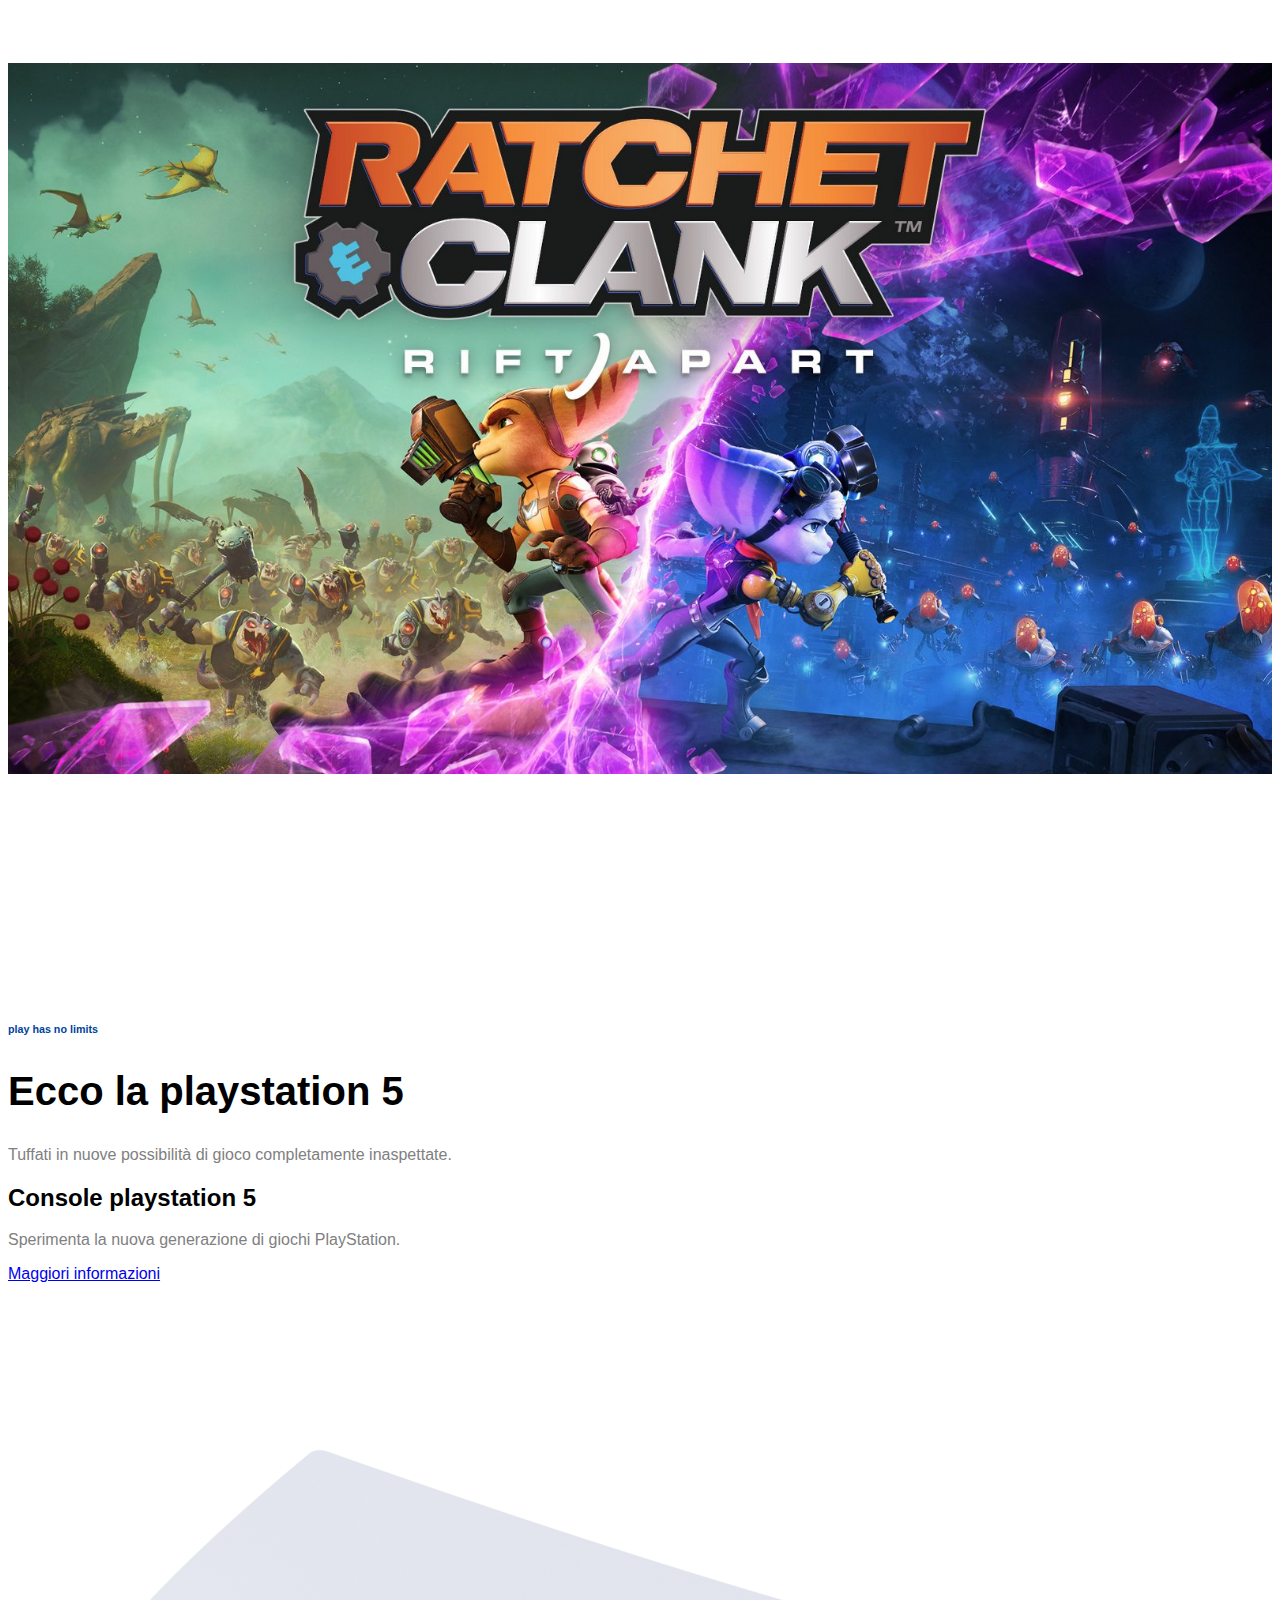
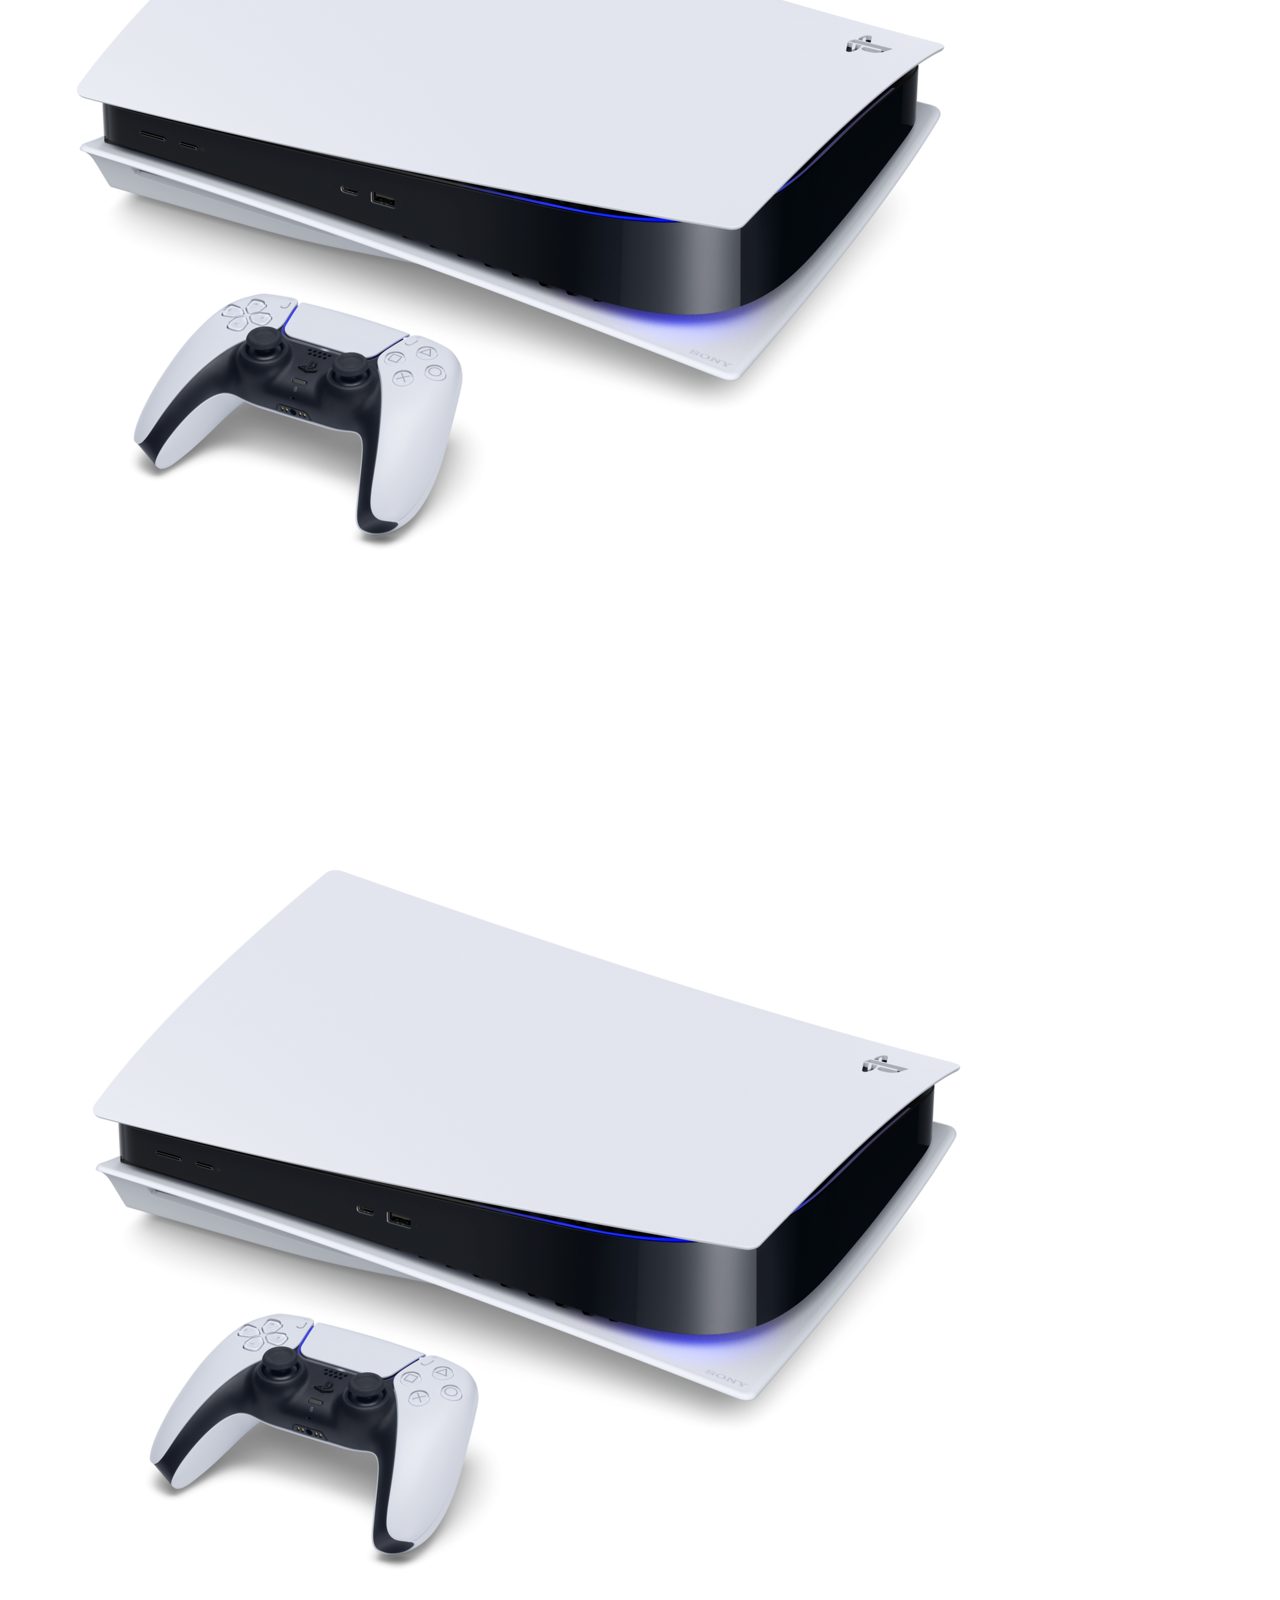
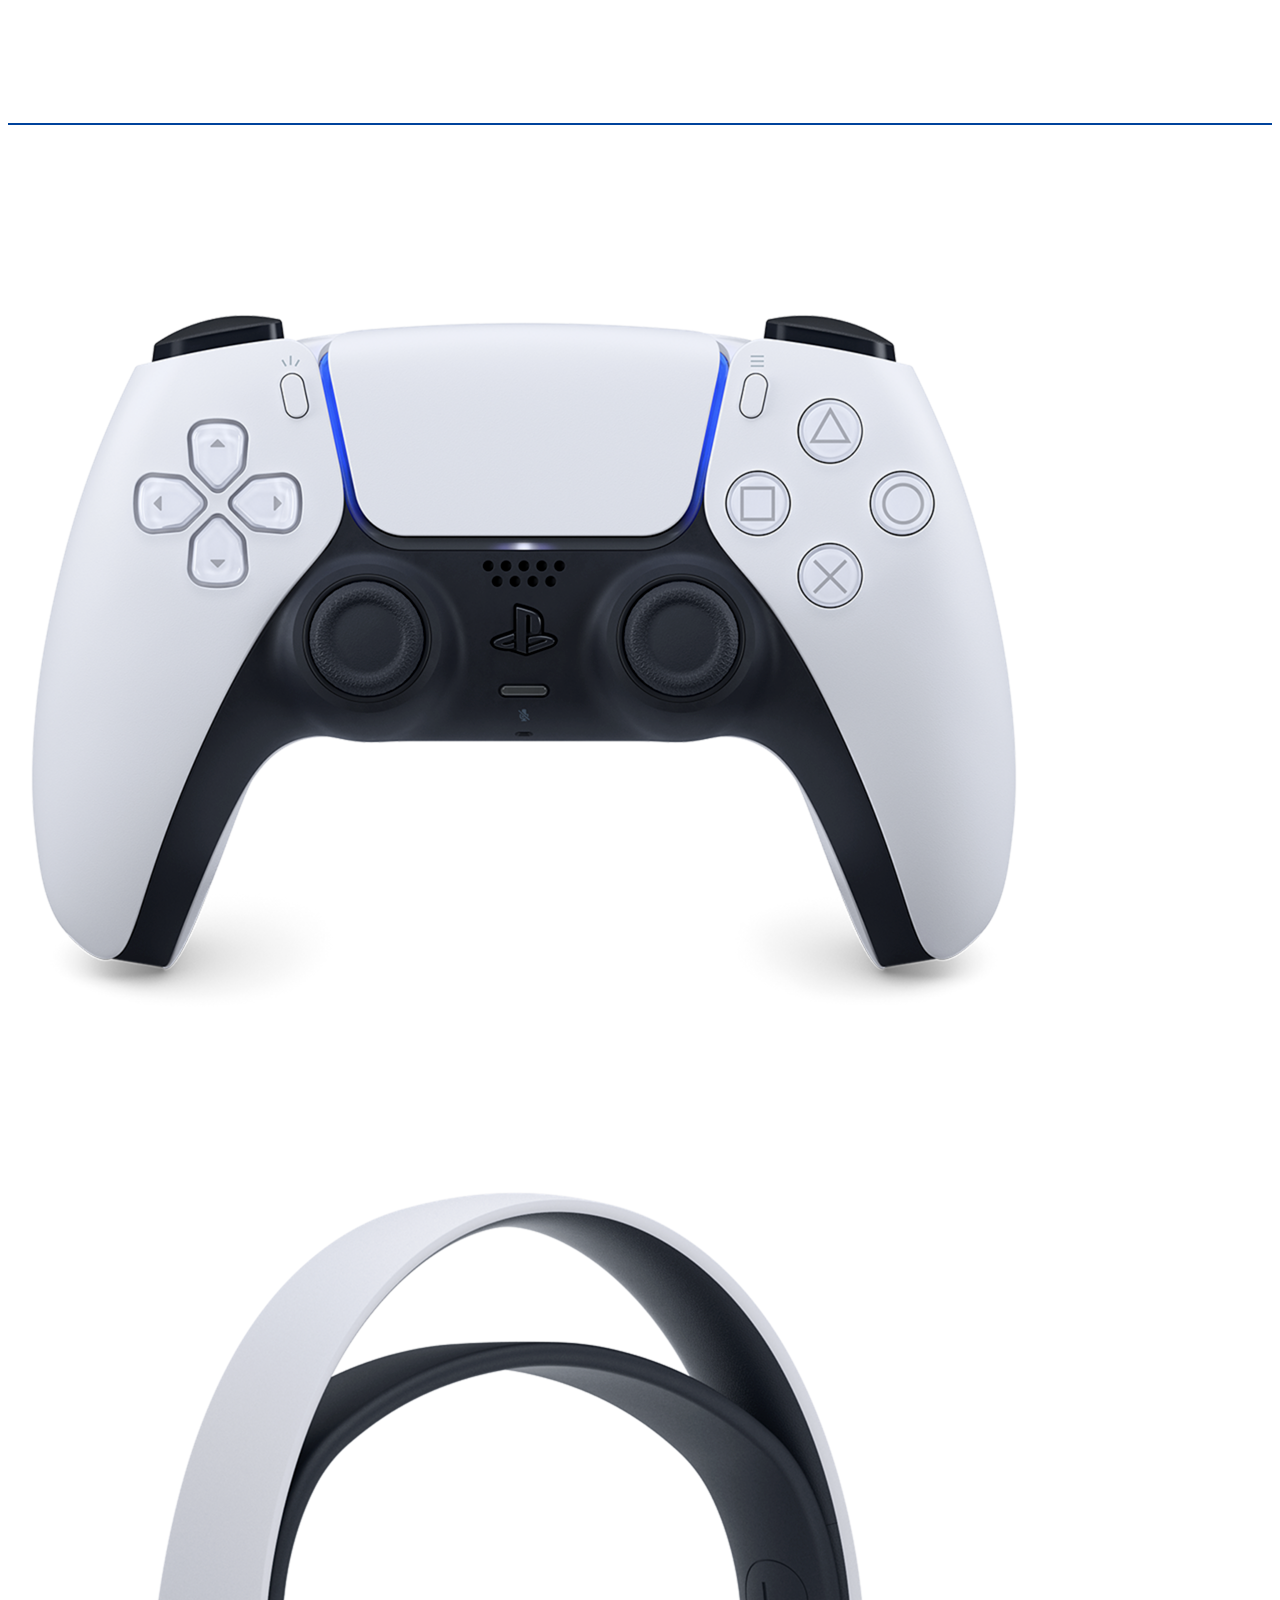
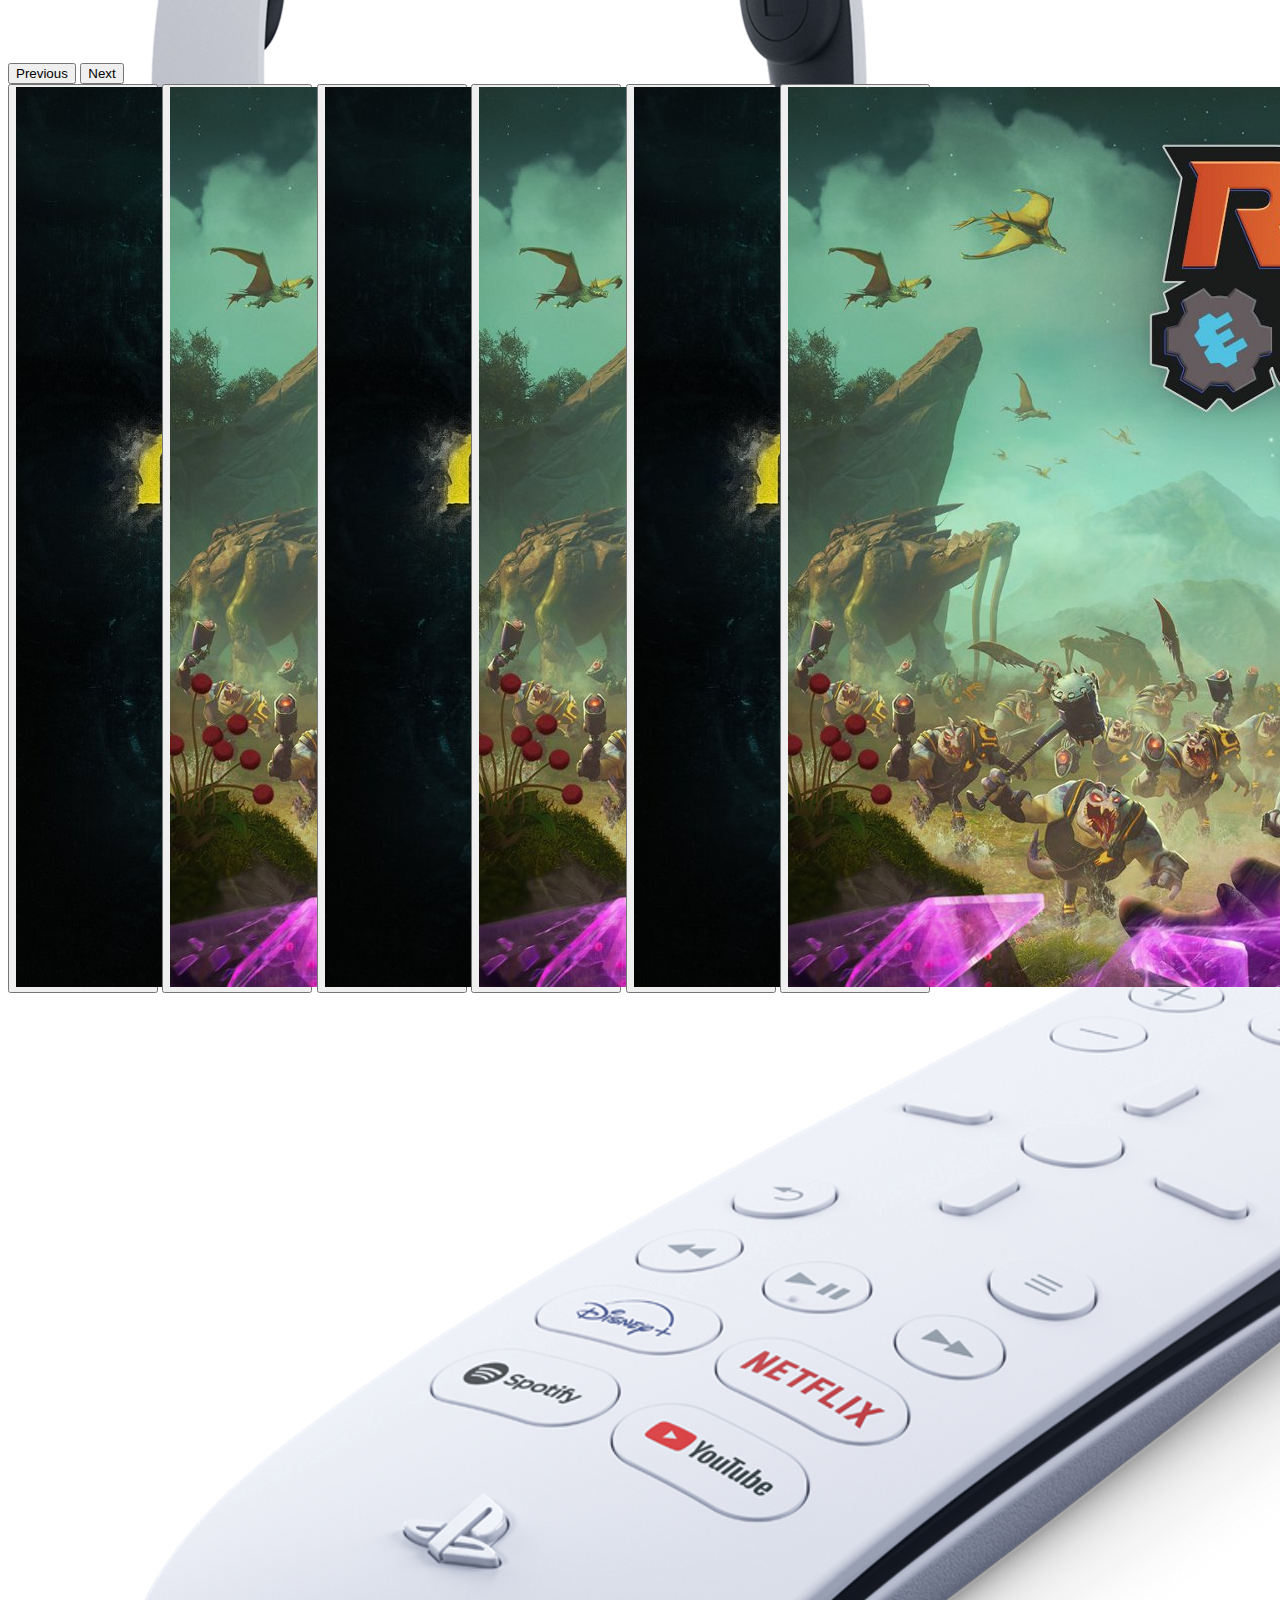
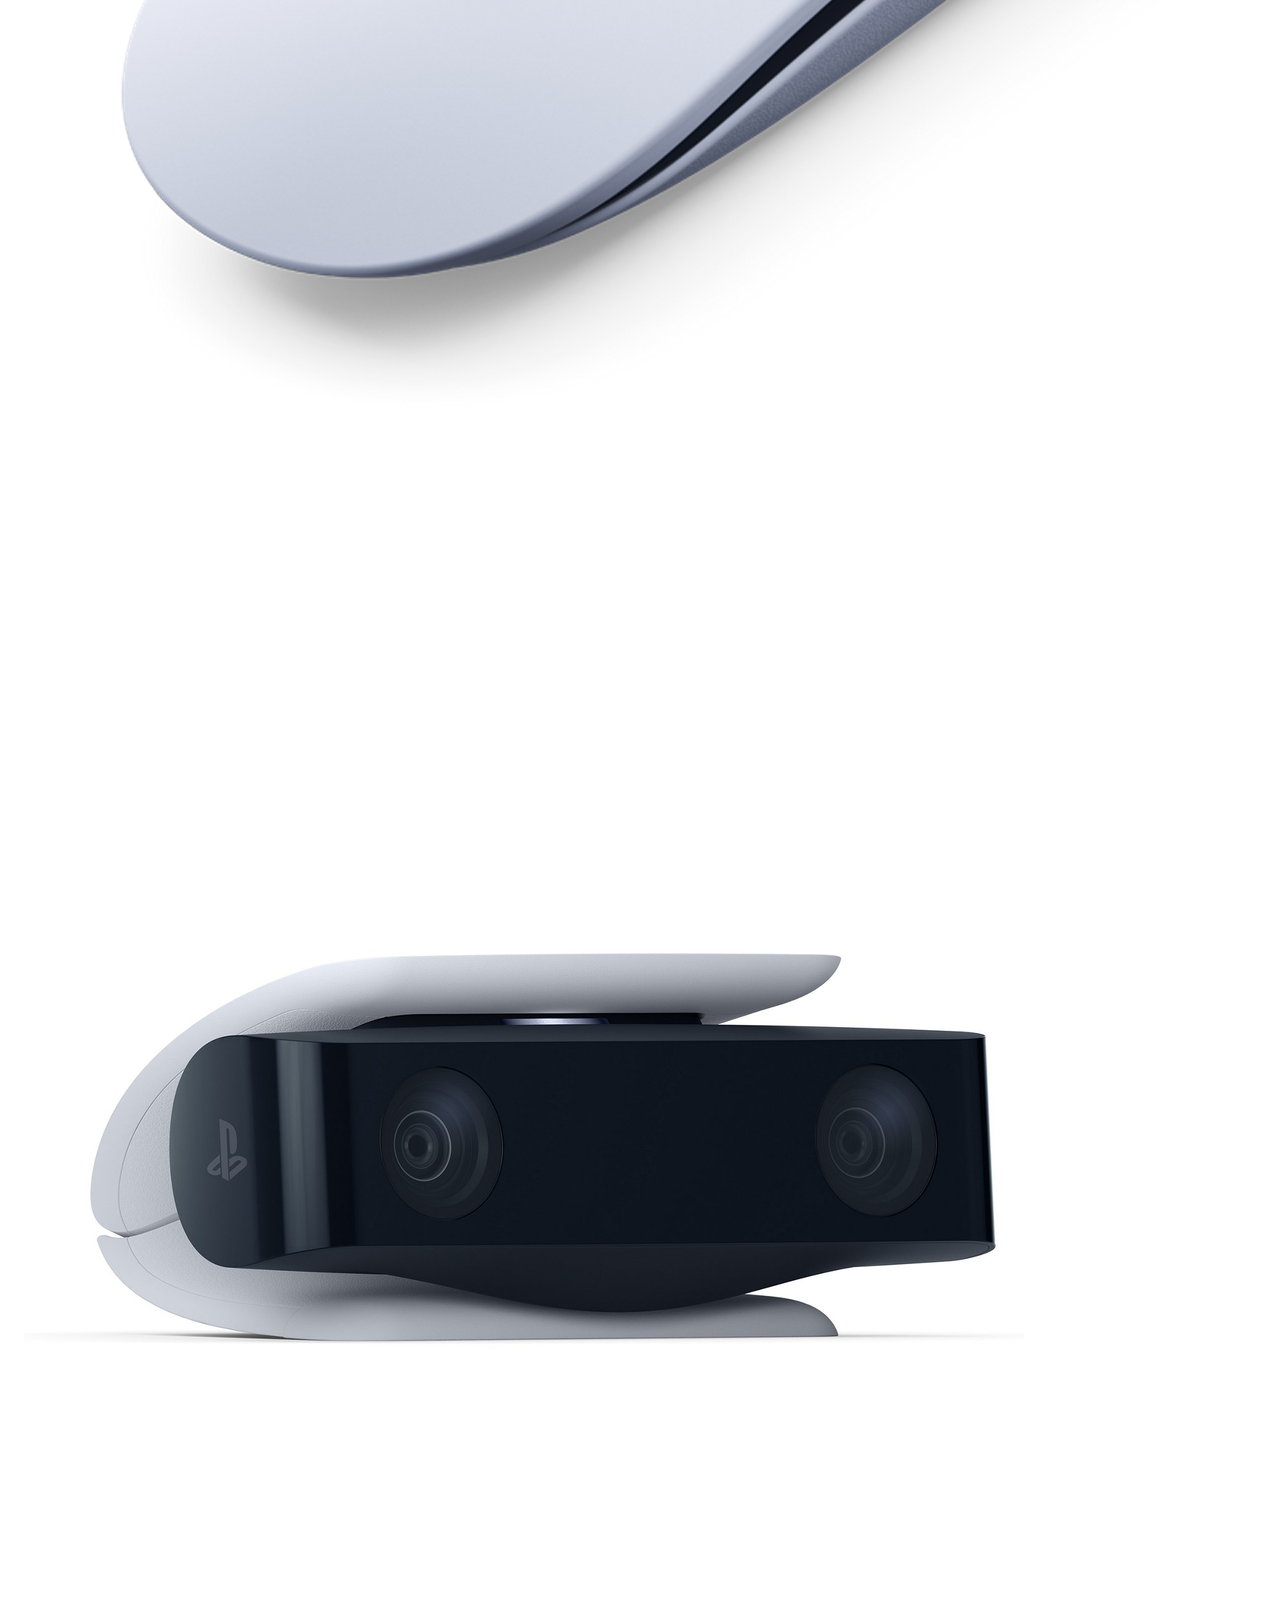
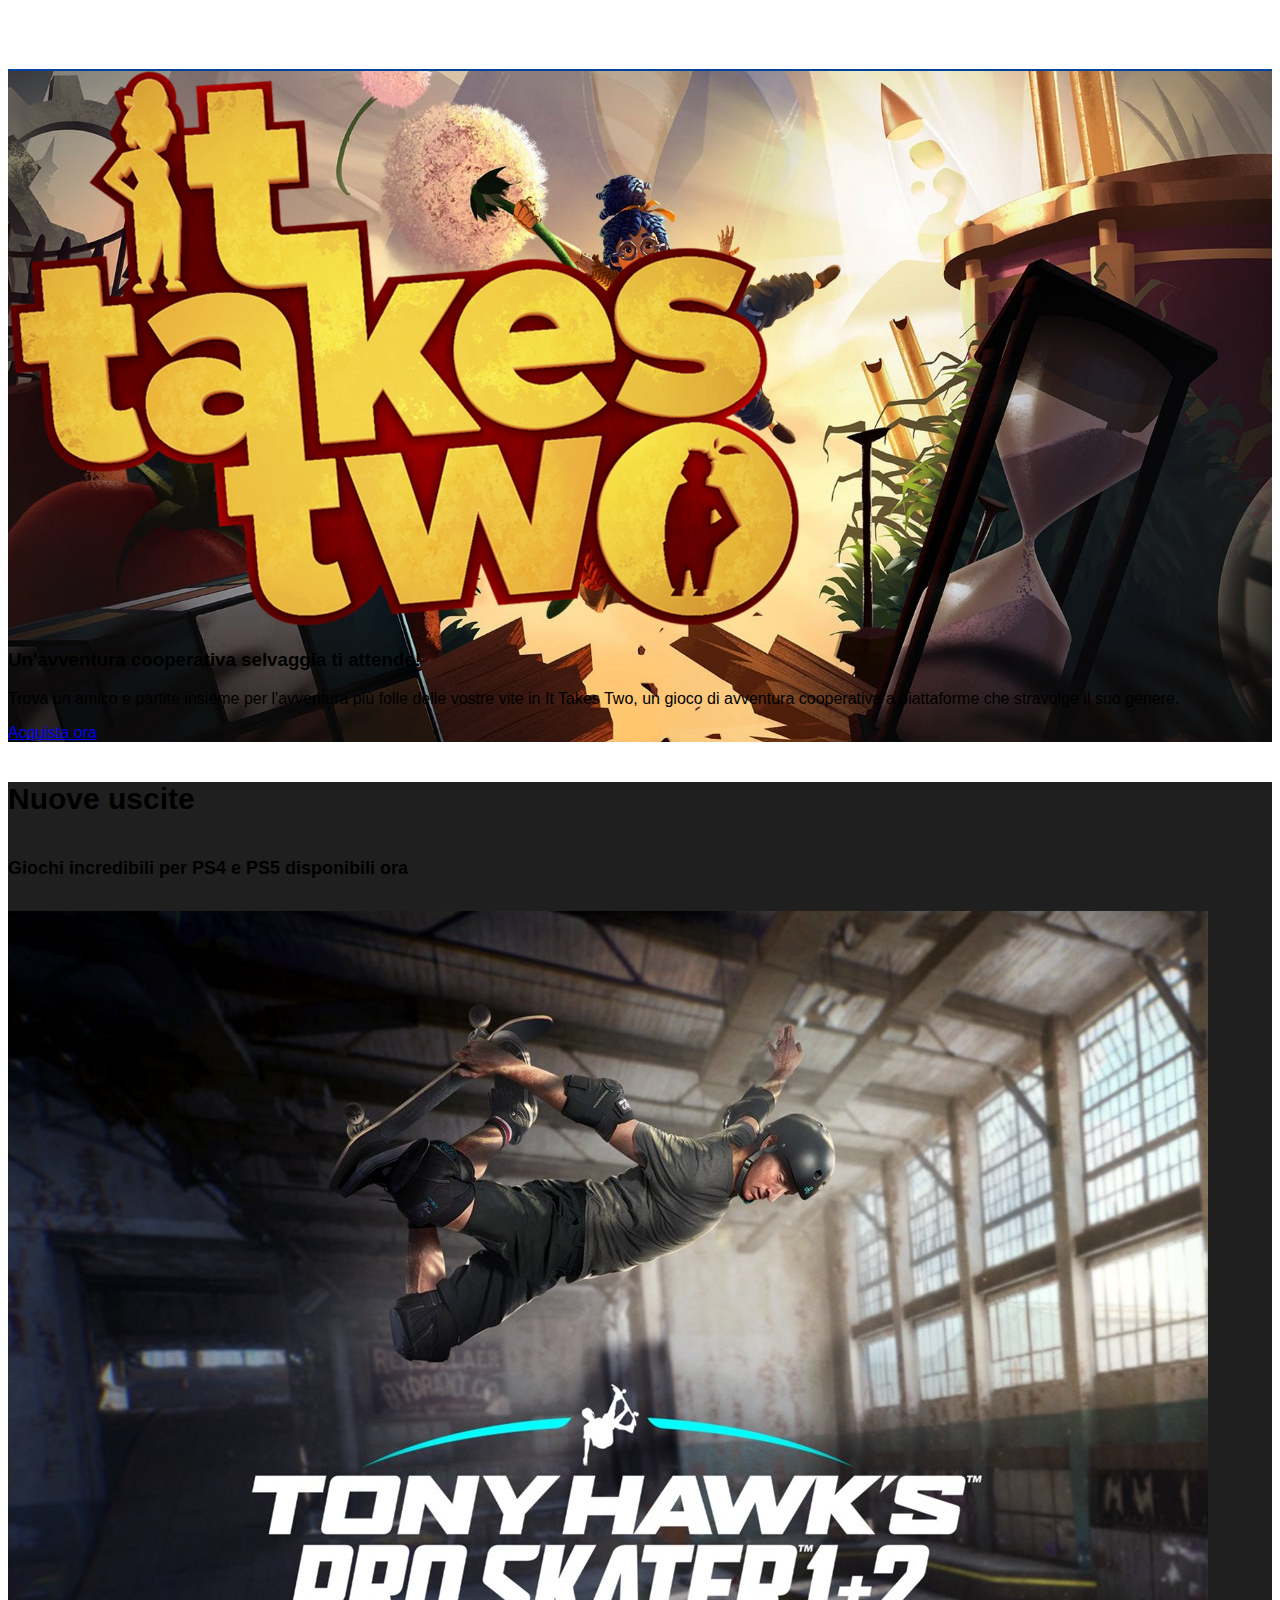
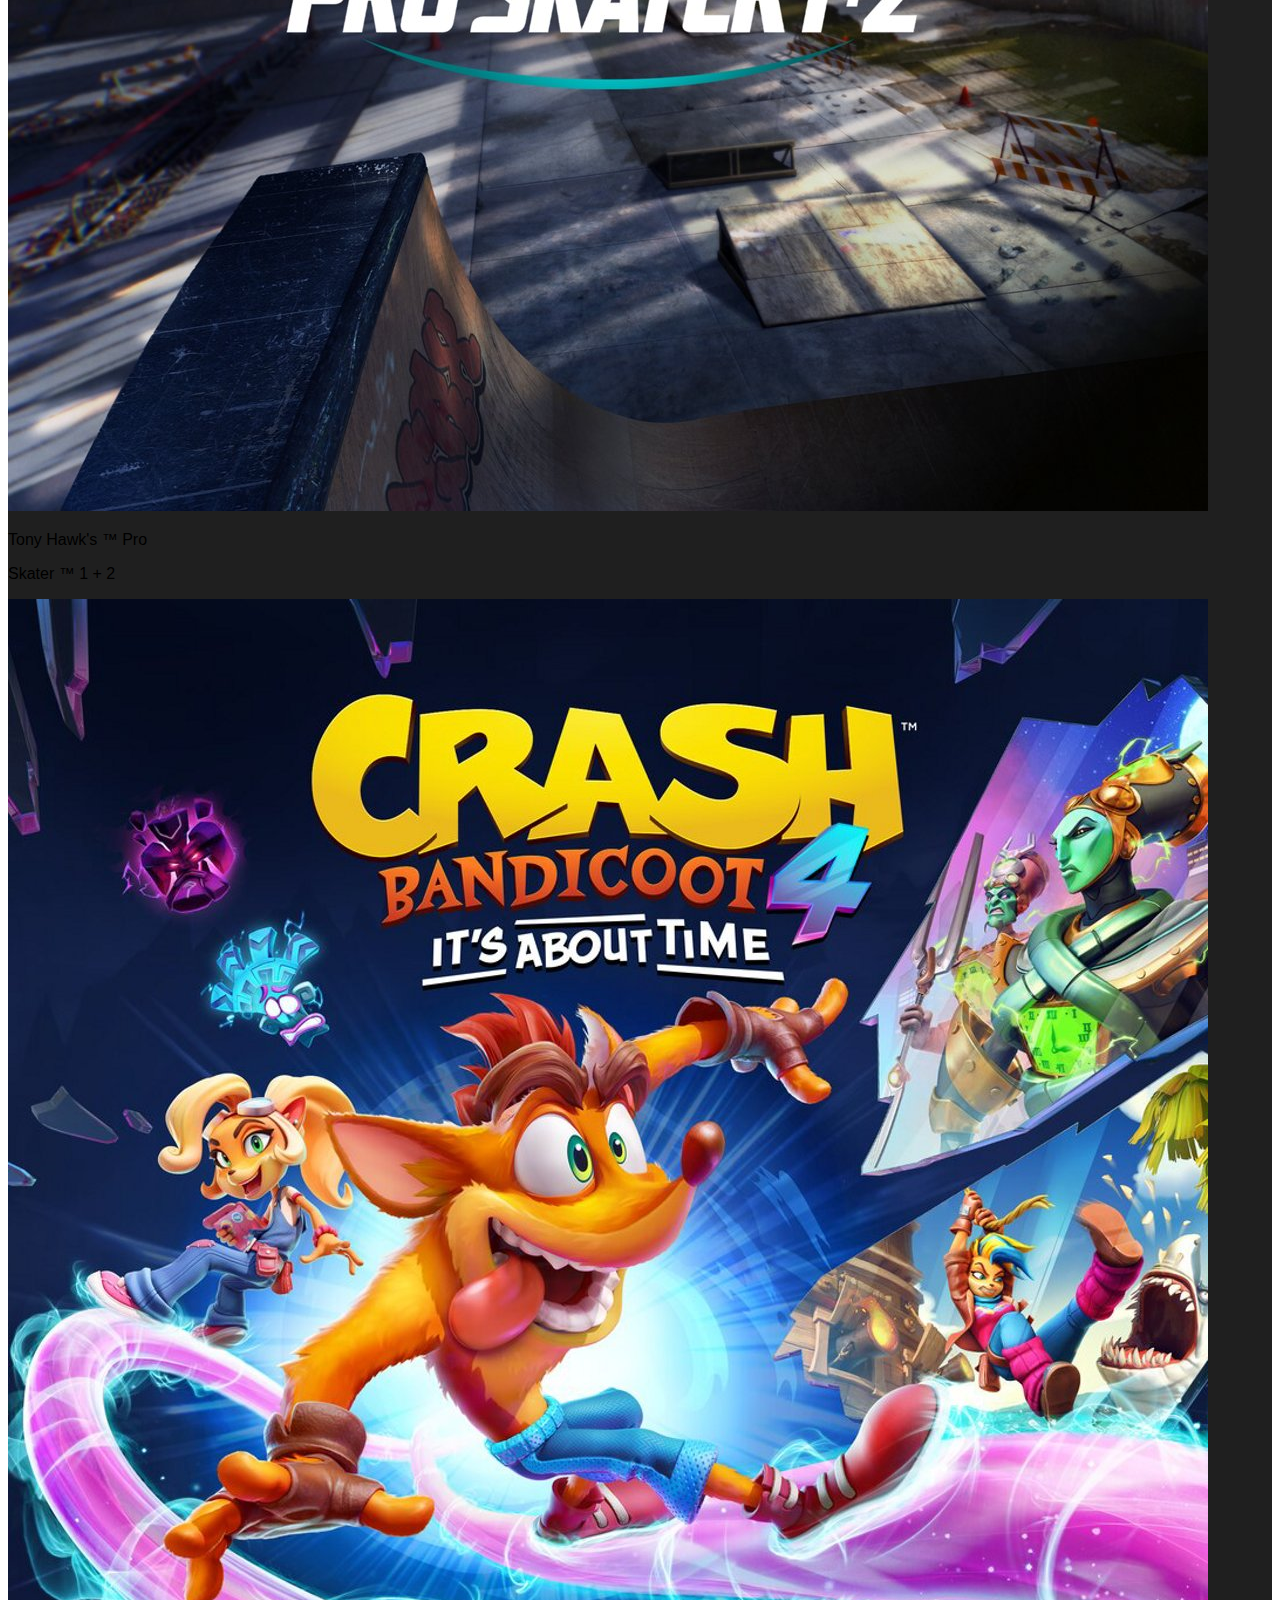
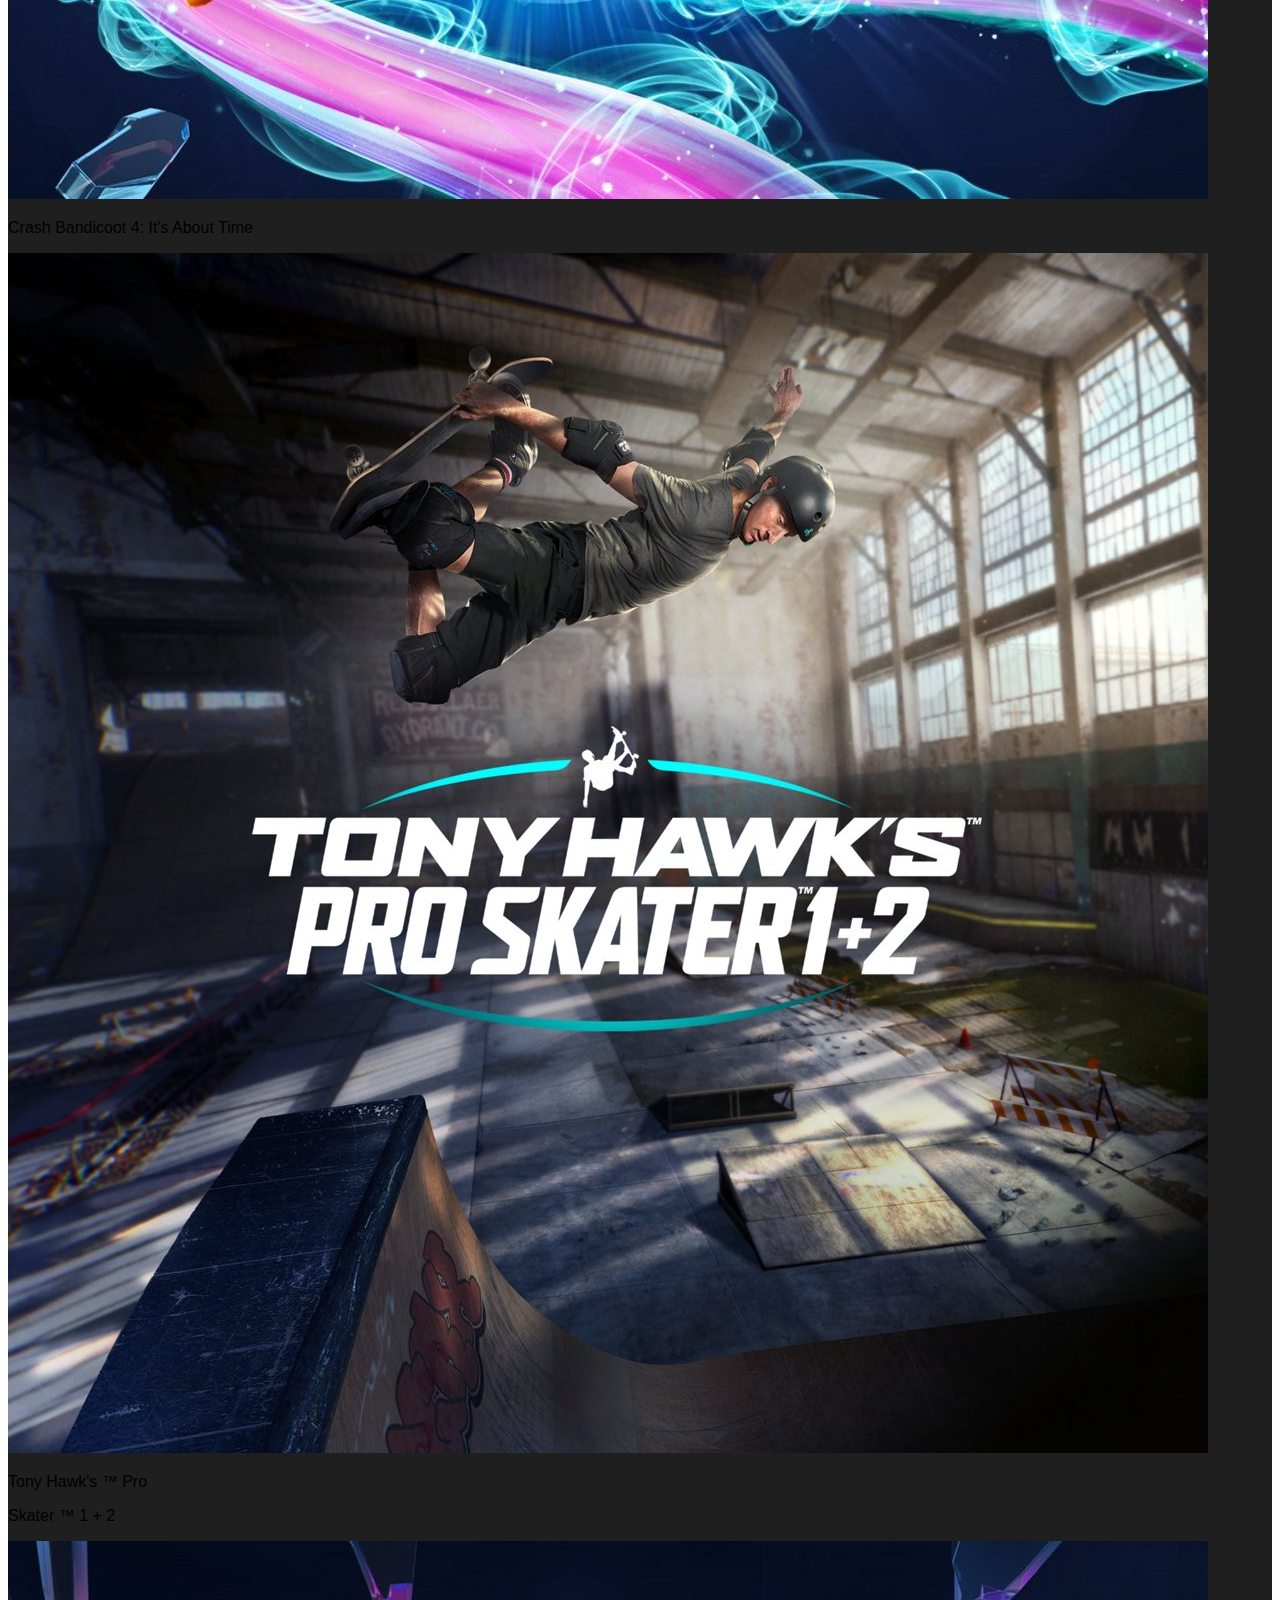
==== commit 42eee54f: "final commit" ====
--- a/bonus/index.html
+++ b/bonus/index.html
@@ -437,128 +437,79 @@
         <!-- section jumbotron -->
         <section id="ms_jumbotron">
 
-            <div id="carouselExampleIndicators" class="carousel slide" data-bs-ride="true">
-
-                <div class="carousel-inner">
-                    <div class="carousel-item active">
-                        <img src="../assets/img/returnal-listing-thumb-01-ps5.jpg" class="d-block w-100" alt="...">
-                    </div>
-                    <div class="carousel-item active">
-                        <img src="../assets/img/ratchet-and-clank-rift-apart-keyart.jpg" class="d-block w-100"
-                            alt="...">
-                    </div>
-                    <div class="carousel-item active">
-                        <img src="../assets/img/returnal-listing-thumb-01-ps5.jpg" class="d-block w-100" alt="...">
-                    </div>
-                    <div class="carousel-item active">
-                        <img src="../assets/img/ratchet-and-clank-rift-apart-keyart.jpg" class="d-block w-100" alt="...">
-                    </div>
-                    <div class="carousel-item active">
-                        <img src="../assets/img/returnal-listing-thumb-01-ps5.jpg" class="d-block w-100"
-                            alt="...">
-                    </div>
-                    <div class="carousel-item active">
-                        <img src="../assets/img/ratchet-and-clank-rift-apart-keyart.jpg" class="d-block w-100" alt="...">
-                    </div>
-                </div>
-
-                <button class="carousel-control-prev" type="button" data-bs-target="#carouselExampleIndicators"
-                    data-bs-slide="prev">
-                    <span class="carousel-control-prev-icon" aria-hidden="true"></span>
-                    <span class="visually-hidden">Previous</span>
-                </button>
-                <button class="carousel-control-next" type="button" data-bs-target="#carouselExampleIndicators"
-                    data-bs-slide="next">
-                    <span class="carousel-control-next-icon" aria-hidden="true"></span>
-                    <span class="visually-hidden">Next</span>
-                </button>
-
-                <div class="carousel-indicators">
-                    <button type="button"  data-bs-target="#carouselExampleIndicators" data-bs-slide-to="0"
-                        class="active" aria-current="true" aria-label="Slide 1">
-                        <img src="../assets/img/returnal-listing-thumb-01-ps5.jpg" alt="" class="img-fluid rounded-4">
+            <div class="container-fluid p-0">
+
+                <div id="carouselExampleIndicators" class="carousel slide" data-bs-ride="true">
+
+                    <div class="carousel-inner">
+                        <div class="carousel-item active">
+                            <img src="../assets/img/returnal-listing-thumb-01-ps5.jpg" class="d-block w-100" alt="...">
+                        </div>
+                        <div class="carousel-item active">
+                            <img src="../assets/img/ratchet-and-clank-rift-apart-keyart.jpg" class="d-block w-100"
+                                alt="...">
+                        </div>
+                        <div class="carousel-item active">
+                            <img src="../assets/img/returnal-listing-thumb-01-ps5.jpg" class="d-block w-100" alt="...">
+                        </div>
+                        <div class="carousel-item active">
+                            <img src="../assets/img/ratchet-and-clank-rift-apart-keyart.jpg" class="d-block w-100" alt="...">
+                        </div>
+                        <div class="carousel-item active">
+                            <img src="../assets/img/returnal-listing-thumb-01-ps5.jpg" class="d-block w-100"
+                                alt="...">
+                        </div>
+                        <div class="carousel-item active">
+                            <img src="../assets/img/ratchet-and-clank-rift-apart-keyart.jpg" class="d-block w-100" alt="...">
+                        </div>
+                    </div>
+    
+                    <button class="carousel-control-prev" type="button" data-bs-target="#carouselExampleIndicators"
+                        data-bs-slide="prev">
+                        <span class="carousel-control-prev-icon" aria-hidden="true"></span>
+                        <span class="visually-hidden">Previous</span>
                     </button>
-                    <button type="button"  data-bs-target="#carouselExampleIndicators" data-bs-slide-to="1"
-                        aria-label="Slide 2">
-                        <img src="../assets/img/ratchet-and-clank-rift-apart-keyart.jpg" class="img-fluid rounded-4"
-                            alt="...">
+                    <button class="carousel-control-next" type="button" data-bs-target="#carouselExampleIndicators"
+                        data-bs-slide="next">
+                        <span class="carousel-control-next-icon" aria-hidden="true"></span>
+                        <span class="visually-hidden">Next</span>
                     </button>
-                    <button type="button" data-bs-target="#carouselExampleIndicators" data-bs-slide-to="2"
-                        aria-label="Slide 3">
-                        <img src="../assets/img/returnal-listing-thumb-01-ps5.jpg" alt="" class="img-fluid rounded-4">
-                    </button>
-                    <button type="button"  data-bs-target="#carouselExampleIndicators" data-bs-slide-to="3"
-                        aria-label="Slide 4">
-                        <img src="../assets/img/ratchet-and-clank-rift-apart-keyart.jpg" alt="" class="img-fluid rounded-4">
-                    </button>
-                    <button type="button"  data-bs-target="#carouselExampleIndicators" data-bs-slide-to="4"
-                        aria-label="Slide 5">
-                        <img src="../assets/img/returnal-listing-thumb-01-ps5.jpg" class="img-fluid rounded-4"
-                            alt="...">
-                    </button>
-                    <button type="button" data-bs-target="#carouselExampleIndicators" data-bs-slide-to="5"
-                        aria-label="Slide 6">
-                        <img src="../assets/img/ratchet-and-clank-rift-apart-keyart.jpg" alt="" class="img-fluid rounded-4">
-                    </button>
-                </div>
-            </div>
-
+    
+                    <div class="carousel-indicators">
+                        <button type="button"  data-bs-target="#carouselExampleIndicators" data-bs-slide-to="0"
+                            class="active col-lg-2" aria-current="true" aria-label="Slide 1">
+                            <img src="../assets/img/returnal-listing-thumb-01-ps5.jpg" alt="" class="img-fluid rounded-4">
+                        </button>
+                        <button type="button"  data-bs-target="#carouselExampleIndicators" data-bs-slide-to="1"
+                            class="col-lg-2"aria-label="Slide 2">
+                            <img src="../assets/img/ratchet-and-clank-rift-apart-keyart.jpg" class="img-fluid rounded-4"
+                                alt="...">
+                        </button>
+                        <button type="button" data-bs-target="#carouselExampleIndicators" data-bs-slide-to="2"
+                        class="col-lg-2" aria-label="Slide 3">
+                            <img src="../assets/img/returnal-listing-thumb-01-ps5.jpg" alt="" class="img-fluid rounded-4">
+                        </button>
+                        <button type="button"  data-bs-target="#carouselExampleIndicators" data-bs-slide-to="3"
+                        class="col-lg-2" aria-label="Slide 4">
+                            <img src="../assets/img/ratchet-and-clank-rift-apart-keyart.jpg" alt="" class="img-fluid rounded-4">
+                        </button>
+                        <button type="button"  data-bs-target="#carouselExampleIndicators" data-bs-slide-to="4"
+                        class="col-lg-2" aria-label="Slide 5">
+                            <img src="../assets/img/returnal-listing-thumb-01-ps5.jpg" class="img-fluid rounded-4"
+                                alt="...">
+                        </button>
+                        <button type="button" data-bs-target="#carouselExampleIndicators" data-bs-slide-to="5"
+                        class="col-lg-2" aria-label="Slide 6">
+                            <img src="../assets/img/ratchet-and-clank-rift-apart-keyart.jpg" alt="" class="img-fluid rounded-4">
+                        </button>
+                    </div>
+                </div>
+    
+            </div>
+
+            
         </section>
 
-        <!-- section games covers -->
-        <!-- <div class="container p-3">
-            <div class="row" id="my_margin">
-                <div class="col-lg-2 col-sm-4 col-6 gy-sm-3 position-relative">
-
-                    <div class="game_cover rounded-4">
-                        <img src="../assets/img/returnal-listing-thumb-01-ps5.jpg" alt=""
-                            class="img-fluid rounded-4 p-1">
-                    </div>
-
-                </div>
-                <div class="col-lg-2 col-sm-4 col-6 gy-sm-3 position-relative">
-
-                    <div class="game_cover rounded-4">
-                        <img src="../assets/img/ratchet-and-clank-rift-apart-keyart.jpg" alt=""
-                            class="img-fluid rounded-4 p-1">
-                    </div>
-
-                </div>
-                <div class="col-lg-2 col-sm-4 col-6 gy-sm-3 position-relative">
-
-                    <div class="game_cover rounded-4">
-                        <img src="../assets/img/returnal-listing-thumb-01-ps5.jpg" alt=""
-                            class="img-fluid rounded-4 p-1">
-                    </div>
-
-                </div>
-                <div class="col-lg-2 col-sm-4 col-6 gy-sm-3 position-relative">
-
-                    <div class="game_cover rounded-4">
-                        <img src="../assets/img/ratchet-and-clank-rift-apart-keyart.jpg" alt=""
-                            class="img-fluid rounded-4 p-1">
-                    </div>
-
-                </div>
-                <div class="col-lg-2 col-sm-4 col-6 gy-sm-3 position-relative">
-
-                    <div class="game_cover rounded-4">
-                        <img src="../assets/img/returnal-listing-thumb-01-ps5.jpg" alt=""
-                            class="img-fluid rounded-4 p-1">
-                    </div>
-
-                </div>
-                <div class="col-lg-2 col-sm-4 col-6 gy-sm-3 position-relative">
-
-                    <div class="game_cover rounded-4">
-                        <img src="../assets/img/ratchet-and-clank-rift-apart-keyart.jpg" alt=""
-                            class="img-fluid rounded-4 p-1">
-                    </div>
-
-                </div>
-
-            </div>
-        </div> -->
 
         <!-- section playstation five -->
 
--- a/bonus/style.css
+++ b/bonus/style.css
@@ -124,6 +124,7 @@
     height: 800px;
     position: relative;
     margin-bottom: 10rem;
+    width: 100%;
 }
 
 .carousel .carousel-item {
@@ -135,7 +136,7 @@
     object-fit: cover;
     top: 0;
     left: 0;
-    min-height: 800px;
+    width: 100%;
 }
 
 .carousel-indicators {
@@ -144,8 +145,8 @@
 
 #ms_jumbotron .carousel-indicators button {
     width: 150px;
-    height: auto;
     text-indent: 0;
+    background-color: none;
 }
 
 
